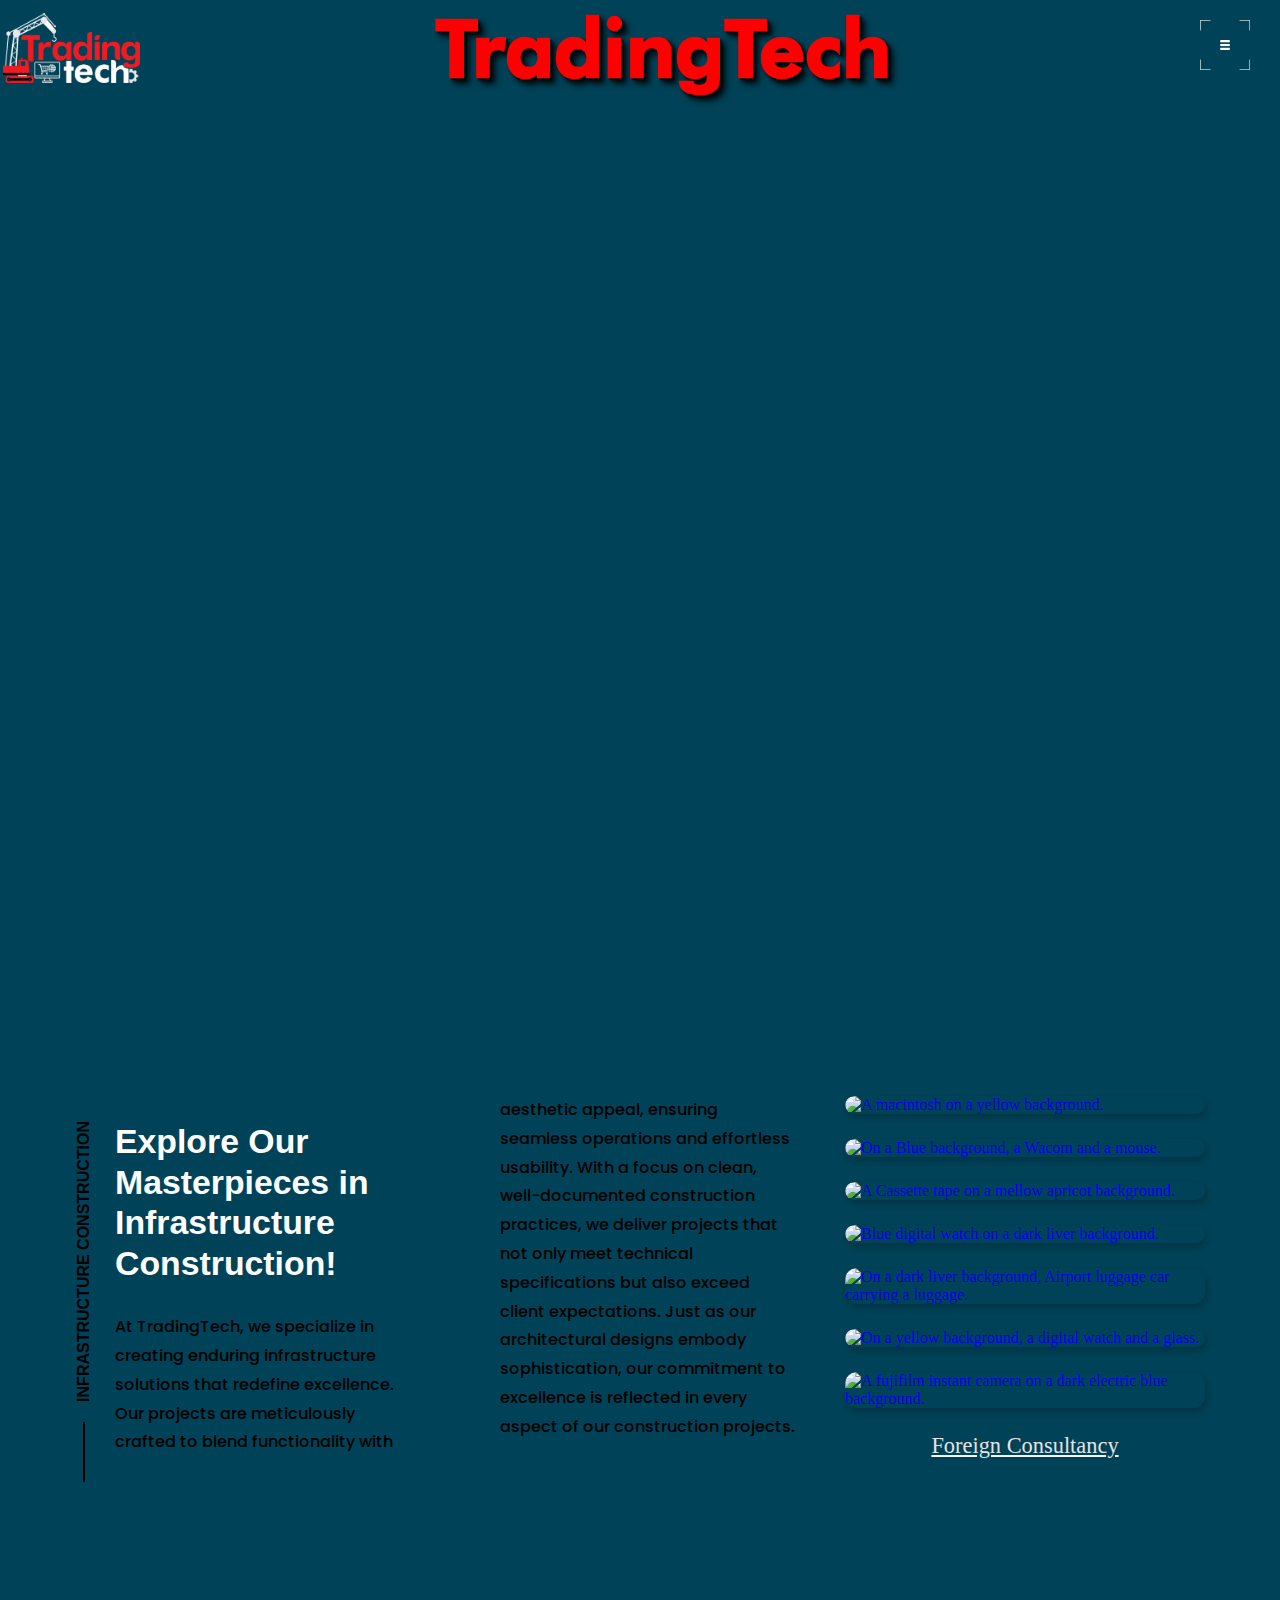
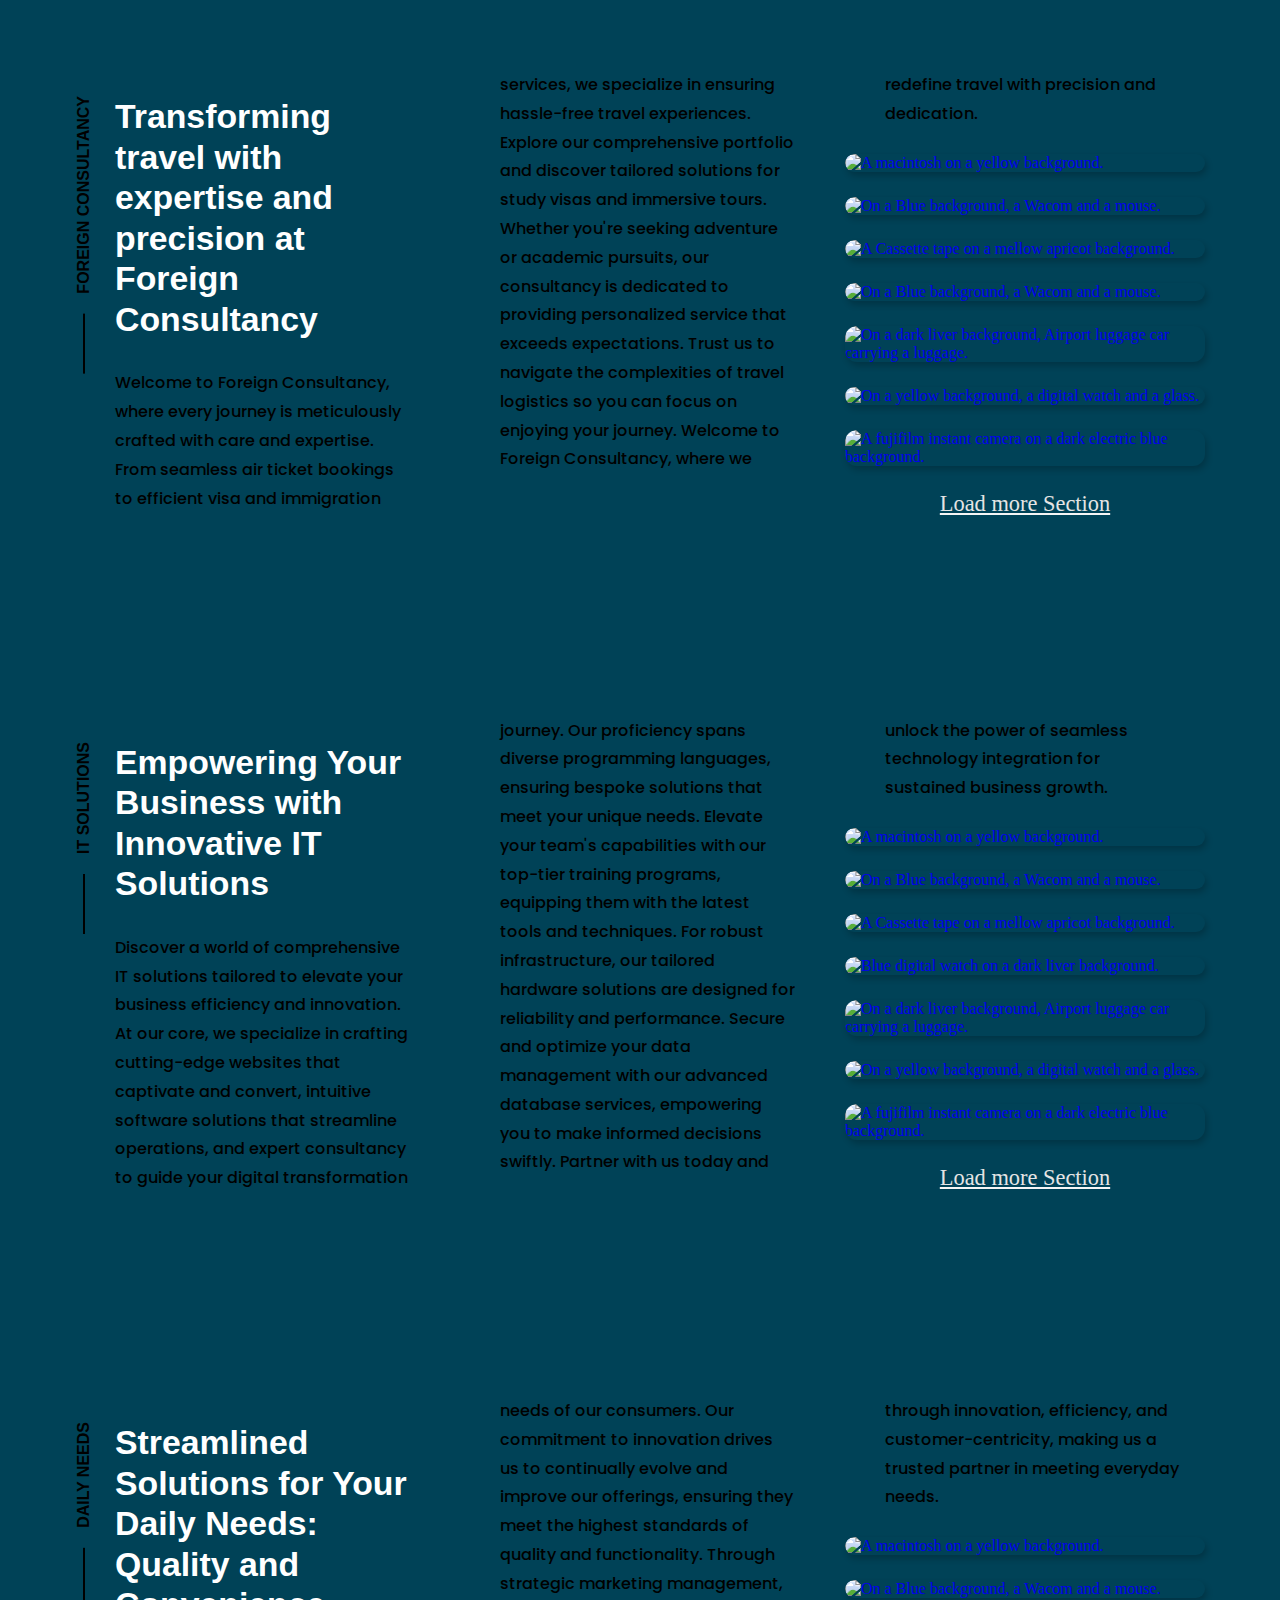
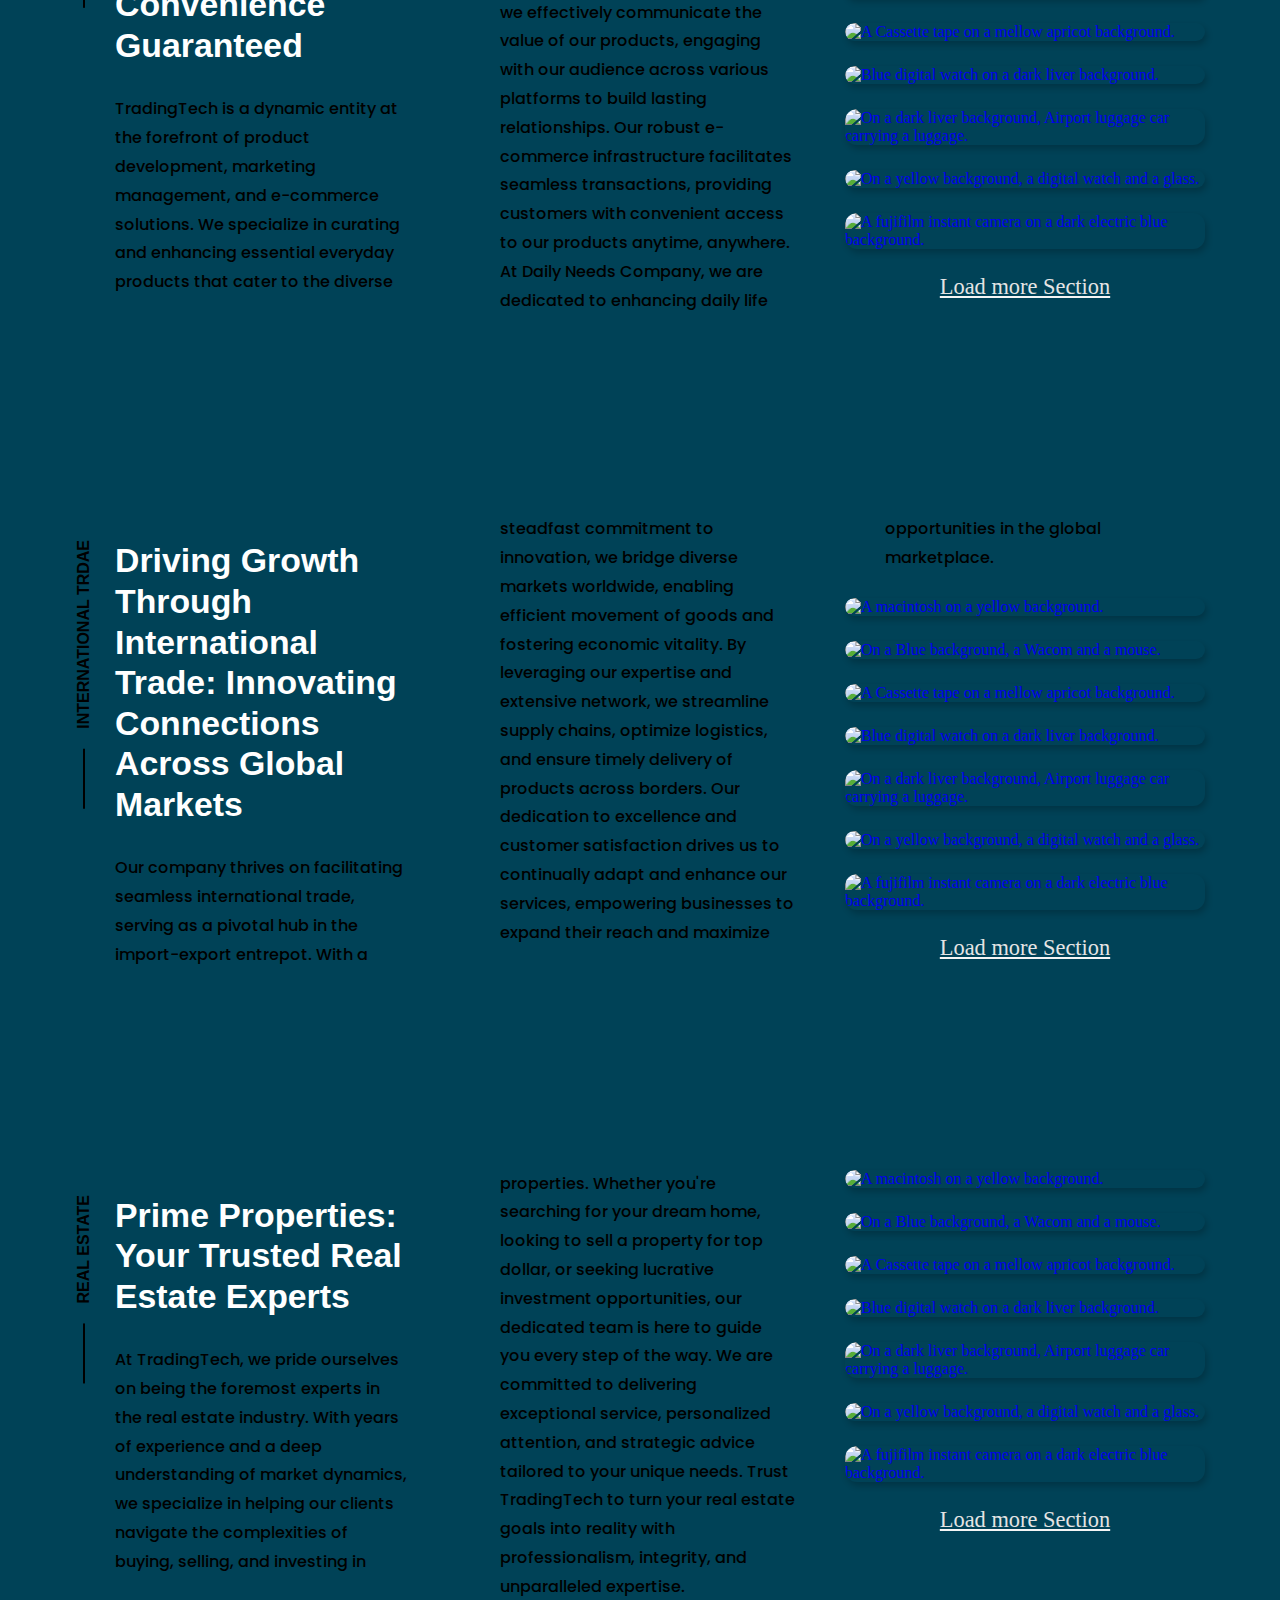
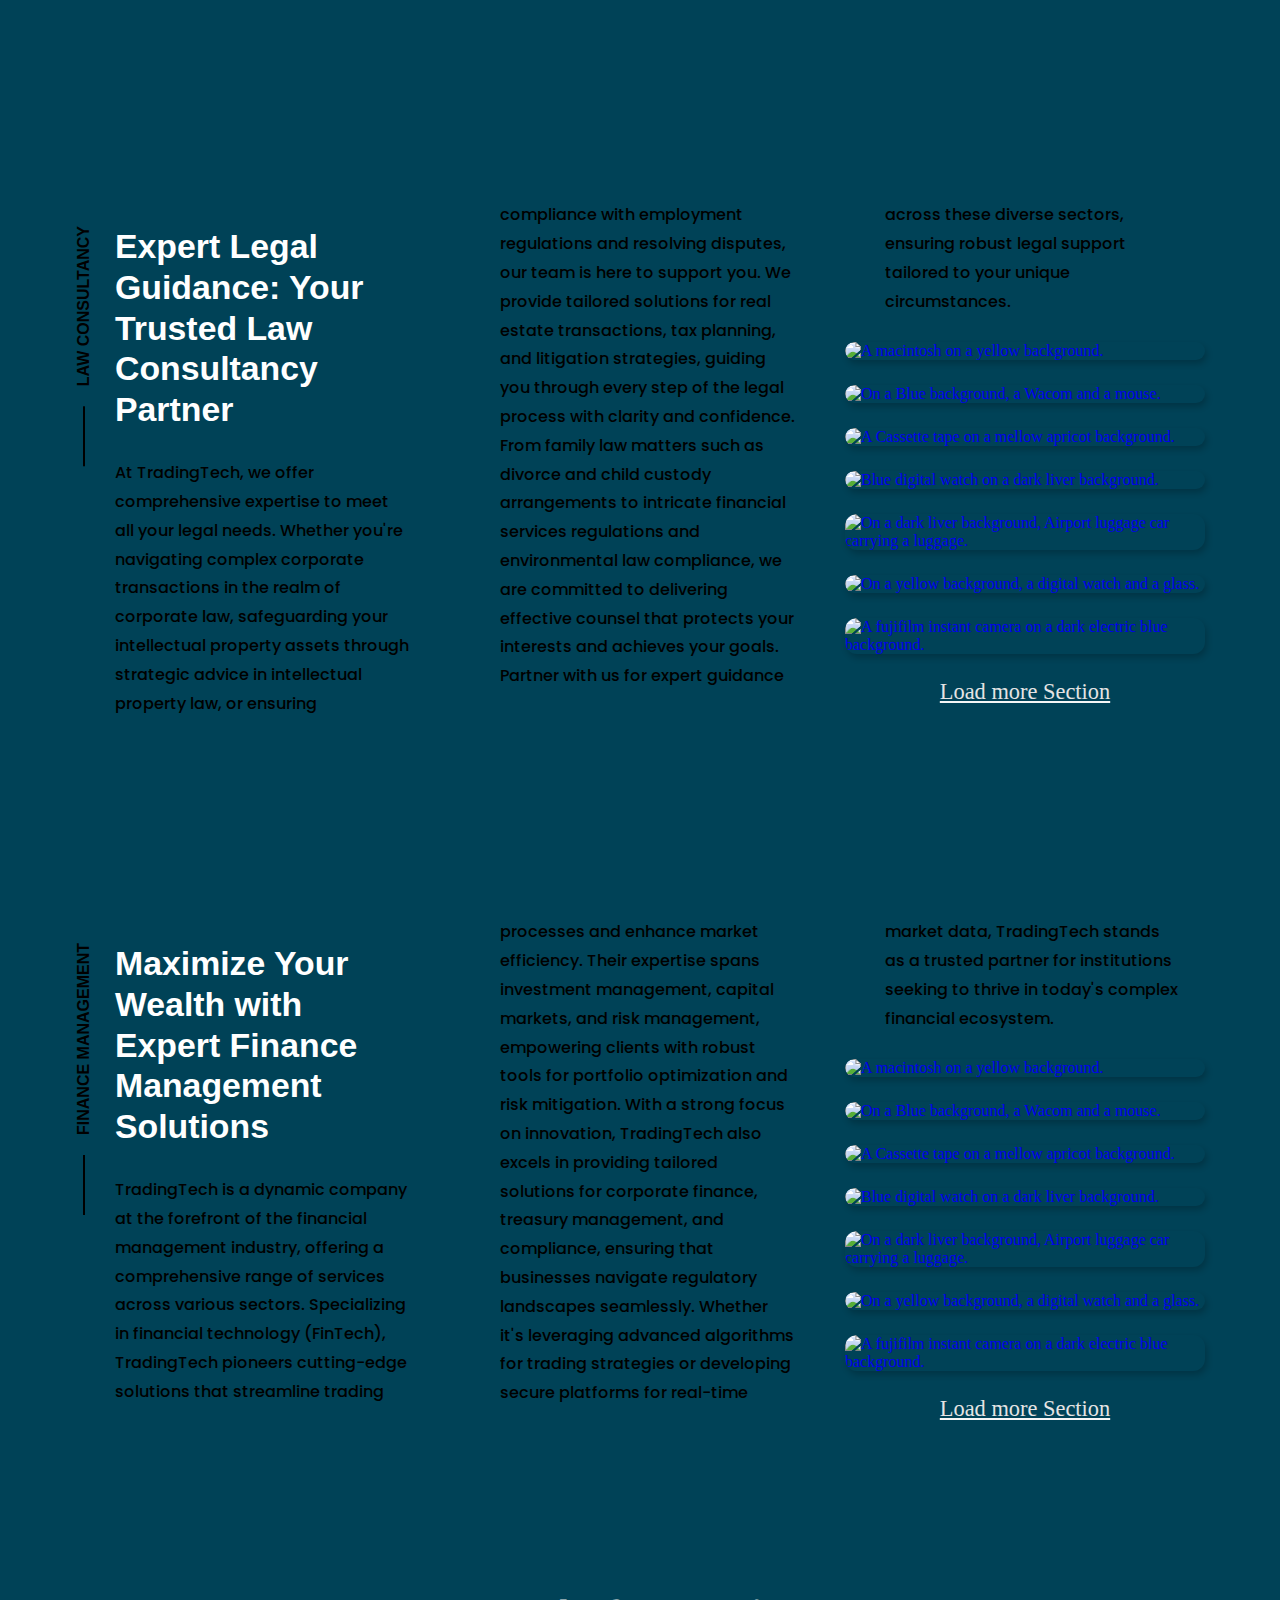
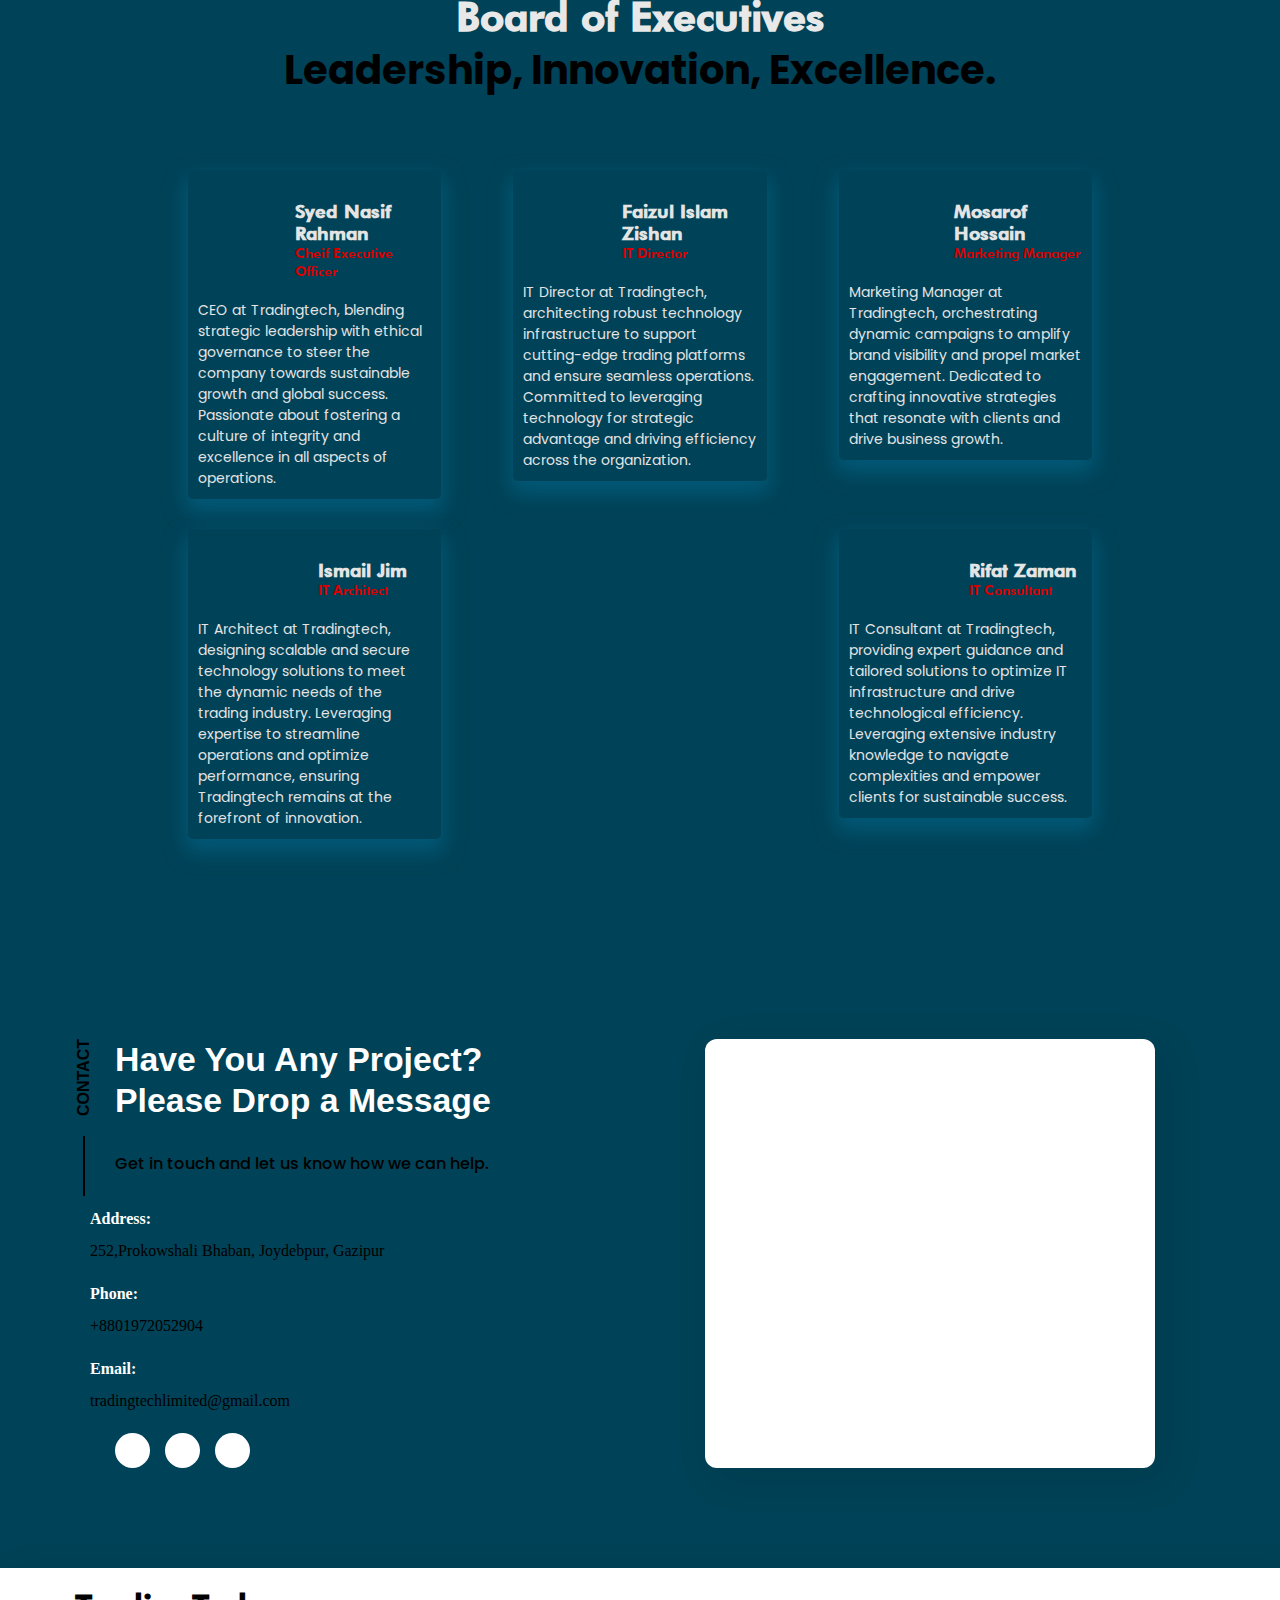
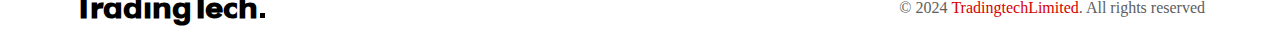
==== index.html @ c30b6e7c "commit" ====
<!DOCTYPE html>
<html lang="en">

<head>
  <meta charset="UTF-8">
  <meta http-equiv="X-UA-Compatible" content="IE=edge">
  <meta name="viewport" content="width=device-width, initial-scale=1.0">
  <title>TradingTech</title>

  <link rel="stylesheet" href="./assets/css/style.css">
  <link rel="stylesheet" href="https://cdnjs.cloudflare.com/ajax/libs/font-awesome/6.5.2/css/all.min.css">
  <link rel="icon" type="image/png" sizes="96x96" href="TradingTechLogoFavicon.png">
  <link rel="preconnect" href="https://fonts.googleapis.com">
  <link rel="preconnect" href="https://fonts.gstatic.com" crossorigin>
 
  <link href="https://fonts.googleapis.com/css2?family=EB+Garamond:ital,wght@0,400..800;1,400..800&display=swap" rel="stylesheet">
  <link href="https://fonts.googleapis.com/css2?family=EB+Garamond:ital,wght@0,400..800;1,400..800&family=Poppins:ital,wght@0,100;0,200;0,300;0,400;0,500;0,600;0,700;0,800;0,900;1,100;1,200;1,300;1,400;1,500;1,600;1,700;1,800;1,900&display=swap" rel="stylesheet">
</head>

<body id="top" class="light_theme">

  <div class="containerBox">
    <div class="headerBox">
        <div class="logo-wrapper">
            <img src="tradingTechLogo.png" alt="" class="logoImg">
        </div>
        <h1 ><span class="headline">TradingTech</span> </h1>
        <div class="routeBar">
            <div id="sideroute">
                <route>
                    <ul>
                      <li><a href="#">Home</a></li>
                        <li><a href="#portfolio1">Infrastructure Construction</a></li>
                        <li><a href="#portfolio2">Foreign Consultancy</a></li>
                        <li><a href="#portfolio3">IT Solutions</a></li>
                        <li><a href="#portfolio4">Daily Needs</a></li>
                        <li><a href="#portfolio5">International Trade</a></li>
                        <li><a href="#portfolio6">Real Estate</a></li>
                        <li><a href="#portfolio7">Law Consultancy</a></li>
                        <li><a href="#portfolio8">Finance Management</a></li>
                        <li><a href="#teamMambers">Executives</a></li>
                        <li><a href="#contact">Contact</a></li>
                    </ul>
                </route>
            </div>
            <div id="menuBtn">
                <img src="menu.png" id="menu">
            </div>
        </div>
    </div>
    <div class="txt-containerBox">
      <span id="textType" class="txt-type" data-wait="3000" data-words='["Infrastructure Construction", "Foreign Consultancy", "IT Solutions", "Daily Needs","International Trade","Real Estate","Law Consultancy","Finance Management"]'></span>
  </div>
  <div class="serviceBox">
    <div class="cardsBox">
      <a href="#portfolio1"><div class="cardBox" style="--animation-delay: 0.2s;">

        <img src="https://www.ecmag.com/images/default-source/articles/5b64c477-c8df-4b2f-8e48-b18d224fb4ad.jpeg?sfvrsn=2a459d0e_0" alt="">
        <h2>Infrastructure Construction</h2>
        <p>Strengthening Tomorrow's Infrastructure Today</p>
      </div></a>

      
     <a href="#portfolio2"> <div class="cardBox" style="--animation-delay: 0.6s;">
      <img src="https://images.pexels.com/photos/8083429/pexels-photo-8083429.jpeg?auto=compress&cs=tinysrgb&w=1260&h=750&dpr=1" alt="">
      <h2>Foreign Consultancy</h2>
      <p>Empowering Your Global Ambitions</p>
    </div></a>
    <a href="#portfolio3"><div class="cardBox" style="--animation-delay: 1s;">
      <img src="https://images.pexels.com/photos/92904/pexels-photo-92904.jpeg?auto=compress&cs=tinysrgb&w=1260&h=750&dpr=1" alt="">
      <h2>IT Solutions</h2>
      <p>Smart Solutions, Stronger Systems</p>
    </div></a>
      <a href="#portfolio4"><div class="cardBox" style="--animation-delay: 1.4s;">
        <img src="https://images.pexels.com/photos/10330121/pexels-photo-10330121.jpeg?auto=compress&cs=tinysrgb&w=1260&h=750&dpr=1" alt="">
        <h2>Daily Needs</h2>
        <p>Your Daily Essentials, Delivered With Care</p>
      </div></a>
      <a href="#portfolio5"><div class="cardBox" style="--animation-delay: 1.8s;">
        <img src="https://images.pexels.com/photos/3057963/pexels-photo-3057963.jpeg?auto=compress&cs=tinysrgb&w=1260&h=750&dpr=1" alt="">
        <h2>International Trade</h2>
        <p>Your Gateway To Global Commerce</p>
      </div></a>
      <a href="#portfolio6"><div class="cardBox" style="--animation-delay: 2.2s;">
        <img src="https://images.pexels.com/photos/208686/pexels-photo-208686.jpeg?auto=compress&cs=tinysrgb&w=1260&h=750&dpr=1" alt="">
        <h2>Real Estate</h2>
        <p>Expertise You Can Trust, Homes You'll Love</p>
      </div></a>
      <a href="#portfolio7"> <div class="cardBox" style="--animation-delay: 2.6s;">
        <img src="https://images.pexels.com/photos/6077520/pexels-photo-6077520.jpeg?auto=compress&cs=tinysrgb&w=1260&h=750&dpr=1" alt="">
        <h2>Law Consultancy</h2>
        <p>Guiding You Through Legal Challenges</p>
      </div></a>
      <a href="#portfolio8"> <div class="cardBox" style="--animation-delay: 3s;">
        <img src="https://images.pexels.com/photos/265087/pexels-photo-265087.jpeg?auto=compress&cs=tinysrgb&w=1260&h=750&dpr=1" alt="">
        <h2>Finance Management</h2>
        <p>Transforming Finances, Enriching Lives</p>
      </div></a>
      
     
     
    </div>
  </div>
</div>



  <main>
    <article class="container">

  

      <section class="project" id="portfolio">

        <ul class="project-list" id="portfolio1">

          <li>
            <div class="project-content section-content">

              <p class="section-subtitle">Infrastructure Construction</p>

              <h2 class="h3 section-title">Explore Our Masterpieces in Infrastructure Construction!</h2>

              <p class="section-text">
                At TradingTech, we specialize in creating enduring infrastructure solutions that redefine excellence. Our projects are meticulously crafted to blend functionality with aesthetic appeal, ensuring seamless operations and effortless usability. With a focus on clean, well-documented construction practices, we deliver projects that not only meet technical specifications but also exceed client expectations. Just as our architectural designs embody sophistication, our commitment to excellence is reflected in every aspect of our construction projects.
              </p>

            </div>
          </li>

          <li>
            <a href="#portfolio1" class="project-card">

              <figure class="card-banner">
                <img src="https://images.pexels.com/photos/5323962/pexels-photo-5323962.jpeg?auto=compress&cs=tinysrgb&w=1260&h=750&dpr=1" class="w-100" alt="A macintosh on a yellow background.">
              </figure>
              

              <div class="card-content">
                <h3 class="h4 card-title">Commercial and Residential</h3>

                <time class="publish-date" datetime="2022-04">Creating Commercial & Residential Landmarks</time>
              </div>

            </a>
          </li>

          <li>
            <a href="#portfolio1" class="project-card">

              <figure class="card-banner">
                <img src="https://images.pexels.com/photos/1078884/pexels-photo-1078884.jpeg?auto=compress&cs=tinysrgb&w=1260&h=750&dpr=1" class="w-100" alt="On a Blue background, a Wacom and a mouse.">
              </figure>

              <div class="card-content">
                <h3 class="h4 card-title">Roads and highways</h3>

                <time class="publish-date" datetime="2022-04">Building Pathways to Progress</time>
              </div>

            </a>
          </li>

          <li>
            <a href="#portfolio1" class="project-card">

              <figure class="card-banner">
                <img src="https://images.pexels.com/photos/2219024/pexels-photo-2219024.jpeg?auto=compress&cs=tinysrgb&w=1260&h=750&dpr=1" class="w-100"
                  alt="A Cassette tape on a mellow apricot background.">
              </figure>

              <div class="card-content">
                <h3 class="h4 card-title">Public Buildings and Facilities</h3>

                <time class="publish-date" datetime="2022-04">Creating Spaces for Communities to Thrive</time>
              </div>

            </a>
          </li>

          <li>
            <a href="#portfolio1" class="project-card">

              <figure class="card-banner">
                <img src="https://images.pexels.com/photos/1463917/pexels-photo-1463917.jpeg?auto=compress&cs=tinysrgb&w=1260&h=750&dpr=1" class="w-100"
                  alt="Blue digital watch on a dark liver background.">
              </figure>

              <div class="card-content">
                <h3 class="h4 card-title">Smart Infrastructure</h3>

                <time class="publish-date" datetime="2022-04">Intelligent Solutions for Modern Living</time>
              </div>

            </a>
          </li>

          <li>
            <a href="#portfolio1" class="project-card">

              <figure class="card-banner">
                <img src="https://images.pexels.com/photos/13141883/pexels-photo-13141883.jpeg?auto=compress&cs=tinysrgb&w=1260&h=750&dpr=1" class="w-100"
                  alt="On a dark liver background, Airport luggage car carrying a luggage.">
              </figure>

              <div class="card-content">
                <h3 class="h4 card-title">Industrial Construction</h3>

                <time class="publish-date" datetime="2022-04">Powering Progress through Precision</time>
              </div>

            </a>
          </li>

          <li>
            <a href="#portfolio1" class="project-card">

              <figure class="card-banner">
                <img src="https://images.pexels.com/photos/18592273/pexels-photo-18592273/free-photo-of-a-crane-on-the-construction-site.jpeg?auto=compress&cs=tinysrgb&w=1260&h=750&dpr=1" class="w-100"
                  alt="On a yellow background, a digital watch and a glass.">
              </figure>

              <div class="card-content">
                <h3 class="h4 card-title">Utilities Infrastructure</h3>

                <time class="publish-date" datetime="2022-04">Building the Backbone of Modern Living</time>
              </div>

            </a>
          </li>

          <li>
            <a href="#portfolio1" class="project-card">

              <figure class="card-banner">
                <img src="https://images.pexels.com/photos/2093640/pexels-photo-2093640.jpeg?auto=compress&cs=tinysrgb&w=1260&h=750&dpr=1" class="w-100"
                  alt="A fujifilm instant camera on a dark electric blue background.">
              </figure>

              <div class="card-content">
                <h3 class="h4 card-title">Social Infrastructure</h3>

                <time class="publish-date" datetime="2022-04">Building Foundations for Stronger Communities</time>
              </div>

            </a>
          </li>

          <li>
            <button class="load-more"><a href="#portfolio2">Foreign Consultancy</a></button>
          </li>

        </ul>

      </section>

      <section class="project" id="portfolio">

        <ul class="project-list" id="portfolio2">

          <li>
            <div class="project-content section-content">

              <p class="section-subtitle">Foreign Consultancy</p>

              <h2 class="h3 section-title">Transforming travel with expertise and precision at Foreign Consultancy</h2>

              <p class="section-text">
                
                Welcome to Foreign Consultancy, where every journey is meticulously crafted with care and expertise. From seamless air ticket bookings to efficient visa and immigration services, we specialize in ensuring hassle-free travel experiences. Explore our comprehensive portfolio and discover tailored solutions for study visas and immersive tours. Whether you're seeking adventure or academic pursuits, our consultancy is dedicated to providing personalized service that exceeds expectations. Trust us to navigate the complexities of travel logistics so you can focus on enjoying your journey. Welcome to Foreign Consultancy, where we redefine travel with precision and dedication.
              </p>

            </div>
          </li>

          <li>
            <a href="#portfolio2" class="project-card">

              <figure class="card-banner">
                <img src="https://images.pexels.com/photos/7009468/pexels-photo-7009468.jpeg?auto=compress&cs=tinysrgb&w=1260&h=750&dpr=1" class="w-100" alt="A macintosh on a yellow background.">
              </figure>

              <div class="card-content">
                <h3 class="h4 card-title">Custom travel planning</h3>

                <time class="publish-date" datetime="2022-04">Personalized Itineraries for Every Explorer</time>
              </div>

            </a>
          </li>

          <li>
            <a href="#portfolio2" class="project-card">

              <figure class="card-banner">
                <img src="https://images.pexels.com/photos/4386158/pexels-photo-4386158.jpeg?auto=compress&cs=tinysrgb&w=1260&h=750&dpr=1" class="w-100" alt="On a Blue background, a Wacom and a mouse.">
                
              </figure>

              <div class="card-content">
                <h3 class="h4 card-title">Lorem Ipsum Dolor 02</h3>

                <time class="publish-date" datetime="2022-04">April 2022</time>
              </div>

            </a>
          </li>

          <li>
            <a href="#portfolio2" class="project-card">

              <figure class="card-banner">
                <img src="https://images.pexels.com/photos/6708045/pexels-photo-6708045.jpeg?auto=compress&cs=tinysrgb&w=1260&h=750&dpr=1" class="w-100"
                  alt="A Cassette tape on a mellow apricot background.">
              </figure>

              <div class="card-content">
                <h3 class="h4 card-title">Lorem Ipsum Dolor 03</h3>

                <time class="publish-date" datetime="2022-04">April 2022</time>
              </div>

            </a>
          </li>

          <li>
            <a href="#portfolio2" class="project-card">

              <figure class="card-banner">
                <img src="https://images.pexels.com/photos/7235910/pexels-photo-7235910.jpeg?auto=compress&cs=tinysrgb&w=1260&h=750&dpr=1" class="w-100" alt="On a Blue background, a Wacom and a mouse.">
              </figure>

              <div class="card-content">
                <h3 class="h4 card-title">Lorem Ipsum Dolor 04</h3>

                <time class="publish-date" datetime="2022-04">April 2022</time>
              </div>

            </a>
          </li>

          <li>
            <a href="#portfolio2" class="project-card">

              <figure class="card-banner">
                <img src="https://images.pexels.com/photos/6000180/pexels-photo-6000180.jpeg?auto=compress&cs=tinysrgb&w=1260&h=750&dpr=1" class="w-100"
                  alt="On a dark liver background, Airport luggage car carrying a luggage.">
              </figure>

              <div class="card-content">
                <h3 class="h4 card-title">Lorem Ipsum Dolor 05</h3>

                <time class="publish-date" datetime="2022-04">April 2022</time>
              </div>

            </a>
          </li>

          <li>
            <a href="#portfolio2" class="project-card">

              <figure class="card-banner">
                <img src="https://images.pexels.com/photos/5505756/pexels-photo-5505756.jpeg?auto=compress&cs=tinysrgb&w=1260&h=750&dpr=1"
                  alt="On a yellow background, a digital watch and a glass.">
              </figure>

              <div class="card-content">
                <h3 class="h4 card-title">Lorem Ipsum Dolor 06</h3>

                <time class="publish-date" datetime="2022-04">April 2022</time>
              </div>

            </a>
          </li>

          <li>
            <a href="#portfolio2" class="project-card">

              <figure class="card-banner">
                <img src="https://images.pexels.com/photos/342943/pexels-photo-342943.jpeg?auto=compress&cs=tinysrgb&w=1260&h=750&dpr=1" class="w-100"
                  alt="A fujifilm instant camera on a dark electric blue background.">
              </figure>

              <div class="card-content">
                <h3 class="h4 card-title">Lorem Ipsum Dolor 07</h3>

                <time class="publish-date" datetime="2022-04">April 2022</time>
              </div>

            </a>
          </li>

          <li>
            <button class="load-more"><a href="#portfolio3">Load more Section</a></button>
          </li>

        </ul>

      </section>


      
      <section class="project" id="portfolio">

        <ul class="project-list" id="portfolio3">

          <li>
            <div class="project-content section-content">

              <p class="section-subtitle">IT Solutions</p>

              <h2 class="h3 section-title">Empowering Your Business with Innovative IT Solutions</h2>

              <p class="section-text">
                
                Discover a world of comprehensive IT solutions tailored to elevate your business efficiency and innovation. At our core, we specialize in crafting cutting-edge websites that captivate and convert, intuitive software solutions that streamline operations, and expert consultancy to guide your digital transformation journey. Our proficiency spans diverse programming languages, ensuring bespoke solutions that meet your unique needs. Elevate your team's capabilities with our top-tier training programs, equipping them with the latest tools and techniques. For robust infrastructure, our tailored hardware solutions are designed for reliability and performance. Secure and optimize your data management with our advanced database services, empowering you to make informed decisions swiftly. Partner with us today and unlock the power of seamless technology integration for sustained business growth.
              </p>

            </div>
          </li>

          <li>
            <a href="#portfolio3" class="project-card">

              <figure class="card-banner">
                <img src="https://images.pexels.com/photos/39284/macbook-apple-imac-computer-39284.jpeg?auto=compress&cs=tinysrgb&w=1260&h=750&dpr=1" class="w-100" alt="A macintosh on a yellow background.">
              </figure>

              <div class="card-content">
                <h3 class="h4 card-title">It Solutions</h3>

                <time class="publish-date" datetime="2022-04">April 2022</time>
              </div>

            </a>
          </li>

          <li>
            <a href="#portfolio3" class="project-card">

              <figure class="card-banner">
                <img src="https://images.pexels.com/photos/1181271/pexels-photo-1181271.jpeg?auto=compress&cs=tinysrgb&w=1260&h=750&dpr=1" class="w-100" alt="On a Blue background, a Wacom and a mouse.">
              </figure>

              <div class="card-content">
                <h3 class="h4 card-title">Lorem Ipsum Dolor 02</h3>

                <time class="publish-date" datetime="2022-04">April 2022</time>
              </div>

            </a>
          </li>

          <li>
            <a href="#portfolio3" class="project-card">

              <figure class="card-banner">
                <img src="https://images.pexels.com/photos/15549070/pexels-photo-15549070/free-photo-of-apps-menu-in-smartphone.jpeg?auto=compress&cs=tinysrgb&w=1260&h=750&dpr=1" class="w-100"
                  alt="A Cassette tape on a mellow apricot background.">
              </figure>

              <div class="card-content">
                <h3 class="h4 card-title">Lorem Ipsum Dolor 03</h3>

                <time class="publish-date" datetime="2022-04">April 2022</time>
              </div>

            </a>
          </li>

          <li>
            <a href="#portfolio3" class="project-card">

              <figure class="card-banner">
                <img src="https://images.pexels.com/photos/5380792/pexels-photo-5380792.jpeg?auto=compress&cs=tinysrgb&w=1260&h=750&dpr=1" class="w-100"
                  alt="Blue digital watch on a dark liver background.">
              </figure>

              <div class="card-content">
                <h3 class="h4 card-title">IT Solutions</h3>

                <time class="publish-date" datetime="2022-04">April 2022</time>
              </div>

            </a>
          </li>

          <li>
            <a href="#portfolio3" class="project-card">

              <figure class="card-banner">
                <img src="https://images.pexels.com/photos/15378959/pexels-photo-15378959/free-photo-of-apple-iphone-in-hand.png?auto=compress&cs=tinysrgb&w=1260&h=750&dpr=1" class="w-100"
                  alt="On a dark liver background, Airport luggage car carrying a luggage.">
              </figure>

              <div class="card-content">
                <h3 class="h4 card-title">Lorem Ipsum Dolor 05</h3>

                <time class="publish-date" datetime="2022-04">April 2022</time>
              </div>

            </a>
          </li>

          <li>
            <a href="#portfolio3" class="project-card">

              <figure class="card-banner">
                <img src="https://images.pexels.com/photos/1148820/pexels-photo-1148820.jpeg?auto=compress&cs=tinysrgb&w=1260&h=750&dpr=1" class="w-100"
                  alt="On a yellow background, a digital watch and a glass.">
              </figure>

              <div class="card-content">
                <h3 class="h4 card-title">Lorem Ipsum Dolor 06</h3>

                <time class="publish-date" datetime="2022-04">April 2022</time>
              </div>

            </a>
          </li>

          <li>
            <a href="#portfolio3" class="project-card">

              <figure class="card-banner">
                <img src="https://images.pexels.com/photos/3861969/pexels-photo-3861969.jpeg?auto=compress&cs=tinysrgb&w=1260&h=750&dpr=1" class="w-100"
                  alt="A fujifilm instant camera on a dark electric blue background.">
              </figure>

              <div class="card-content">
                <h3 class="h4 card-title">Lorem Ipsum Dolor 07</h3>

                <time class="publish-date" datetime="2022-04">April 2022</time>
              </div>

            </a>
          </li>

          <li>
            <button class="load-more"><a href="#portfolio4">Load more Section</a></button>
          </li>

        </ul>

      </section>


      
      <section class="project" id="portfolio">

        <ul class="project-list" id="portfolio4">

          <li>
            <div class="project-content section-content">

              <p class="section-subtitle">Daily Needs</p>

              <h2 class="h3 section-title">Streamlined Solutions for Your Daily Needs: Quality and Convenience Guaranteed</h2>

              <p class="section-text">
                

                TradingTech is a dynamic entity at the forefront of product development, marketing management, and e-commerce solutions. We specialize in curating and enhancing essential everyday products that cater to the diverse needs of our consumers. Our commitment to innovation drives us to continually evolve and improve our offerings, ensuring they meet the highest standards of quality and functionality. Through strategic marketing management, we effectively communicate the value of our products, engaging with our audience across various platforms to build lasting relationships. Our robust e-commerce infrastructure facilitates seamless transactions, providing customers with convenient access to our products anytime, anywhere. At Daily Needs Company, we are dedicated to enhancing daily life through innovation, efficiency, and customer-centricity, making us a trusted partner in meeting everyday needs.
              </p>

            </div>
          </li>

          <li>
            <a href="#" class="project-card">

              <figure class="card-banner">
                <img src="https://images.pexels.com/photos/8000617/pexels-photo-8000617.jpeg?auto=compress&cs=tinysrgb&w=1260&h=750&dpr=1" class="w-100" alt="A macintosh on a yellow background.">
              </figure>

              <div class="card-content">
                <h3 class="h4 card-title">Lorem Ipsum Dolor 01</h3>

                <time class="publish-date" datetime="2022-04">April 2022</time>
              </div>

            </a>
          </li>

          <li>
            <a href="#portfolio4" class="project-card">

              <figure class="card-banner">
                <img src="https://images.pexels.com/photos/7947654/pexels-photo-7947654.jpeg?auto=compress&cs=tinysrgb&w=1260&h=750&dpr=1" class="w-100" alt="On a Blue background, a Wacom and a mouse.">
              </figure>

              <div class="card-content">
                <h3 class="h4 card-title">Lorem Ipsum Dolor 02</h3>

                <time class="publish-date" datetime="2022-04">April 2022</time>
              </div>

            </a>
          </li>

          <li>
            <a href="#portfolio4" class="project-card">

              <figure class="card-banner">
                <img src="https://images.pexels.com/photos/230544/pexels-photo-230544.jpeg?auto=compress&cs=tinysrgb&w=1260&h=750&dpr=1" class="w-100"
                  alt="A Cassette tape on a mellow apricot background.">
              </figure>

              <div class="card-content">
                <h3 class="h4 card-title">Lorem Ipsum Dolor 03</h3>

                <time class="publish-date" datetime="2022-04">April 2022</time>
              </div>

            </a>
          </li>

          <li>
            <a href="#portfolio4" class="project-card">

              <figure class="card-banner">
                <img src="https://images.pexels.com/photos/6214475/pexels-photo-6214475.jpeg?auto=compress&cs=tinysrgb&w=1260&h=750&dpr=1" class="w-100"
                  alt="Blue digital watch on a dark liver background.">
              </figure>

              <div class="card-content">
                <h3 class="h4 card-title">Lorem Ipsum Dolor 04</h3>

                <time class="publish-date" datetime="2022-04">April 2022</time>
              </div>

            </a>
          </li>

          <li>
            <a href="#portfolio4" class="project-card">

              <figure class="card-banner">
                <img src="https://images.pexels.com/photos/3944405/pexels-photo-3944405.jpeg?auto=compress&cs=tinysrgb&w=1260&h=750&dpr=1" class="w-100"
                  alt="On a dark liver background, Airport luggage car carrying a luggage.">
              </figure>

              <div class="card-content">
                <h3 class="h4 card-title">Lorem Ipsum Dolor 05</h3>

                <time class="publish-date" datetime="2022-04">April 2022</time>
              </div>

            </a>
          </li>

          <li>
            <a href="#portfolio4" class="project-card">

              <figure class="card-banner">
                <img src="https://images.pexels.com/photos/5650026/pexels-photo-5650026.jpeg" class="w-100"
                  alt="On a yellow background, a digital watch and a glass.">
              </figure>

              <div class="card-content">
                <h3 class="h4 card-title">Lorem Ipsum Dolor 06</h3>

                <time class="publish-date" datetime="2022-04">April 2022</time>
              </div>

            </a>
          </li>

          <li>
            <a href="#portfolio4" class="project-card">

              <figure class="card-banner">
                <img src="https://images.pexels.com/photos/38568/apple-imac-ipad-workplace-38568.jpeg" class="w-100"
                  alt="A fujifilm instant camera on a dark electric blue background.">
              </figure>

              <div class="card-content">
                <h3 class="h4 card-title">Lorem Ipsum Dolor 07</h3>

                <time class="publish-date" datetime="2022-04">April 2022</time>
              </div>

            </a>
          </li>

          <li>
            <button class="load-more"><a href="#portfolio5">Load more Section</a></button>
          </li>

        </ul>

      </section>

      <section class="project" id="portfolio">

        <ul class="project-list" id="portfolio5">

          <li>
            <div class="project-content section-content">

              <p class="section-subtitle">International Trdae</p>

              <h2 class="h3 section-title">Driving Growth Through International Trade: Innovating Connections Across Global Markets</h2>

              <p class="section-text">
                

                
                Our company thrives on facilitating seamless international trade, serving as a pivotal hub in the import-export entrepot. With a steadfast commitment to innovation, we bridge diverse markets worldwide, enabling efficient movement of goods and fostering economic vitality. By leveraging our expertise and extensive network, we streamline supply chains, optimize logistics, and ensure timely delivery of products across borders. Our dedication to excellence and customer satisfaction drives us to continually adapt and enhance our services, empowering businesses to expand their reach and maximize opportunities in the global marketplace.
              </p>

            </div>
          </li>

          <li>
            <a href="#portfolio5" class="project-card">

              <figure class="card-banner">
                <img src="https://images.pexels.com/photos/21628465/pexels-photo-21628465/free-photo-of-wall-of-cargo-containers-in-port.jpeg?auto=compress&cs=tinysrgb&w=1260&h=750&dpr=1" class="w-100" alt="A macintosh on a yellow background.">
              </figure>

              <div class="card-content">
                <h3 class="h4 card-title">Lorem Ipsum Dolor 01</h3>

                <time class="publish-date" datetime="2022-04">April 2022</time>
              </div>

            </a>
          </li>

          <li>
            <a href="#portfolio5" class="project-card">

              <figure class="card-banner">
                <img src="https://images.pexels.com/photos/8777703/pexels-photo-8777703.jpeg?auto=compress&cs=tinysrgb&w=1260&h=750&dpr=1" class="w-100" alt="On a Blue background, a Wacom and a mouse.">
              </figure>

              <div class="card-content">
                <h3 class="h4 card-title">Lorem Ipsum Dolor 02</h3>

                <time class="publish-date" datetime="2022-04">April 2022</time>
              </div>

            </a>
          </li>

          <li>
            <a href="#portfolio5" class="project-card">

              <figure class="card-banner">
                <img src="https://images.pexels.com/photos/7873554/pexels-photo-7873554.jpeg?auto=compress&cs=tinysrgb&w=1260&h=750&dpr=1" class="w-100"
                  alt="A Cassette tape on a mellow apricot background.">
              </figure>

              <div class="card-content">
                <h3 class="h4 card-title">Lorem Ipsum Dolor 03</h3>

                <time class="publish-date" datetime="2022-04">April 2022</time>
              </div>

            </a>
          </li>

          <li>
            <a href="#portfolio5" class="project-card">

              <figure class="card-banner">
                <img src="https://images.pexels.com/photos/6771882/pexels-photo-6771882.jpeg?auto=compress&cs=tinysrgb&w=1260&h=750&dpr=1" class="w-100"
                  alt="Blue digital watch on a dark liver background.">
              </figure>

              <div class="card-content">
                <h3 class="h4 card-title">Lorem Ipsum Dolor 04</h3>

                <time class="publish-date" datetime="2022-04">April 2022</time>
              </div>

            </a>
          </li>

          <li>
            <a href="#portfolio5" class="project-card">

              <figure class="card-banner">
                <img src="https://images.pexels.com/photos/21838827/pexels-photo-21838827/free-photo-of-boxes-in-delivery-truck-in-warehouse.jpeg?auto=compress&cs=tinysrgb&w=1260&h=750&dpr=1" class="w-100"
                  alt="On a dark liver background, Airport luggage car carrying a luggage.">
              </figure>

              <div class="card-content">
                <h3 class="h4 card-title">Lorem Ipsum Dolor 05</h3>

                <time class="publish-date" datetime="2022-04">April 2022</time>
              </div>

            </a>
          </li>

          <li>
            <a href="#portfolio5" class="project-card">

              <figure class="card-banner">
                <img src="https://images.pexels.com/photos/7567588/pexels-photo-7567588.jpeg?auto=compress&cs=tinysrgb&w=1260&h=750&dpr=1"
                  alt="On a yellow background, a digital watch and a glass.">
              </figure>

              <div class="card-content">
                <h3 class="h4 card-title">Lorem Ipsum Dolor 06</h3>

                <time class="publish-date" datetime="2022-04">April 2022</time>
              </div>

            </a>
          </li>

          <li>
            <a href="#portfolio5" class="project-card">

              <figure class="card-banner">
                <img src="https://images.pexels.com/photos/7873572/pexels-photo-7873572.jpeg?auto=compress&cs=tinysrgb&w=1260&h=750&dpr=1" class="w-100"
                  alt="A fujifilm instant camera on a dark electric blue background.">
              </figure>

              <div class="card-content">
                <h3 class="h4 card-title">Lorem Ipsum Dolor 07</h3>

                <time class="publish-date" datetime="2022-04">April 2022</time>
              </div>

            </a>
          </li>

          <li>
            <button class="load-more"><a href="#portfolio6">Load more Section</a></button>
          </li>

        </ul>

      </section>


      <section class="project" id="portfolio">

        <ul class="project-list" id="portfolio6">

          <li>
            <div class="project-content section-content">

              <p class="section-subtitle">Real Estate</p>

              <h2 class="h3 section-title">Prime Properties: Your Trusted Real Estate Experts</h2>

              <p class="section-text">
                

                At TradingTech, we pride ourselves on being the foremost experts in the real estate industry. With years of experience and a deep understanding of market dynamics, we specialize in helping our clients navigate the complexities of buying, selling, and investing in properties. Whether you're searching for your dream home, looking to sell a property for top dollar, or seeking lucrative investment opportunities, our dedicated team is here to guide you every step of the way. We are committed to delivering exceptional service, personalized attention, and strategic advice tailored to your unique needs. Trust TradingTech to turn your real estate goals into reality with professionalism, integrity, and unparalleled expertise.
              </p>

            </div>
          </li>

          <li>
            <a href="#portfolio6" class="project-card">

              <figure class="card-banner">
                <img src="https://images.pexels.com/photos/12229586/pexels-photo-12229586.png?auto=compress&cs=tinysrgb&w=1260&h=750&dpr=1" class="w-100" alt="A macintosh on a yellow background.">
              </figure>

              <div class="card-content">
                <h3 class="h4 card-title">Lorem Ipsum Dolor 01</h3>

                <time class="publish-date" datetime="2022-04">April 2022</time>
              </div>

            </a>
          </li>

          <li>
            <a href="#portfolio6" class="project-card">

              <figure class="card-banner">
                <img src="https://images.pexels.com/photos/6754758/pexels-photo-6754758.jpeg?auto=compress&cs=tinysrgb&w=1260&h=750&dpr=1" class="w-100" alt="On a Blue background, a Wacom and a mouse.">
              </figure>

              <div class="card-content">
                <h3 class="h4 card-title">Lorem Ipsum Dolor 02</h3>

                <time class="publish-date" datetime="2022-04">April 2022</time>
              </div>

            </a>
          </li>

          <li>
            <a href="#portfolio6" class="project-card">

              <figure class="card-banner">
                
                
                <img src="https://images.pexels.com/photos/2476015/pexels-photo-2476015.jpeg?auto=compress&cs=tinysrgb&w=1260&h=750&dpr=1" class="w-100"
                  alt="A Cassette tape on a mellow apricot background.">
              </figure>

              <div class="card-content">
                <h3 class="h4 card-title">Lorem Ipsum Dolor 03</h3>

                <time class="publish-date" datetime="2022-04">April 2022</time>
              </div>

            </a>
          </li>

          <li>
            <a href="#portfolio6" class="project-card">

              <figure class="card-banner">
                <img src="https://images.pexels.com/photos/7907838/pexels-photo-7907838.jpeg?auto=compress&cs=tinysrgb&w=1260&h=750&dpr=1" class="w-100"
                  alt="Blue digital watch on a dark liver background.">
              </figure>

              <div class="card-content">
                <h3 class="h4 card-title">Lorem Ipsum Dolor 04</h3>

                <time class="publish-date" datetime="2022-04">April 2022</time>
              </div>

            </a>
          </li>

          <li>
            <a href="#portfolio6" class="project-card">

              <figure class="card-banner">
                <img src="https://images.pexels.com/photos/259950/pexels-photo-259950.jpeg?auto=compress&cs=tinysrgb&w=1260&h=750&dpr=1" class="w-100"
                  alt="On a dark liver background, Airport luggage car carrying a luggage.">
              </figure>

              <div class="card-content">
                <h3 class="h4 card-title">Lorem Ipsum Dolor 05</h3>

                <time class="publish-date" datetime="2022-04">April 2022</time>
              </div>

            </a>
          </li>

          <li>
            <a href="#portfolio6" class="project-card">

              <figure class="card-banner">
                <img src="https://images.pexels.com/photos/7031607/pexels-photo-7031607.jpeg?auto=compress&cs=tinysrgb&w=1260&h=750&dpr=1" class="w-100"
                  alt="On a yellow background, a digital watch and a glass.">
              </figure>

              <div class="card-content">
                <h3 class="h4 card-title">Lorem Ipsum Dolor 06</h3>

                <time class="publish-date" datetime="2022-04">April 2022</time>
              </div>

            </a>
          </li>

          <li>
            <a href="#portfolio6" class="project-card">

              <figure class="card-banner">
                <img src="https://images.pexels.com/photos/392031/pexels-photo-392031.jpeg?auto=compress&cs=tinysrgb&w=1260&h=750&dpr=1" class="w-100"
                  alt="A fujifilm instant camera on a dark electric blue background.">
              </figure>

              <div class="card-content">
                <h3 class="h4 card-title">Lorem Ipsum Dolor 07</h3>

                <time class="publish-date" datetime="2022-04">April 2022</time>
              </div>

            </a>
          </li>

          <li>
            <button class="load-more"><a href="#portfolio7">Load more Section</a></button>
          </li>

        </ul>

      </section>

      <section class="project" id="portfolio">

        <ul class="project-list" id="portfolio7">

          <li>
            <div class="project-content section-content">

              <p class="section-subtitle">Law Consultancy</p>

              <h2 class="h3 section-title">Expert Legal Guidance: Your Trusted Law Consultancy Partner</h2>

              <p class="section-text">
                

                At TradingTech, we offer comprehensive expertise to meet all your legal needs. Whether you're navigating complex corporate transactions in the realm of corporate law, safeguarding your intellectual property assets through strategic advice in intellectual property law, or ensuring compliance with employment regulations and resolving disputes, our team is here to support you. We provide tailored solutions for real estate transactions, tax planning, and litigation strategies, guiding you through every step of the legal process with clarity and confidence. From family law matters such as divorce and child custody arrangements to intricate financial services regulations and environmental law compliance, we are committed to delivering effective counsel that protects your interests and achieves your goals. Partner with us for expert guidance across these diverse sectors, ensuring robust legal support tailored to your unique circumstances.
              </p>

            </div>
          </li>

          <li>
            <a href="#portfolio7" class="project-card">

              <figure class="card-banner">
                <img src="https://images.pexels.com/photos/8962468/pexels-photo-8962468.jpeg?auto=compress&cs=tinysrgb&w=1260&h=750&dpr=1" class="w-100" alt="A macintosh on a yellow background.">
              </figure>

              <div class="card-content">
                <h3 class="h4 card-title">Lorem Ipsum Dolor 01</h3>

                <time class="publish-date" datetime="2022-04">April 2022</time>
              </div>

            </a>
          </li>

          <li>
            <a href="#portfolio7" class="project-card">

              <figure class="card-banner">
                <img src="https://images.pexels.com/photos/207662/pexels-photo-207662.jpeg?auto=compress&cs=tinysrgb&w=1260&h=750&dpr=1" class="w-100" alt="On a Blue background, a Wacom and a mouse.">
              </figure>

              <div class="card-content">
                <h3 class="h4 card-title">Lorem Ipsum Dolor 02</h3>

                <time class="publish-date" datetime="2022-04">April 2022</time>
              </div>

            </a>
          </li>

          <li>
            <a href="#portfolio7" class="project-card">

              <figure class="card-banner">
                
                
                <img src="https://images.pexels.com/photos/7599735/pexels-photo-7599735.jpeg?auto=compress&cs=tinysrgb&w=600" class="w-100"
                  alt="A Cassette tape on a mellow apricot background.">
              </figure>

              <div class="card-content">
                <h3 class="h4 card-title">Lorem Ipsum Dolor 03</h3>

                <time class="publish-date" datetime="2022-04">April 2022</time>
              </div>

            </a>
          </li>

          <li>
            <a href="#portfolio7" class="project-card">

              <figure class="card-banner">
                <img src="https://images.pexels.com/photos/5669602/pexels-photo-5669602.jpeg?auto=compress&cs=tinysrgb&w=1260&h=750&dpr=1" class="w-100"
                  alt="Blue digital watch on a dark liver background.">
              </figure>

              <div class="card-content">
                <h3 class="h4 card-title">Lorem Ipsum Dolor 04</h3>

                <time class="publish-date" datetime="2022-04">April 2022</time>
              </div>

            </a>
          </li>

          <li>
            <a href="#portfolio7" class="project-card">

              <figure class="card-banner">
                <img src="https://images.pexels.com/photos/265087/pexels-photo-265087.jpeg?auto=compress&cs=tinysrgb&w=1260&h=750&dpr=1" class="w-100"
                  alt="On a dark liver background, Airport luggage car carrying a luggage.">
              </figure>

              <div class="card-content">
                <h3 class="h4 card-title">Lorem Ipsum Dolor 05</h3>

                <time class="publish-date" datetime="2022-04">April 2022</time>
              </div>

            </a>
          </li>

          <li>
            <a href="#portfolio7" class="project-card">

              <figure class="card-banner">
                <img src="https://images.pexels.com/photos/7876051/pexels-photo-7876051.jpeg?auto=compress&cs=tinysrgb&w=1260&h=750&dpr=1" class="w-100"
                  alt="On a yellow background, a digital watch and a glass.">
              </figure>

              <div class="card-content">
                <h3 class="h4 card-title">Lorem Ipsum Dolor 06</h3>

                <time class="publish-date" datetime="2022-04">April 2022</time>
              </div>

            </a>
          </li>

          <li>
            <a href="#portfolio7" class="project-card">

              <figure class="card-banner">
                <img src="https://images.pexels.com/photos/7841410/pexels-photo-7841410.jpeg?auto=compress&cs=tinysrgb&w=1260&h=750&dpr=1" class="w-100"
                  alt="A fujifilm instant camera on a dark electric blue background.">
              </figure>

              <div class="card-content">
                <h3 class="h4 card-title">Lorem Ipsum Dolor 07</h3>

                <time class="publish-date" datetime="2022-04">April 2022</time>
              </div>

            </a>
          </li>

          <li>
            <button class="load-more"><a href="#portfolio8">Load more Section</a></button>
          </li>

        </ul>

      </section>

      <section class="project" id="portfolio">

        <ul class="project-list" id="portfolio8">

          <li>
            <div class="project-content section-content">

              <p class="section-subtitle">Finance Management</p>

              <h2 class="h3 section-title">Maximize Your Wealth with Expert Finance Management Solutions</h2>

              <p class="section-text">
               TradingTech is a dynamic company at the forefront of the financial management industry, offering a comprehensive range of services across various sectors. Specializing in financial technology (FinTech), TradingTech pioneers cutting-edge solutions that streamline trading processes and enhance market efficiency. Their expertise spans investment management, capital markets, and risk management, empowering clients with robust tools for portfolio optimization and risk mitigation. With a strong focus on innovation, TradingTech also excels in providing tailored solutions for corporate finance, treasury management, and compliance, ensuring that businesses navigate regulatory landscapes seamlessly. Whether it's leveraging advanced algorithms for trading strategies or developing secure platforms for real-time market data, TradingTech stands as a trusted partner for institutions seeking to thrive in today's complex financial ecosystem.
              </p>

            </div>
          </li>

          <li>
            <a href="#portfolio8" class="project-card">

              <figure class="card-banner">
                <img src="https://images.pexels.com/photos/351264/pexels-photo-351264.jpeg?auto=compress&cs=tinysrgb&w=1260&h=750&dpr=1" class="w-100" alt="A macintosh on a yellow background.">
              </figure>

              <div class="card-content">
                <h3 class="h4 card-title">Lorem Ipsum Dolor 01</h3>

                <time class="publish-date" datetime="2022-04">April 2022</time>
              </div>

            </a>
          </li>

          <li>
            <a href="#portfolio8" class="project-card">

              <figure class="card-banner">
                <img src="https://images.pexels.com/photos/7735629/pexels-photo-7735629.jpeg?auto=compress&cs=tinysrgb&w=1260&h=750&dpr=1" class="w-100" alt="On a Blue background, a Wacom and a mouse.">
              </figure>

              <div class="card-content">
                <h3 class="h4 card-title">Lorem Ipsum Dolor 02</h3>

                <time class="publish-date" datetime="2022-04">April 2022</time>
              </div>

            </a>
          </li>

          <li>
            <a href="#portfolio8" class="project-card">

              <figure class="card-banner">
                
                
                <img src="https://images.pexels.com/photos/7887854/pexels-photo-7887854.jpeg?auto=compress&cs=tinysrgb&w=1260&h=750&dpr=1" class="w-100"
                  alt="A Cassette tape on a mellow apricot background.">
              </figure>

              <div class="card-content">
                <h3 class="h4 card-title">Lorem Ipsum Dolor 03</h3>

                <time class="publish-date" datetime="2022-04">April 2022</time>
              </div>

            </a>
          </li>

          <li>
            <a href="#portfolio8" class="project-card">

              <figure class="card-banner">
                <img src="https://images.pexels.com/photos/7567440/pexels-photo-7567440.jpeg?auto=compress&cs=tinysrgb&w=1260&h=750&dpr=1" class="w-100"
                  alt="Blue digital watch on a dark liver background.">
              </figure>

              <div class="card-content">
                <h3 class="h4 card-title">Lorem Ipsum Dolor 04</h3>

                <time class="publish-date" datetime="2022-04">April 2022</time>
              </div>

            </a>
          </li>

          <li>
            <a href="#portfolio8" class="project-card">

              <figure class="card-banner">
                <img src="https://images.pexels.com/photos/5716025/pexels-photo-5716025.jpeg?auto=compress&cs=tinysrgb&w=1260&h=750&dpr=1" class="w-100"
                  alt="On a dark liver background, Airport luggage car carrying a luggage.">
              </figure>

              <div class="card-content">
                <h3 class="h4 card-title">Lorem Ipsum Dolor 05</h3>

                <time class="publish-date" datetime="2022-04">April 2022</time>
              </div>

            </a>
          </li>

          <li>
            <a href="#portfolio8" class="project-card">

              <figure class="card-banner">
                <img src="https://images.pexels.com/photos/7948041/pexels-photo-7948041.jpeg?auto=compress&cs=tinysrgb&w=1260&h=750&dpr=1" class="w-100"
                  alt="On a yellow background, a digital watch and a glass.">
              </figure>

              <div class="card-content">
                <h3 class="h4 card-title">Lorem Ipsum Dolor 06</h3>

                <time class="publish-date" datetime="2022-04">April 2022</time>
              </div>

            </a>
          </li>

          <li>
            <a href="#portfolio8" class="project-card">

              <figure class="card-banner">
                <img src="https://images.pexels.com/photos/7691672/pexels-photo-7691672.jpeg?auto=compress&cs=tinysrgb&w=1260&h=750&dpr=1" class="w-100"
                  alt="A fujifilm instant camera on a dark electric blue background.">
              </figure>

              <div class="card-content">
                <h3 class="h4 card-title">Lorem Ipsum Dolor 07</h3>

                <time class="publish-date" datetime="2022-04">April 2022</time>
              </div>

            </a>
          </li>

          <li>
            <button class="load-more"><a href="#teamMambers">Load more Section</a></button>
          </li>

        </ul>

      </section>








      <!-- <section class="stats" id="stats">
        <ul class="stats-list">

          <li>
            <a href="#" class="stats-card">

              <div class="card-icon">
                <img src="./assets/images/stats-card_icon-1.png" alt="Badge icon">
              </div>

              <h2 class="h2 card-title">
                12+ <strong>Years of Experience</strong>
              </h2>

              <ion-icon name="chevron-forward-outline"></ion-icon>

            </a>
          </li>

          <li>
            <a href="#" class="stats-card">

              <div class="card-icon">
                <img src="./assets/images/stats-card_icon-2.png" alt="Checkmark icon">
              </div>

              <h2 class="h2 card-title">
                230+ <strong>Completed Projects</strong>
              </h2>

              <ion-icon name="chevron-forward-outline"></ion-icon>

            </a>
          </li>

          <li>
            <a href="#" class="stats-card">

              <div class="card-icon">
                <img src="./assets/images/stats-card_icon-3.png" alt="Peoples rating icon">
              </div>

              <h2 class="h2 card-title">
                95+ <strong>Happy Clients</strong>
              </h2>

              <ion-icon name="chevron-forward-outline"></ion-icon>

            </a>
          </li>

        </ul>
      </section> -->

      <!-- 
        - #ABOUT
      -->

      <!-- <section class="about" id="about">

        <figure class="about-banner">
          <img src="https://images.pexels.com/photos/19846351/pexels-photo-19846351/free-photo-of-view-of-a-dining-area-and-a-living-room-in-a-modern-house.jpeg?auto=compress&cs=tinysrgb&w=1260&h=750&dpr=1" alt="A man in a alice blue shirt with a thinking expression"
            class="w-100">
        </figure>

        <div class="about-content section-content">

          <p class="section-subtitle">About me</p>

          <h2 class="h3 section-title">Need a Creative Product? We can Help You!</h2>

          <p class="section-text">
          
Hey, I’m Shohag Gazi, your go-to home interior designer! I’m all about turning your space into a haven of style and comfort. With a passion for creative solutions, I’ll bring your ideas to life, crafting rooms that reflect your unique personality. From solo projects to seamless teamwork, I thrive on making your dream home a reality, one design detail at a time.
          </p>

          <div class="btn-group">
            <button class="btn btn-secondary">Hire Us</button>

            <button class="btn btn-primary"> Projects</button>
          </div>

        </div>

      </section> -->

      <!-- 
        - #Team
      -->
      <section id="teamMambers">
        <div class="title-text">
            <p>Board of Executives</p> 
            <h1>Leadership, Innovation, Excellence.</h1>
         </div>
         <div class="teamMambers-row">
            <div class="teamMambers-col">
                <div class="mamber">
                    <img src="Images/img-1.PNG" alt="">
                    <div class="mamber-info">
                        <h3> Syed Nasif Rahman  </h3>
                        <small>Cheif Executive Officer</small>
                    </div>
                
                </div>
               <p> CEO at Tradingtech, blending strategic leadership with ethical governance to steer the company towards sustainable growth and global success. Passionate about fostering a culture of integrity and excellence in all aspects of operations.</p> 
            </div>
            <div class="teamMambers-col">
                <div class="mamber">
                    <img src="Images/img-2.PNG" alt="">
                    <div class="mamber-info">
                        <h3>Faizul Islam Zishan</h3>
                        <small>IT Director</small>
                    </div>
                
                </div>
                <p>IT Director at Tradingtech, architecting robust technology infrastructure to support cutting-edge trading platforms and ensure seamless operations. Committed to leveraging technology for strategic advantage and driving efficiency across the organization.</p>
            </div>
            <div class="teamMambers-col">
                <div class="mamber">
                    <img src="Images/img-3.jpg" alt="">
                    <div class="mamber-info">
                        <h3>Mosarof Hossain</h3>
                        <small>Marketing Manager</small>
                    </div>
                
                </div>
                <p> Marketing Manager at Tradingtech, orchestrating dynamic campaigns to amplify brand visibility and propel market engagement. Dedicated to crafting innovative strategies that resonate with clients and drive business growth.</p>
            </div>
            <div class="teamMambers-col">
                <div class="mamber">
                    <img src="Images/img-4.PNG" alt="">
                    <div class="mamber-info">
                        <h3>Ismail Jim</h3>
                        <small>IT Architect</small>
                    </div>
                
                </div>
                <p>  IT Architect at Tradingtech, designing scalable and secure technology solutions to meet the dynamic needs of the trading industry. Leveraging expertise to streamline operations and optimize performance, ensuring Tradingtech remains at the forefront of innovation.</p>
            </div>
            <div class="teamMambers-col">
                <div class="mamber">
                    <img src="Images/img-5.PNG" alt="">
                    <div class="mamber-info">
                        <h3>Rifat Zaman</h3>
                        <small>IT Consultant</small>
                    </div>
                
                </div>
                <p>  IT Consultant at Tradingtech, providing expert guidance and tailored solutions to optimize IT infrastructure and drive technological efficiency. Leveraging extensive industry knowledge to navigate complexities and empower clients for sustainable success.</p>
            </div>
    
         </div>
    </section>
      


      <!-- 
        - #PROJECTS
      -->

      <!-- 
        - #CONTACT
      -->

      <section class="contact" id="contact">

        <div class="contact-content section-content">

          <p class="section-subtitle">Contact</p>

          <h2 class="h3 section-title">Have You Any Project? Please Drop a Message</h2>

          <p class="section-text">
            Get in touch and let us know how we can help.
          </p>

          <ul class="contact-list">

            <li class="contact-list-item">

              <div class="contact-item-icon">
                <ion-icon name="location-outline"></ion-icon>
              </div>

              <div class="wrapper">
                <h3 class="h4 contact-item-title">Address:</h3>

                <address class="contact-info">
                 252,Prokowshali Bhaban, Joydebpur, Gazipur
                </address>
              </div>

            </li>

            <li class="contact-list-item">

              <div class="contact-item-icon">
                <ion-icon name="call-outline"></ion-icon>
              </div>

              <div class="wrapper">
                <h3 class="h4 contact-item-title">Phone:</h3>

                <a href="tel:01234567789" class="contact-info">+8801972052904</a>

               
              </div>

            </li>

            <li class="contact-list-item">

              <div class="contact-item-icon">
                <ion-icon name="mail-outline"></ion-icon>
              </div>

              <div class="wrapper">
                <h3 class="h4 contact-item-title">Email:</h3>

               

                <a href="mailto:tradingtechlimited@gmail.com" class="contact-info">tradingtechlimited@gmail.com</a>
              </div>

            </li>

            <li>
              <ul class="contac-social-list">

                <li>
                  <a href="https://www.facebook.com/tradingtechlimited" class="contact-social-link" target="_blank">
                    <div class="tooltip">Facebook</div>

                    <ion-icon name="logo-facebook"></ion-icon>
                  </a>
                </li>

                <!-- <li>
                  <a href="#" class="contact-social-link">
                    <div class="tooltip">Twitter</div>

                    <ion-icon name="logo-twitter"></ion-icon>
                  </a>
                </li> -->

                <li>
                  <a href="" class="contact-social-link">
                    <div class="tooltip">Linkedin</div>

                    <ion-icon name="logo-linkedin"></ion-icon>
                  </a>
                </li>

                <li>
                  <a href="https://www.youtube.com/@tradingtechlimited" class="contact-social-link" target="_blank">
                    <div class="tooltip">Youtube</div>

                    <ion-icon name="logo-youtube"></ion-icon>
                  </a>
                </li>

              </ul>
            </li>

          </ul>

        </div>

        <div action="" class="contact-form">

         

            <!-- <label for="name" class="form-label">Name</label>

            <div class="input-wrapper">

              <input type="text" name="name" id="name" required placeholder="e.g John Doe" class="input-field">

              <ion-icon name="person-circle"></ion-icon>

            </div>

          </div>

          <div class="form-wrapper">

            <label for="email" class="form-label">Email</label>

            <div class="input-wrapper">

              <input type="email" name="email" id="email" required placeholder="e.g johndoe@mail.com"
                class="input-field">

              <ion-icon name="mail"></ion-icon>

            </div>

          </div>

          <div class="form-wrapper">

            <label for="phone" class="form-label">Phone</label>

            <div class="input-wrapper">

              <input type="tel" name="phone" id="phone" required placeholder="Phone Number" class="input-field">

              <ion-icon name="call"></ion-icon>

            </div>

          </div>

          <div class="form-wrapper">

            <label for="message" class="form-label">Message</label>

            <div class="input-wrapper">

              <textarea name="message" id="message" required placeholder="Write message..."
                class="input-field"></textarea>

              <ion-icon name="chatbubbles"></ion-icon>

            </div>

          </div>

          <button type="submit" class="btn btn-primary">Send</button> -->

          <img src="https://images.pexels.com/photos/3356416/pexels-photo-3356416.jpeg?auto=compress&cs=tinysrgb&w=1260&h=750&dpr=1" alt="" class="contactImg">
        </div>

      </section>

    </article>
  </main>

  <footer class="footer">
    <div class="container">

      <p class="h1 logo">
        <a href="#">
          TradingTech<span></span>
        </a>
      </p>

      <p class="copyright">
        &copy; 2024 <a href="#">TradingtechLimited</a>. All rights reserved
      </p>

    </div>
  </footer>





  <!-- 
    - #GO TO TOP
  -->

  <a href="#top" class="go-top" data-go-top title="Go to Top">
    <ion-icon name="arrow-up"></ion-icon>
  </a>




<script src="./assets/js/typeWriter.js"></script>
  <script type="module" src="https://unpkg.com/ionicons@5.5.2/dist/ionicons/ionicons.esm.js"></script>
  <script nomodule src="https://unpkg.com/ionicons@5.5.2/dist/ionicons/ionicons.js"></script>

</body>

</html>
---- assets/css/style.css ----
* {
  margin: 0;
  padding: 0;
  box-sizing: border-box;
}

@font-face {
  font-family: 'Futura'; 
  src: url('Futura\ Heavy\ font.ttf') format('truetype'); 
}

.containerBox {
  min-height: 100vh;
  width: 100%;
  background-image: url("https://images.pexels.com/photos/4186017/pexels-photo-4186017.jpeg?auto=compress&cs=tinysrgb&w=1260&h=750&dpr=1");
  background-size: cover;
  
}

.headerBox {
  display: flex;
  align-items: center;
  justify-content: space-between;
}

.serviceBox {
  display: flex;
  flex-direction: column;
  align-items: center;
}

 .headline {
      font-family: 'Futura', sans-serif;
      font-size: 5rem;
      color: red;
      text-shadow: 2px 2px 2px rgba(0, 0, 0, 0.6), 4px 4px 4px rgba(0, 0, 0, 0.6), 6px 6px 6px rgba(0, 0, 0, 0.6);
      margin-left: -10%;
    }
   
    .txt-containerBox {
  min-height: 2.5rem;
  text-align: center;
}



.logoImg {
  margin-left: 2%;
  height: 70px;
}

#sideroute{
  width: 150px;
  height: 100vh;
  position: fixed;
  right: -250px;
  top: 0;
  background: #025a77a7;
  z-index: 2;
  transition: 0.5s;
  font-family: 'Segoe UI', Tahoma, Geneva, Verdana, sans-serif;
  font-weight: 700;
}

route ul li {
  list-style: none;
  margin: 25px 20px;
}

route ul li a {
  text-decoration: none;
  color: #e4e4e4;
}

#menuBtn {
  width: 50px;
  height: 50px;
  background: url('menuBG.png');
  background-size: cover;
  text-align: center;
  position: fixed;
  right: 30px;
  top: 20px;
  
  z-index: 3;
  cursor: pointer;
  display: flex;
  align-items: center;
  justify-content: center;
  transition: 0.3s ease-in-out;
}

#menuBtn:hover{
  right: 40px;
  top: 30px;
  width: 40px;
  height: 40px;
  background: url('menuBG1.png');
  background-size: cover;
}

#menuBtn img {
  width: 10px;
}

#menu{
  display: inline-block;
}

.txt-type {
  display: inline-block;
  font-size: 1.5rem;
  color: #025977;
  text-shadow: 2px 2px 4px rgba(0, 0, 0, 0.4);
  background: linear-gradient(45deg, rgba(255, 255, 255, 0.1), rgba(0, 0, 0, 0.1));
  -webkit-background-clip: text;
  background-clip: text;
  font-family: Arial, Helvetica, sans-serif;
  font-optical-sizing: auto;
  font-style: normal;
  }

  

.cardsBox {
  display: grid;
  grid-template-columns: repeat(4, 1fr);
  gap: 20px;
  margin-top: 40px;
}

.cardBox {
  height: 260px;
  width: 300px;
  background-color: #003142;
  border-radius: 8px;
  transition: .6s;
  display: flex;
  align-items: center;
  flex-direction: column;
  position: relative;
  overflow: hidden;
  opacity: 0;
  animation: flipIn 0.8s ease-in-out forwards;
    animation-delay: var(--animation-delay);
    transform-style: preserve-3d;
    backface-visibility: hidden;
    box-shadow: 5px 5px 10px rgb(42, 42, 42);
}

.cardBox:after {
  content: "";
  position: absolute;
  top: 150%;
  left: -200px;
  width: 120%;
  transform: rotate(50deg);
  background-color: #fff;
  height: 18px;
  filter: blur(30px);
  opacity: 0.5;
  transition: 1s;
}

.cardBox:hover:after {
  width: 225%;
  top: -100%;
  
}



.cardBox img {
  width: 300px;
  height: 200px;
  margin: 0;
}

.cardBox h2 {
  color: #ffffff;
  font-size: 20px;
  font-weight: 600;
  letter-spacing: 1px;
  padding-top: 6px;
  font-family: Arial, Helvetica, sans-serif;
  font-weight: bolder;
}

.cardBox p {
  text-align: center;
  width: 100%;
  margin: 5px 0;
  color: rgba(255, 255, 255, 0.738);
  font-size: 12px;
  font-family: "Poppins", sans-serif;
  font-weight: 200;
  font-style: normal;
}

.cardBox:hover {
  background-color: #005e7e;
  transform: translateY(-8px);
  border-color: #fff;
  cursor: pointer;
  box-shadow: 10px 10px 20px rgb(255, 255, 255);

}

@keyframes flipIn {
  from {
    transform: rotateY(90deg);
    opacity: 1;
  }
  to {
    transform: rotateY(0);
    opacity: 1;
  }
}



:root {

  /**
   * colors
   */

  --raw-seinna: hsl(24, 74%, 58%);
  --sizzling-sunrise: hsl(51, 95%, 54%);
  --scarlet: hsl(13, 96%, 47%);
  --black: hsl(0, 0%, 0%);
  --white: hsl(0, 0%, 100%);

  /**
   * typography
   */

  --ff-saira-stencil-one: "Saira Stencil One", sans-serif; 
  --ff-poppins: 'Poppins', sans-serif;
  --ff-roboto: 'Roboto', sans-serif;

  --fs-1: 2rem;
  --fs-2: calc(1.813rem + 1vw);
  --fs-3: calc(1.313rem + 1vw);
  --fs-4: 1.4rem;
  --fs-5: 1rem;
  --fs-6: 0.813rem;
  --fs-7: 0.75rem;

  --fw-400: 400;
  --fw-700: 700;

  /**
   * transition
   */

  --transition-1: 0.25s ease-in-out;

  /**
   * spacing
   */

  --section-padding: 80px;

  /**
   * radius
   */

  --radius-4: 4px;
  --radius-12: 12px;

}


body.light_theme {

  --bg-primary: hsl(194, 100%, 17%);
  --bg-secondary: hsl(0, 0%, 100%);
  --color-primary: hsl(0, 0%, 100%);
  --color-secondary: hsl(0, 0%, 37%);
  --card-shadow: hsla(0, 0%, 0%, 0.1);
  --input-bg: hsl(0, 0%, 93%);

  --shadow-1: 10px 10px 40px var(--card-shadow);

}

*, *::before, *::after {
  margin: 0;
  padding: 0;
  box-sizing: border-box;
}

li { list-style: none; }

a { text-decoration: none; }

a,
img,
time,
span,
input,
label,
select,
button,
textarea,
ion-icon { display: block; }

input,
button,
select,
textarea {
  background: none;
  border: none;
  font: inherit;
}

button,
select { cursor: pointer; }

input,
textarea { width: 100%; }

ion-icon { pointer-events: none; }

:is(a, button, select) {
  outline-color: var(--scarlet);
  outline-offset: 3px;
}

::selection {
  background: var(--color-primary);
  color: var(--bg-primary);
}

html {
  
  scroll-behavior: smooth;
}

body {
  background: var(--bg-primary);
  transition: var(--transition-1);
}

body.active { overflow: hidden; }





/*-----------------------------------*\
 * #REUSED STYLE
\*-----------------------------------*/

.container { padding-inline: 10px; }

.h1 {
  font-size: var(--fs-1);
  line-height: 1.2;
  font-weight: 400;
}

.h2,
.h3,
.h4 {
  color: var(--color-primary);
  
  line-height: 1.2;
}

.h2 { font-size: var(--fs-2); }

.h3 { font-size: var(--fs-3); }

.h4 { font-size: var(--fs-5); }

.w-100 { width: 100%; border-radius: 10px; }

.btn {
  max-width: max-content;
  color: var(--color-primary);
  font-weight: var(--fw-700);
  text-transform: uppercase;
  letter-spacing: 0.5px;
  padding: 10px 25px;
  border: 1px solid transparent;
  border-radius: var(--radius-4);
  transition: var(--transition-1);
}

.btn-primary { border-color: var(--color-primary); }

.btn-primary:is(:hover, :focus) {
  background: var(--color-primary);
  color: var(--bg-primary);
}

.btn-secondary {
  background: var(--raw-seinna);
  border-color: var(--raw-seinna);
  color: var(--black);
}

.btn-secondary:is(:hover, :focus) { --raw-seinna: hsl(24, 74%, 64%); }

.section-subtitle {
  position: relative;
  color: black;
  text-transform: uppercase;
  padding-bottom: 5px;
  margin-bottom: 20px;
  font-family: 'Segoe UI', Tahoma, Geneva, Verdana, sans-serif;
  font-weight: 600;
  
}

.section-subtitle::after {
  content: "";
  position: absolute;
  top: 100%;
  left: 0;
  width: 60px;
  height: 2px;
  background: black;
}

.section-title {
  max-width: 350px;
  margin-bottom: 30px;
  font-family: Arial, Helvetica, sans-serif;
  font-weight: 800;
}

.section-text {
  color: black;
  line-height: 1.8;
  margin-bottom: 30px;
  font-family: "Poppins", sans-serif;
  font-weight: 500;
  font-style: normal;
}

.tooltip {
  position: absolute;
  top: -40px;
  background: var(--raw-seinna);
  min-width: max-content;
  color: var(--white);
  font-size: 15px;
  font-weight: var(--fw-700);
  padding: 5px 10px;
  border-radius: var(--radius-4);
  box-shadow: var(--shadow-1);
  transform: translateY(-10px);
  opacity: 0;
  pointer-events: none;
  transition: var(--transition-1);
  z-index: 1;
}





/*-----------------------------------*\
 * #HEADER
\*-----------------------------------*/

.header {
  padding-block: 15px;
  position: fixed;
  top: 0;
  left: 0;
  width: 100%;
  transition: var(--transition-1);
  z-index: 4;
}

.header.active {
  padding-block: 12px;
  background: var(--bg-secondary);
  box-shadow: var(--shadow-1);
}

.header .container {
  display: flex;
  justify-content: space-between;
  align-items: center;
  gap: 10px;
}

.logo {
  position: relative;
  min-width: 77px;
  z-index: 2;
}

.logo a {
  color: black;
  font-family: "Futura",sans-serif;
  font-weight: bolder;
  
}

.logo span {
  display: inline-block;
  width: 5px; /* Adjust size as needed */
  height: 5px; /* Adjust size as needed */
  background-color: black;
  margin-left: 2px;
}

.navbar-actions {
  display: flex;
  align-items: center;
  gap: 15px;
  margin-left: auto;
}

.navbar-actions select {
  color: var(--color-primary);
  width: 45px;
}

.navbar-actions option {
  background: var(--bg-primary);
  color: var(--color-primary);
}

.theme-btn {
  padding: 4px;
  width: 48px;
  background: var(--bg-secondary);
  border-radius: 100px;
  transition: var(--transition-1);
}

.header.active .theme-btn { background: var(--bg-primary); }

.theme-btn .icon {
  position: relative;
  left: 0;
  width: 20px;
  height: 20px;
  border-radius: 50px;
  box-shadow: inset 9px -6px var(--color-primary);
  transition: var(--transition-1);
}

.theme-btn.active .icon {
  left: 20px;
  box-shadow: inset 20px -20px var(--sizzling-sunrise);
}

.nav-toggle-btn {
  position: relative;
  transform: rotate(-55deg);
  transition: var(--transition-1);
  z-index: 2;
}

.nav-toggle-btn.active { transform: rotate(-45deg); }

.nav-toggle-btn span {
  width: 20px;
  height: 2px;
  background: var(--color-primary);
  margin: 5px;
  transition: var(--transition-1);
}

.nav-toggle-btn :is(.one, .three) { width: 10px; }

.nav-toggle-btn .one {
  margin-left: auto;
  transform-origin: left;
}

.nav-toggle-btn .three { transform-origin: right; }

.nav-toggle-btn.active .one { transform: rotate(90deg) translateX(-3px); }

.nav-toggle-btn.active .three { transform: rotate(90deg) translateX(3px); }

.navbar {
  position: fixed;
  background: var(--bg-secondary);
  top: 100%;
  left: 0;
  width: 100%;
  height: 100%;
  display: grid;
  place-items: center;
  visibility: hidden;
  transition: 0.75s cubic-bezier(0.71, 0.01, 0.24, 0.99);
  transition-delay: 0.5s;
  z-index: 1;
}

.navbar.active {
  top: 0;
  visibility: visible;
  transition-delay: 0s;
}

.navbar-list > li {
  margin-block: 20px;
  padding-inline: 50px;
  overflow: hidden;
}

.navbar-link {
  position: relative;
  width: max-content;
  margin-inline: auto;
  color: var(--color-primary);
  font-family: var(--ff-poppins);
  font-size: var(--fs-1);
  padding: 10px;
  transform: translateY(50px);
  transition: 0.75s cubic-bezier(0.68, -0.55, 0.27, 2);
}

.navbar.active .navbar-link {
  transform: translateY(0);
  transition-delay: 0.5s;
}

.navbar-link::before {
  content: "";
  position: absolute;
  top: 50%;
  transform: translateY(-50%);
  left: 0;
  height: 5px;
  width: 0;
  background: var(--raw-seinna);
  transition: var(--transition-1);
}

.navbar-link:is(:hover, :focus)::before { width: 100%; }





/*-----------------------------------*\
 * #HERO
\*-----------------------------------*/

main { overflow-x: hidden; }

.hero {
  min-height: 100vh;
  display: flex;
  flex-direction: column;
  justify-content: center;
  align-items: center;
  padding-top: 115px;
  margin-bottom: var(--section-padding);
}

.hero-banner {
  max-width: 500px;
  width: 125%;
  margin-bottom: 30px;
}

:is(.hero-social-list, .scroll-down) { display: none; }

.hero-content { max-width: 450px; }

.hero-title {
  text-align: center;
  margin-bottom: 30px;
 
}

.hero .btn-primary { margin-inline: auto; }





/*-----------------------------------*\
 * #STATS
\*-----------------------------------*/

.stats { padding-block: var(--section-padding); }

.stats-list {
  display: grid;
  gap: 30px;
}

.stats-card {
  background: var(--bg-secondary);
  display: flex;
  align-items: center;
  gap: 10px;
  padding: 25px;
  border-radius: var(--radius-12);
  box-shadow: var(--shadow-1);
  transition: var(--transition-1);
}

.stats-card:is(:hover, :focus) { transform: translateY(-5px); }

.stats-card .card-icon {
  background: var(--raw-seinna);
  width: 60px;
  height: 60px;
  display: grid;
  place-items: center;
  border-radius: 50%;
}

.stats-card .card-icon img {
  width: 70%;
  filter: invert(1);
}

.stats-card .card-title {
  width: calc(100% - 95px);
  color: var(--raw-seinna);
  text-align: center;
}

.stats-card .card-title strong {
  display: block;
  color: var(--color-primary);
  font-size: initial;
  line-height: 1.3;
  margin-top: 5px;
}

.stats-card > ion-icon { color: var(--color-secondary); }





/*-----------------------------------*\
 * #ABOUT
\*-----------------------------------*/

.about { padding-block: var(--section-padding); }

.about-banner {
  max-width: 400px;
  margin-inline: auto;
  margin-bottom: 80px;
}

.about .btn {
  max-width: unset;
  width: 100%;
}

.about .btn-secondary { margin-bottom: 10px; }





/*-----------------------------------*\
 * #SKILLS
\*-----------------------------------*/

.skills { padding-block: var(--section-padding); }

.skills-content { margin-bottom: 50px; }

.skills-toggle {
  background: var(--bg-secondary);
  position: relative;
  width: max-content;
  margin-inline: auto;
  display: flex;
  align-items: center;
  padding: 5px;
  border-radius: 100px;
  box-shadow: var(--shadow-1);
  z-index: 1;
}

.skills-toggle::before {
  content: "";
  position: absolute;
  top: 5px;
  left: 5px;
  bottom: 5px;
  width: 93px;
  background: var(--raw-seinna);
  border-radius: 100px;
  transition: var(--transition-1);
  z-index: -1;
}

.skills-toggle.active::before {
  left: 98px;
  width: 94px;
}

.toggle-btn {
  color: var(--color-primary);
  font-family: var(--ff-poppins);
  padding: 5px 25px;
  transition: var(--transition-1);
}

.toggle-btn.active { color: var(--white); }

.skills-box.active .skills-list,
.skills-box .tools-list { display: none; }

.skills-box .skills-list,
.skills-box.active .tools-list {
  display: flex;
  flex-wrap: wrap;
  justify-content: center;
  align-items: center;
  gap: 15px;
  animation: fadeIn 0.5s ease-out forwards;
}

@keyframes fadeIn {

  0% { opacity: 0; }
  100% { opacity: 1; }

}

.skill-card {
  position: relative;
  background: var(--bg-secondary);
  width: 80px;
  height: 80px;
  display: grid;
  place-items: center;
  border-radius: var(--radius-12);
  box-shadow: var(--shadow-1);
  cursor: help;
}



.skill-card:hover .tooltip {
  transform: translateY(0);
  opacity: 1;
}





/*-----------------------------------*\
 * #PROJECT
\*-----------------------------------*/

.project { padding-block: var(--section-padding); }

.project-list > li { margin-bottom: 25px; }

.project-card {
  position: relative;
  overflow: hidden;
  border-radius: var(--radius-12);
  box-shadow: 2px 4px 6px hsla(0, 0%, 0%, 0.2);
}

.project-card::after {
  content: "";
  position: absolute;
  inset: 0;
  border-radius: inherit;
  transition: var(--transition-1);
}

.project-card:is(:hover, :focus)::after {
  background: hsla(0, 0%, 100%, 0.1);
  backdrop-filter: blur(0.5px);
}

.project-card .card-content {
  position: absolute;
  bottom: 0;
  left: 0;
  width: 100%;
  padding: 20px;
}

.project-card .card-title { margin-bottom: 10px; }

.project-card :is(.card-title, .publish-date) {
  background: var(--bg-primary);
  padding: 6px 12px;
  width: max-content;
  box-shadow: var(--shadow-1);
  transform: translateY(20px);
  opacity: 0;
  transition: var(--transition-1);
}

.project-card .publish-date {
  font-size: var(--fs-6);
  color: var(--color-primary);
  transition-delay: 0s;
}

.project-card:is(:hover, :focus) :is(.card-title, .publish-date) {
  transform: translateY(0);
  opacity: 1;
}

.project-card:is(:hover, :focus) .publish-date { transition-delay: 0.1s; }

.load-more {
  font-size: var(--fs-4);
  color: whitesmoke;
  text-decoration: underline;
  margin-inline: auto;
}
.load-more a{
  color: #e4e4e4;
}

.load-more a:hover{
  color: rgb(215, 0, 0);
  
}



/*-----------------------------------*\
 * #CONTACT
\*-----------------------------------*/

.contact { padding-block: var(--section-padding); }

.contact-content { margin-bottom: 50px; }

.contact-list-item {
  display: flex;
  align-items: flex-start;
  gap: 15px;
  margin-bottom: 20px;
}

.contact-item-icon {
  font-size: 25px;
  color: var(--color-primary);
}

.contact-item-icon ion-icon { --ionicon-stroke-width: 40px; }

.contact-item-title { margin-bottom: 10px; }

.contact-list-item .contact-info {
  color: black;
  font-style: normal;
  line-height: 1.6;
  transition: var(--transition-1);
}

.contact-info:not(address):is(:hover, :focus) { color: var(--color-primary); }

.contac-social-list {
  display: flex;
  flex-wrap: wrap;
  justify-content: flex-start;
  align-items: center;
  gap: 15px;
  padding-inline: 40px;
}

.contact-social-link {
  position: relative;
  background: var(--color-primary);
  color: var(--bg-primary);
  width: 35px;
  height: 35px;
  display: grid;
  place-items: center;
  border-radius: 50%;
  transition: var(--transition-1);
}

.contact-social-link:is(:hover, :focus) {
  background: var(--raw-seinna);
  color: var(--white);
}

.contact-social-link:is(:hover, :focus) .tooltip {
  transform: translateY(0);
  opacity: 1;
}

.contact-form {
  background: var(--bg-secondary);
  padding: 20px;
  border-radius: var(--radius-12);
  box-shadow: var(--shadow-1);
}

.form-wrapper { margin-bottom: 25px; }

.form-label {
  color: var(--color-primary);
  font-size: var(--fs-7);
  font-family: var(--ff-poppins);
  margin-bottom: 8px;
  margin-left: 5px;
}

.input-wrapper { position: relative; }

.input-field {
  background: var(--input-bg);
  color: var(--raw-seinna);
  padding: 10px;
  padding-left: 40px;
  border-radius: var(--radius-12);
  transition: var(--transition-1);
}

.input-wrapper ion-icon {
  position: absolute;
  top: 10px;
  left: 10px;
  color: var(--color-secondary);
  font-size: 20px;
  transition: var(--transition-1);
}

textarea.input-field {
  min-height: 60px;
  height: 120px;
  max-height: 200px;
  resize: vertical;
}

.input-field:focus { outline: 1px solid; }

.input-field:focus + ion-icon { color: var(--raw-seinna); }

.contact .btn-primary {
  max-width: unset;
  width: 100%;
  background: var(--color-primary);
  color: var(--bg-primary);
}





/*-----------------------------------*\
 * #FOOTER
\*-----------------------------------*/

.footer {
  background: var(--bg-secondary);
  padding-block: 20px;
  text-align: center;
  box-shadow: var(--shadow-1);
}

.footer .logo { margin-bottom: 15px; }

.copyright {
  color: var(--color-secondary);
  line-height: 1.6;
}

.copyright a {
  display: inline-block;
  color: rgb(215, 0, 0);
}





/*-----------------------------------*\
 * #GO TO TOP
\*-----------------------------------*/

.go-top {
  position: fixed;
  bottom: 25px;
  right: 25px;
  width: 45px;
  height: 45px;
  display: grid;
  place-items: center;
  font-size: 20px;
  color: var(--color-primary);
  border: 2px solid var(--color-primary);
  border-radius: 50%;
  opacity: 0;
  pointer-events: none;
  transform: translateY(10px);
  transition: var(--transition-1);
  z-index: 2;
}

.go-top.active {
  opacity: 1;
  pointer-events: all;
  transform: translateY(0);
}





/*-----------------------------------*\
 * #MEDIA QUERIES
\*-----------------------------------*/

/**
 * responsive for larger than 550px screen
 */

@media (min-width: 550px) {

 

  /**
   * REUSED STYLE
   */

  .container {
    max-width: 550px;
    margin-inline: auto;
  }

  .section-title { max-width: 380px; }



  /**
   * PROJECT
   */

  .project-list {
    column-count: 2;
    column-gap: 25px;
  }

  .project-list > li:first-child { column-span: all; }

}





/**
 * responsive for larger than 768px screen
 */

@media (min-width: 768px) {

  /**
   * REUSED STYLE
   */

  .container { max-width: 720px; }

  .section-title { max-width: 430px; }



  /**
   * STATS
   */

  .stats-list { grid-template-columns: 1fr 1fr; }



  /**
   * ABOUT
   */

  .btn-group {
    display: flex;
    justify-content: flex-start;
    align-items: center;
    gap: 20px;
  }

  .about .btn { max-width: max-content; }

  .about .btn-secondary { margin-bottom: 0; }



  /**
   * CONTACT
   */

  .contact-form {
    max-width: 450px;
    margin-inline: auto;
  }

}





/**
 * responsive for larger than 992px screen
 */

@media (min-width: 992px) {

  /**
   * CUSTOM PROPERTY
   */

  :root {

    /**
     * typography
     */

    --fs-2: 3rem;

    /**
     * spacing
     */

    --section-padding: 100px;

  }



  /**
   * REUSED STYLE
   */

  .container { max-width: 980px; }

  .section-content {
    position: relative;
    padding-left: 40px;
  }

  .section-subtitle {
    position: absolute;
    top: 0;
    left: 0;
    transform: rotate(0.75turn) translateX(-100%);
    transform-origin: left top;
    margin-bottom: 0;
  }

  .section-subtitle::after {
    top: 8px;
    left: auto;
    right: calc(100% + 20px);
  }



  /**
   * HEADER
   */

  .header { padding-block: 30px; }

  .header.active { padding-block: 15px; }

  .navbar-actions {
    order: 1;
    margin-left: 0;
  }

  .nav-toggle-btn { display: none; }

  .navbar { all: unset; }

  .navbar-link {
    transform: translateY(0);
    font-size: unset;
    padding-inline: 5px;
  }

  .navbar-list > li {
    margin: 0;
    padding: 0;
    overflow: visible;
  }

  .navbar-list {
    display: flex;
    justify-content: center;
    align-items: center;
    gap: 20px;
  }

  .navbar-link::before { height: 2px; }



  /**
   * HERO
   */

  .hero {
    position: relative;
    padding-top: 0;
    height: 100vh;
  }

  .hero-banner {
    max-width: unset;
    height: 100%;
    margin-bottom: 0;
  }

  .hero img {
    height: 100%;
    width: auto;
    margin-inline: auto;
  }

  .hero-content {
    --color-primary: var(--white);

    position: absolute;
    top: 50%;
    filter: drop-shadow(2px 4px 10px var(--black));
  }

  .hero .btn-primary:is(:hover, :focus) { color: hsl(0, 0%, 12%); }

  .hero-social-list {
    display: block;
    position: absolute;
    bottom: 92px;
    left: -30px;
  }

  .hero-social-list::after {
    content: "";
    position: absolute;
    bottom: -40px;
    left: 13px;
    width: 2px;
    height: 30px;
    background: var(--color-secondary);
  }

  .hero-social-link {
    position: relative;
    color: var(--color-secondary);
    margin-block: 5px;
    padding: 5px;
    font-size: 18px;
    transition: var(--transition-1);
  }

  .hero-social-link:is(:hover, :focus) { color: var(--color-primary); }

  .hero-social-link .tooltip {
    --trans-x: 10px;

    left: calc(100% + 10px);
    top: 50%;
    transform: translateY(-50%) translateX(var(--trans-x));
  }

  .hero-social-link:is(:hover, :focus) .tooltip {
    --trans-x: 0;
    opacity: 1;
  }

  .scroll-down {
    display: block;
    position: absolute;
    bottom: 80px;
    right: -30px;
    color: var(--color-secondary);
    font-size: 1.125rem;
    text-transform: uppercase;
    transform: rotate(90deg);
    transform-origin: top right;
  }

  .scroll-down::after {
    content: "";
    position: absolute;
    top: 8px;
    right: -50px;
    width: 30px;
    height: 2px;
    background: var(--color-secondary);
  }



  /**
   * STATS
   */

  .stats-list { grid-template-columns: repeat(3, 1fr); }

  .stats-card { height: 100%; }




  /**
   * ABOUT
   */

  .about {
    display: grid;
    grid-template-columns: 1fr 1fr;
    align-items: center;
    gap: 30px;
  }

  .about-banner { margin-bottom: 0; }




  /**
   * SKILLS
   */

  .skills {
    display: grid;
    grid-template-columns: 1fr 1fr;
    align-items: center;
    gap: 50px;
  }

  .skills-content { margin-bottom: 0; }

  .skills-toggle { margin-inline: 0; }



  /**
   * PROJECT
   */

  .project-list { column-count: 3; }

  .project-list > li:first-child {
    column-span: unset;
    margin: 25px;
    margin-left: 0;
  }



  /**
   * CONTACT
   */

  .contact {
    display: grid;
    grid-template-columns: 1fr 1fr;
    gap: 30px;
  }

  .contact-content { margin-bottom: 0; }

  .contact-form { width: 100%; }

  .contact-list { margin-left: -40px; }



  /**
   * FOOTER
   */

  .footer .container {
    display: flex;
    justify-content: space-between;
    align-items: center;
  }

  .footer .logo { margin-bottom: 0; }

}





/**
 * responsive for larger than 1200px screen
 */

@media (min-width: 1200px) {

  /**
   * REUSED STYLE
   */

  .container { max-width: 1150px; }

  .section-title { max-width: 460px; }




  .hero-social-list { left: -80px; }

  .scroll-down { right: -80px; }




  /**
   * ABOUT
   */

  .about-banner { max-width: 450px; }

}

.contactImg{
  width: 100%;
}

@media (min-width: 1291px){
  .txt-type{
    font-size: 1.2rem;
    color: white;
    font-weight: bold;
    
}
}
@media screen and (max-width: 1290px) {
  .cardsBox {
      grid-template-columns: repeat(3, 1fr);
  }
  .txt-type{
    font-size: 1.2rem;
    color: white;
    font-weight: bold;
}
}

@media screen and (max-width: 1042px) {
  .cardsBox {
      grid-template-columns: repeat(2, 1fr);
  }
  .txt-type{
    font-size: 1.2rem;
    color: white;
    font-weight: bold;
}
}

@media screen and (max-width: 730px) {
  .cardsBox {
      grid-template-columns: repeat(1, 1fr);
  }

  .headline {
      font-size: 2.5rem;
      margin-left: -20%;
  }

  #menuBtn {
      width: 20px;
      height: 20px;
  }
  #menuBtn img {
      width: 7px;
  }
  .txt-type{
      font-size: 1rem;
      color: white;
      font-weight: bold;
  }
  #menuBtn:hover{
    right: 35px;
    top: 25px;
    width: 15px;
    height: 15px;
    background: url('menuBG1.png');
    background-size: cover;
  }
  .logoImg {
    margin-left: 2%;
    height: 40px;
    
  }
  
}

@media screen and (max-width: 400px) {
  .headline {
      font-size: 1.5rem;
  }
  .txt-type{
      font-size: 0.8rem;
      color: white;
  }
  .logoImg {
    margin-left: 2%;
    height: 25px;
  }
}

/* team Mambers --*/

#teamMambers{
  width: 100%;
  padding: 70px 0;
}

.teamMambers-row{
  width: 80%;
  margin: auto;
  display:flex;
  justify-content: space-between ;
  align-items:flex-start;
  flex-wrap: wrap;
}
.teamMambers-col{
  flex-basis: 28%;
  padding: 10px;
  margin-bottom: 30px;
  border-radius: 5px;
  box-shadow: 0 10px 20px 3px #025977;
  cursor: pointer;
  transition: transform .5s;
}
.teamMambers-col p{
  font-size: 14px;
  color: #e4e4e4;
  font-family: "Poppins", sans-serif;
}
.mamber{
  display: flex;
  align-items: center;
  margin: 20px 0;
}
.mamber img{
  width: 100px;
  margin-right: 20px;
  border-radius: 3px;
}
.mamber-info h3{
  color: #e4e4e4;
  font-family: "Futura", sans-serif;
}

.mamber-info small{
  color: rgb(215, 0, 0);
  font-family: "Futura", sans-serif;
}
.teamMambers-col:hover{
  transform: translateY(-7px);
}
@media screen and (max-width:770px){
  .teamMambers-col{
      flex-basis: 100%;
  }
}

/* title text */
.title-text{
  text-align: center;
  padding-bottom: 70px;
}
.title-text p{
  margin: auto;
  font-size: 40px;
  color: #e8e8e8;
  font-weight: bold;
  position: relative;
  z-index: 1;
  display: inline-block;
  font-family: "Futura", sans-serif;
}
/* .title-text p::after{
  content: '';
  width: 50px;
  height: 35px;
  background: linear-gradient(#025977,#fff);
  position: absolute;
  top: -20px;
  left: 0;
  z-index: -1;
  transform:rotate(10deg);
  border-top-left-radius: 35px;
  border-bottom-right-radius: 35px;

} */
.title-text h1{
  font-size: 40px;
  font-family: "Poppins",sans-serif;
}
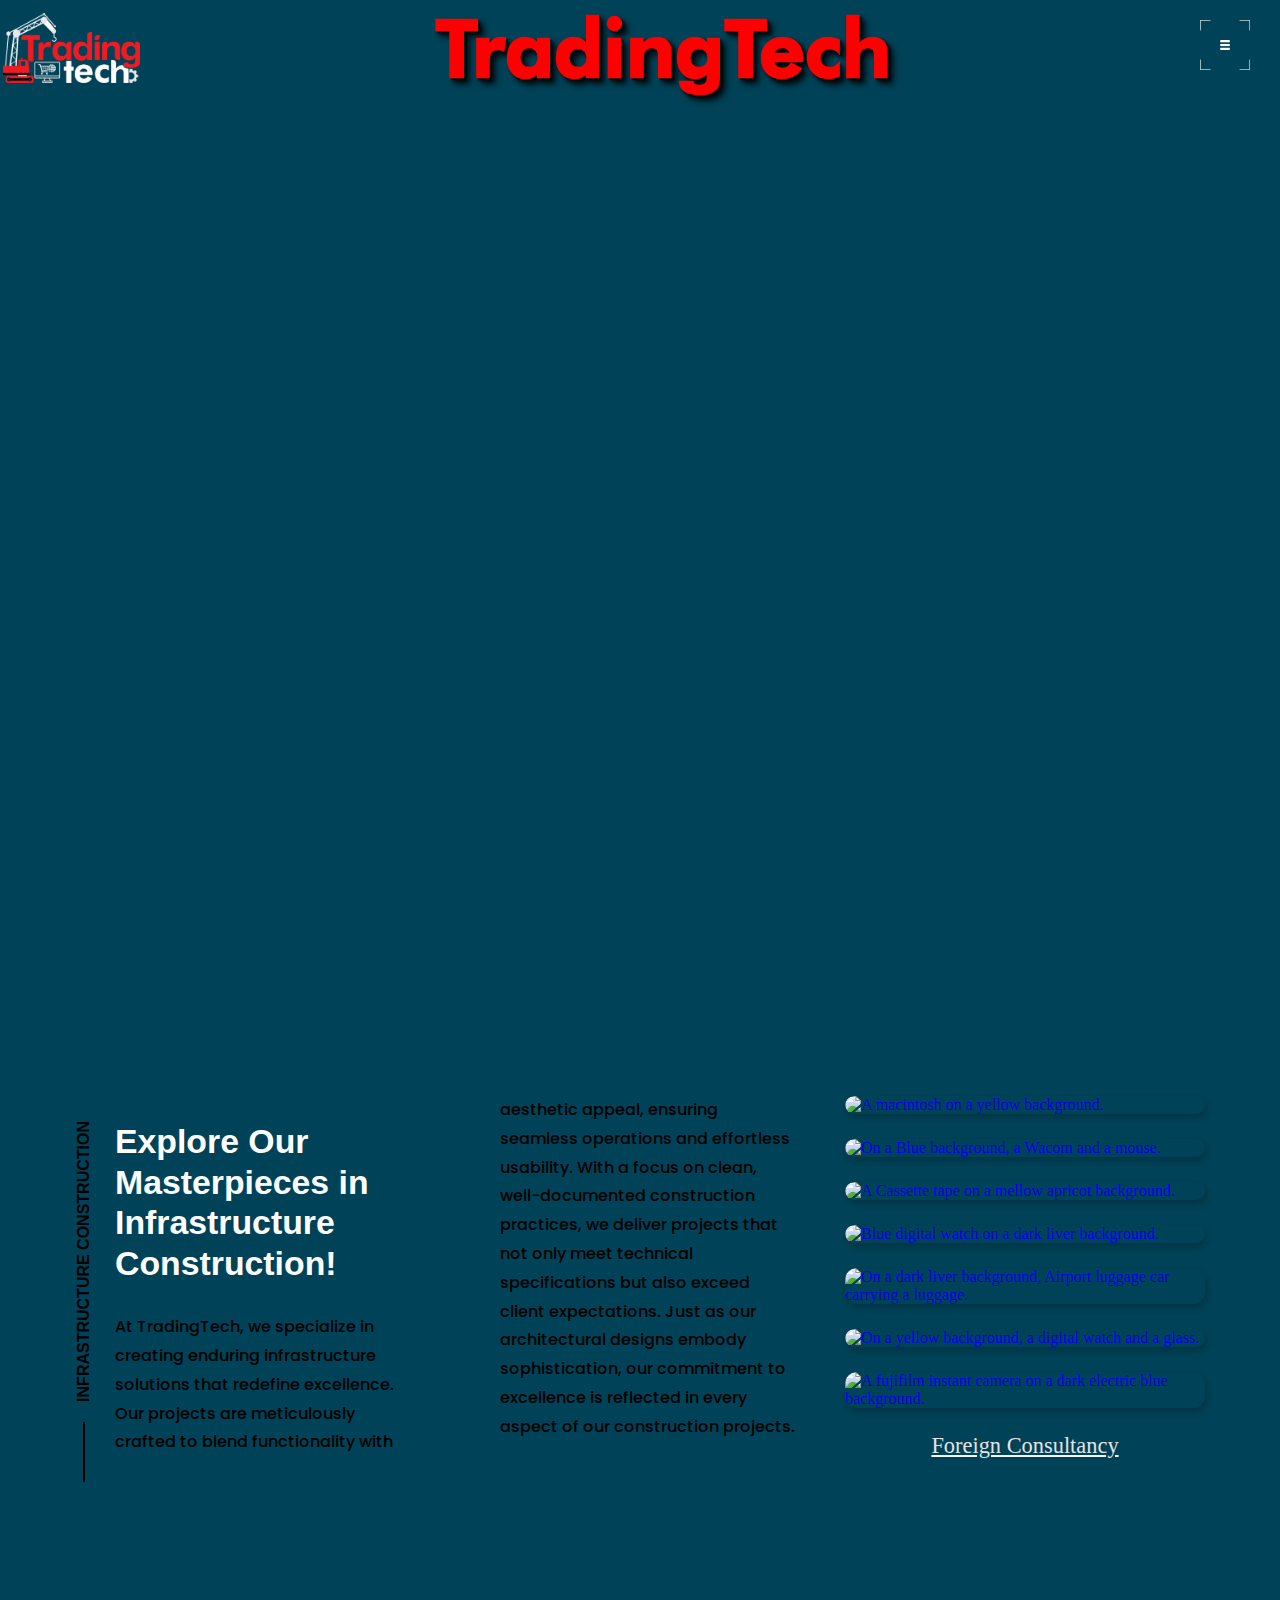
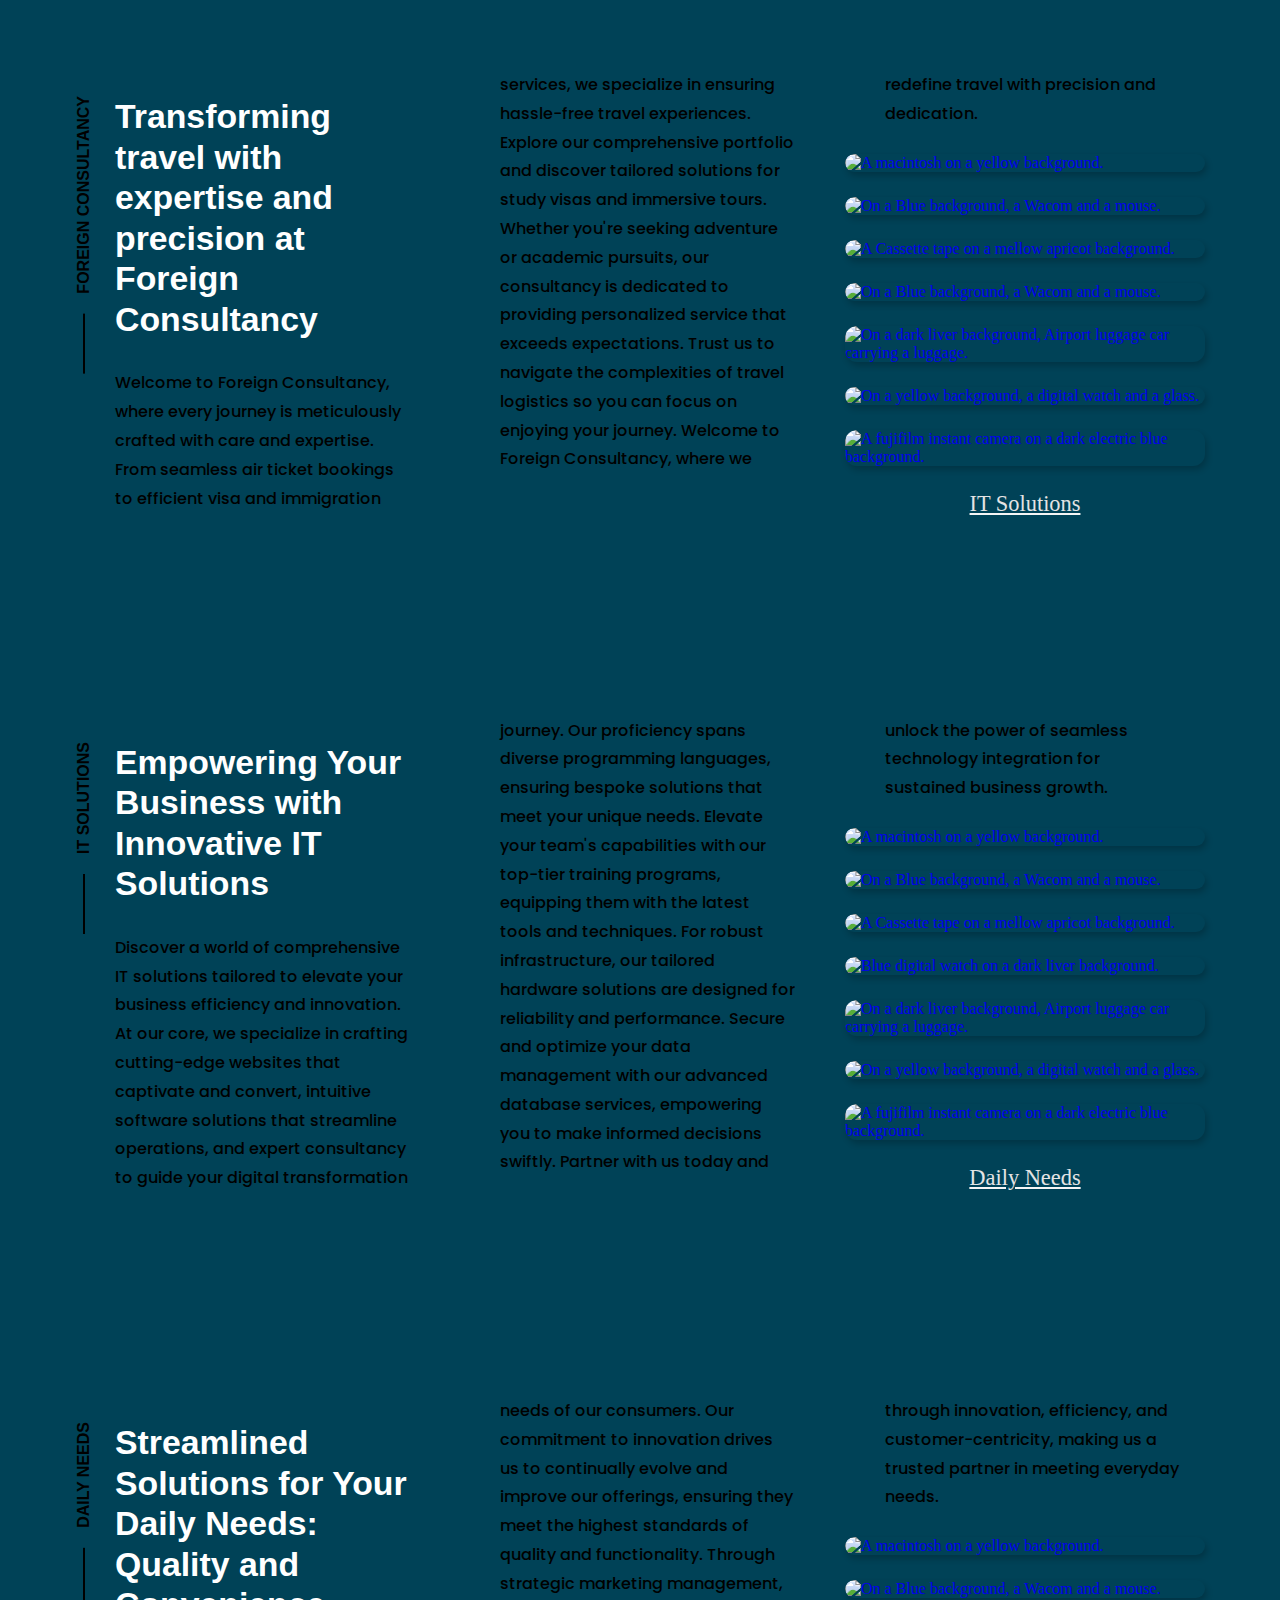
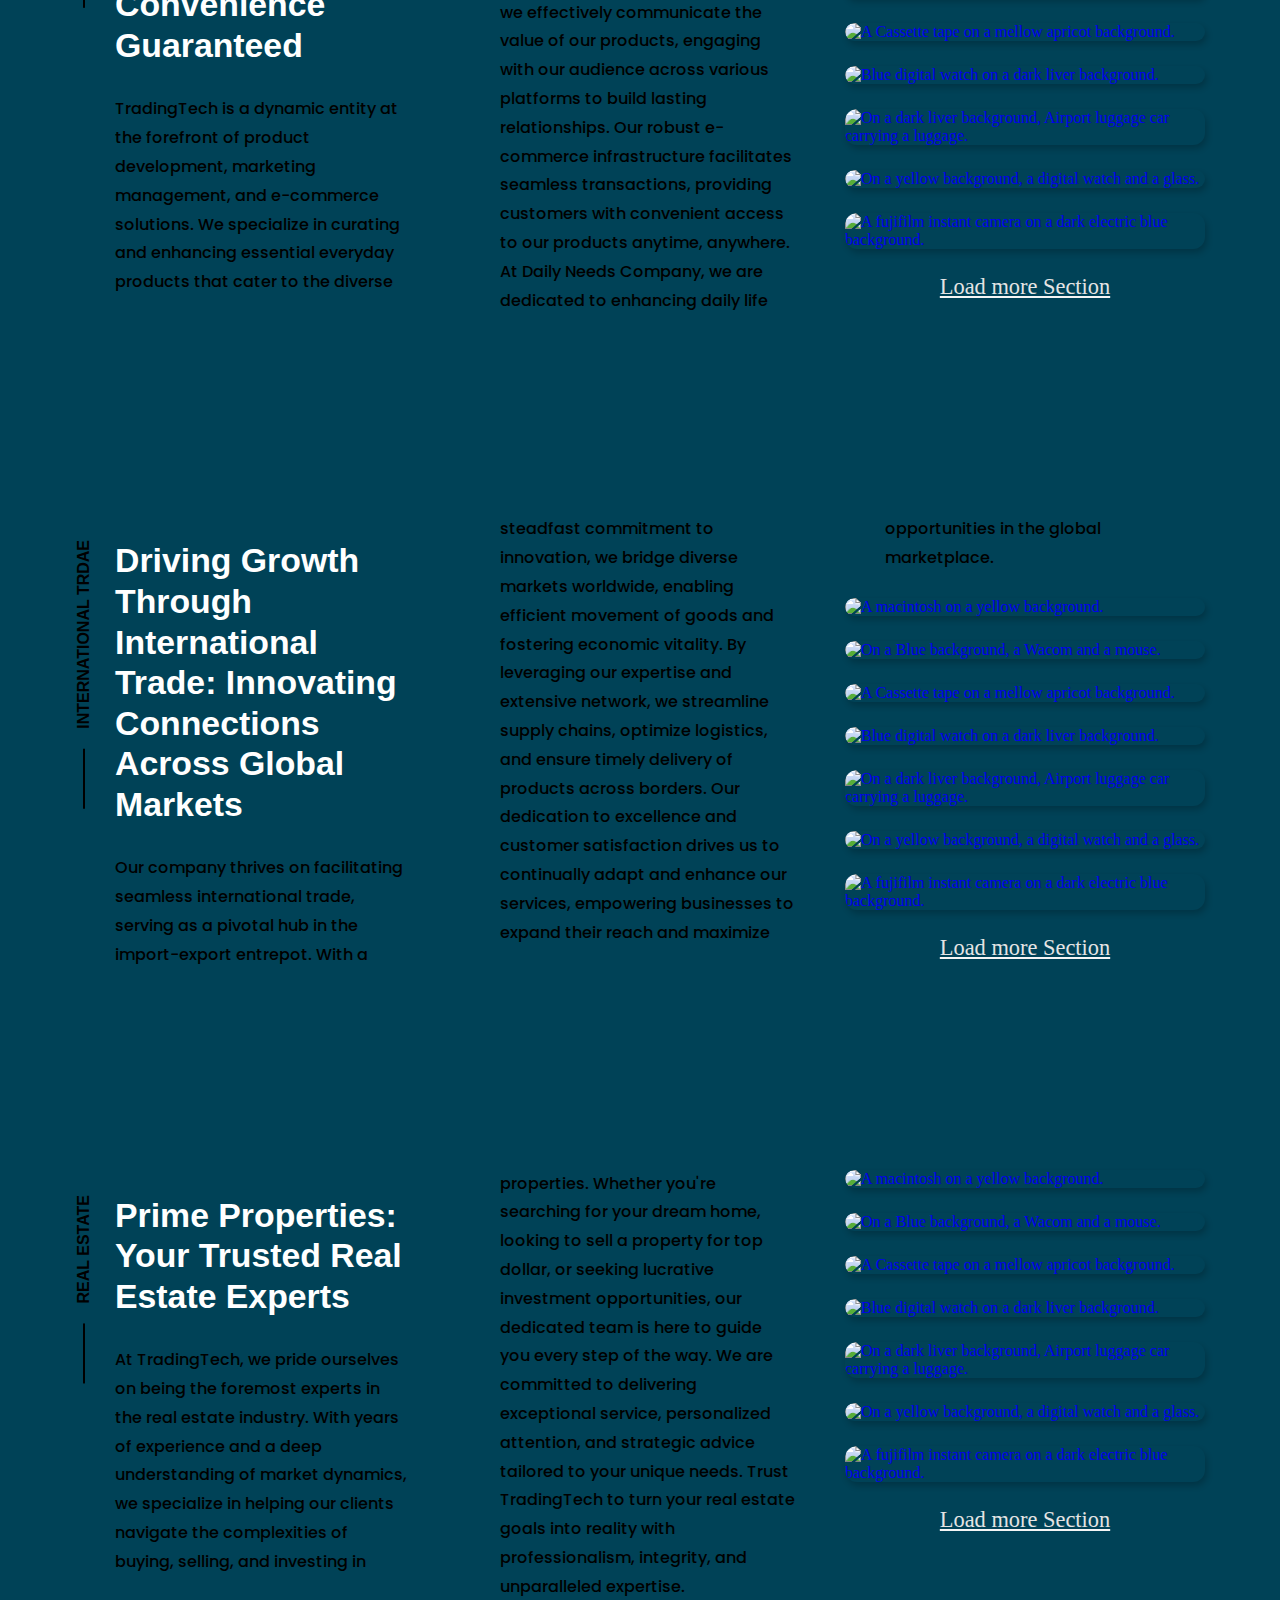
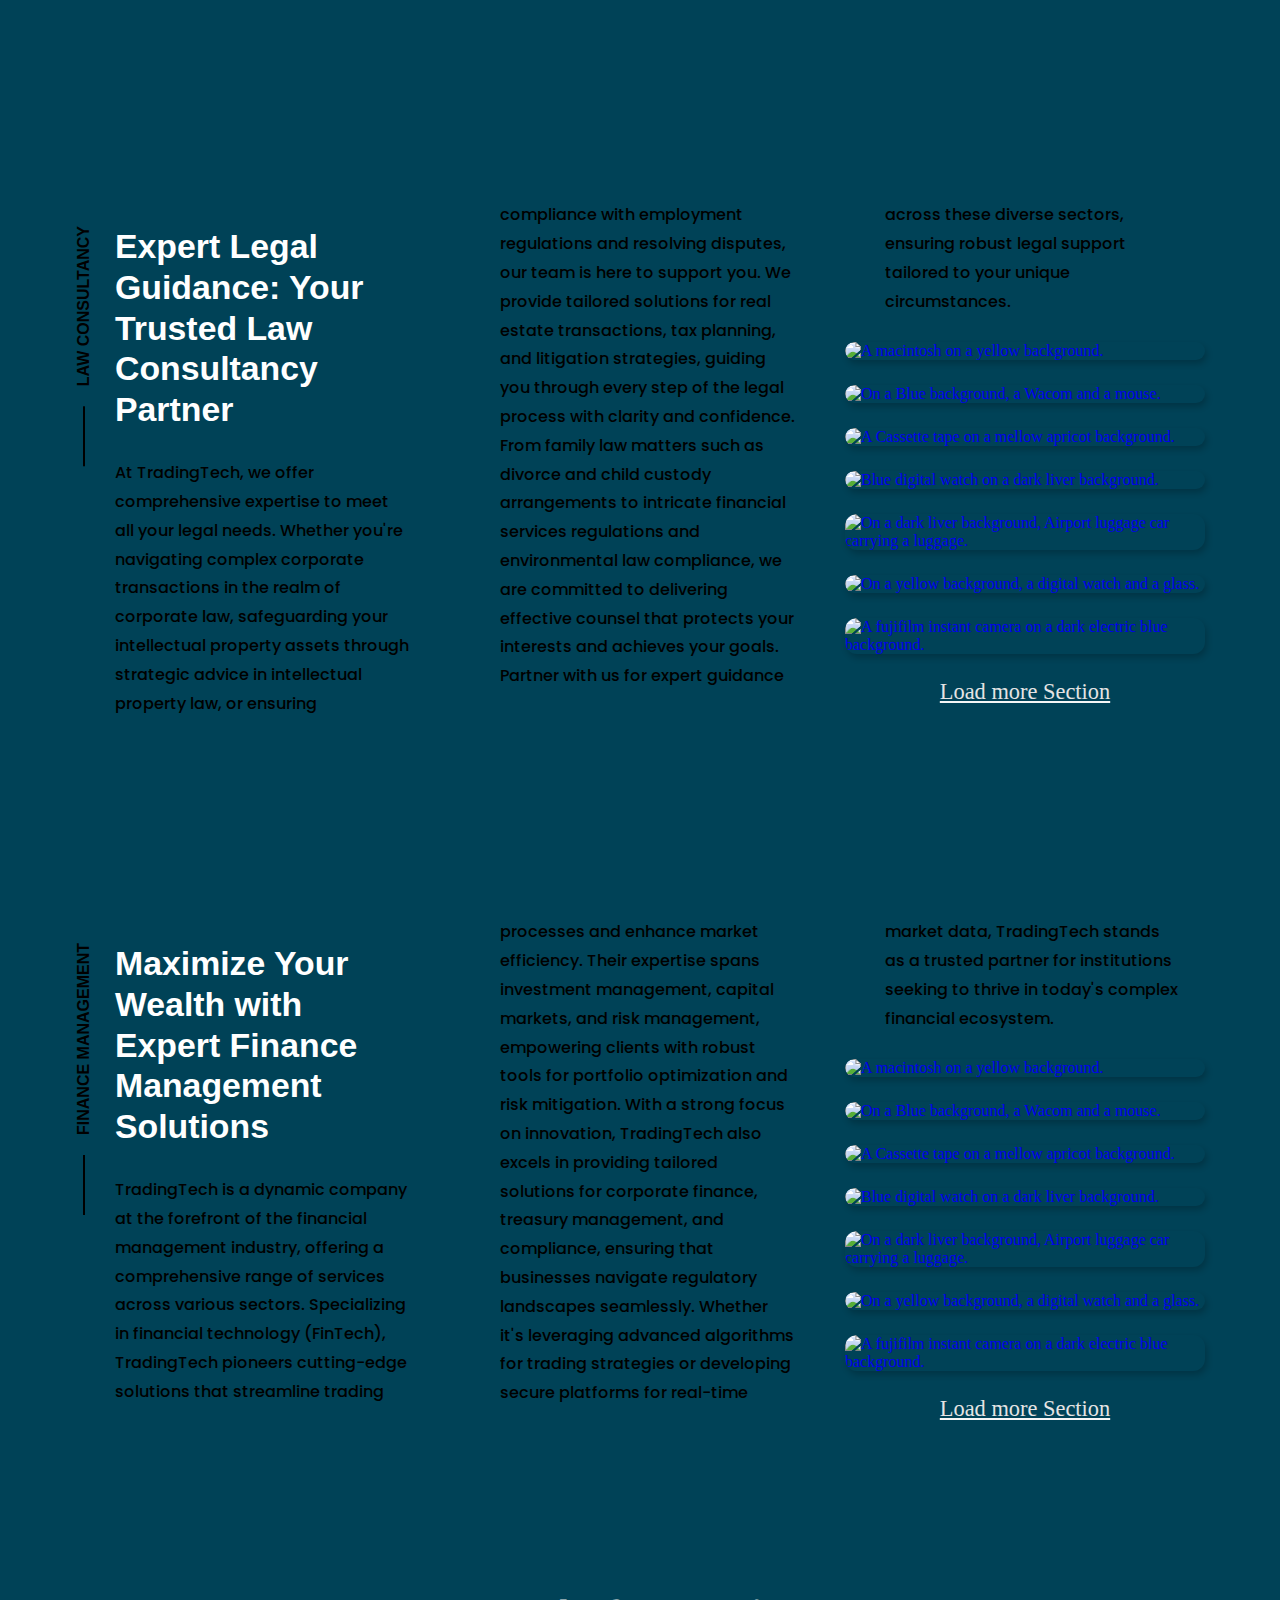
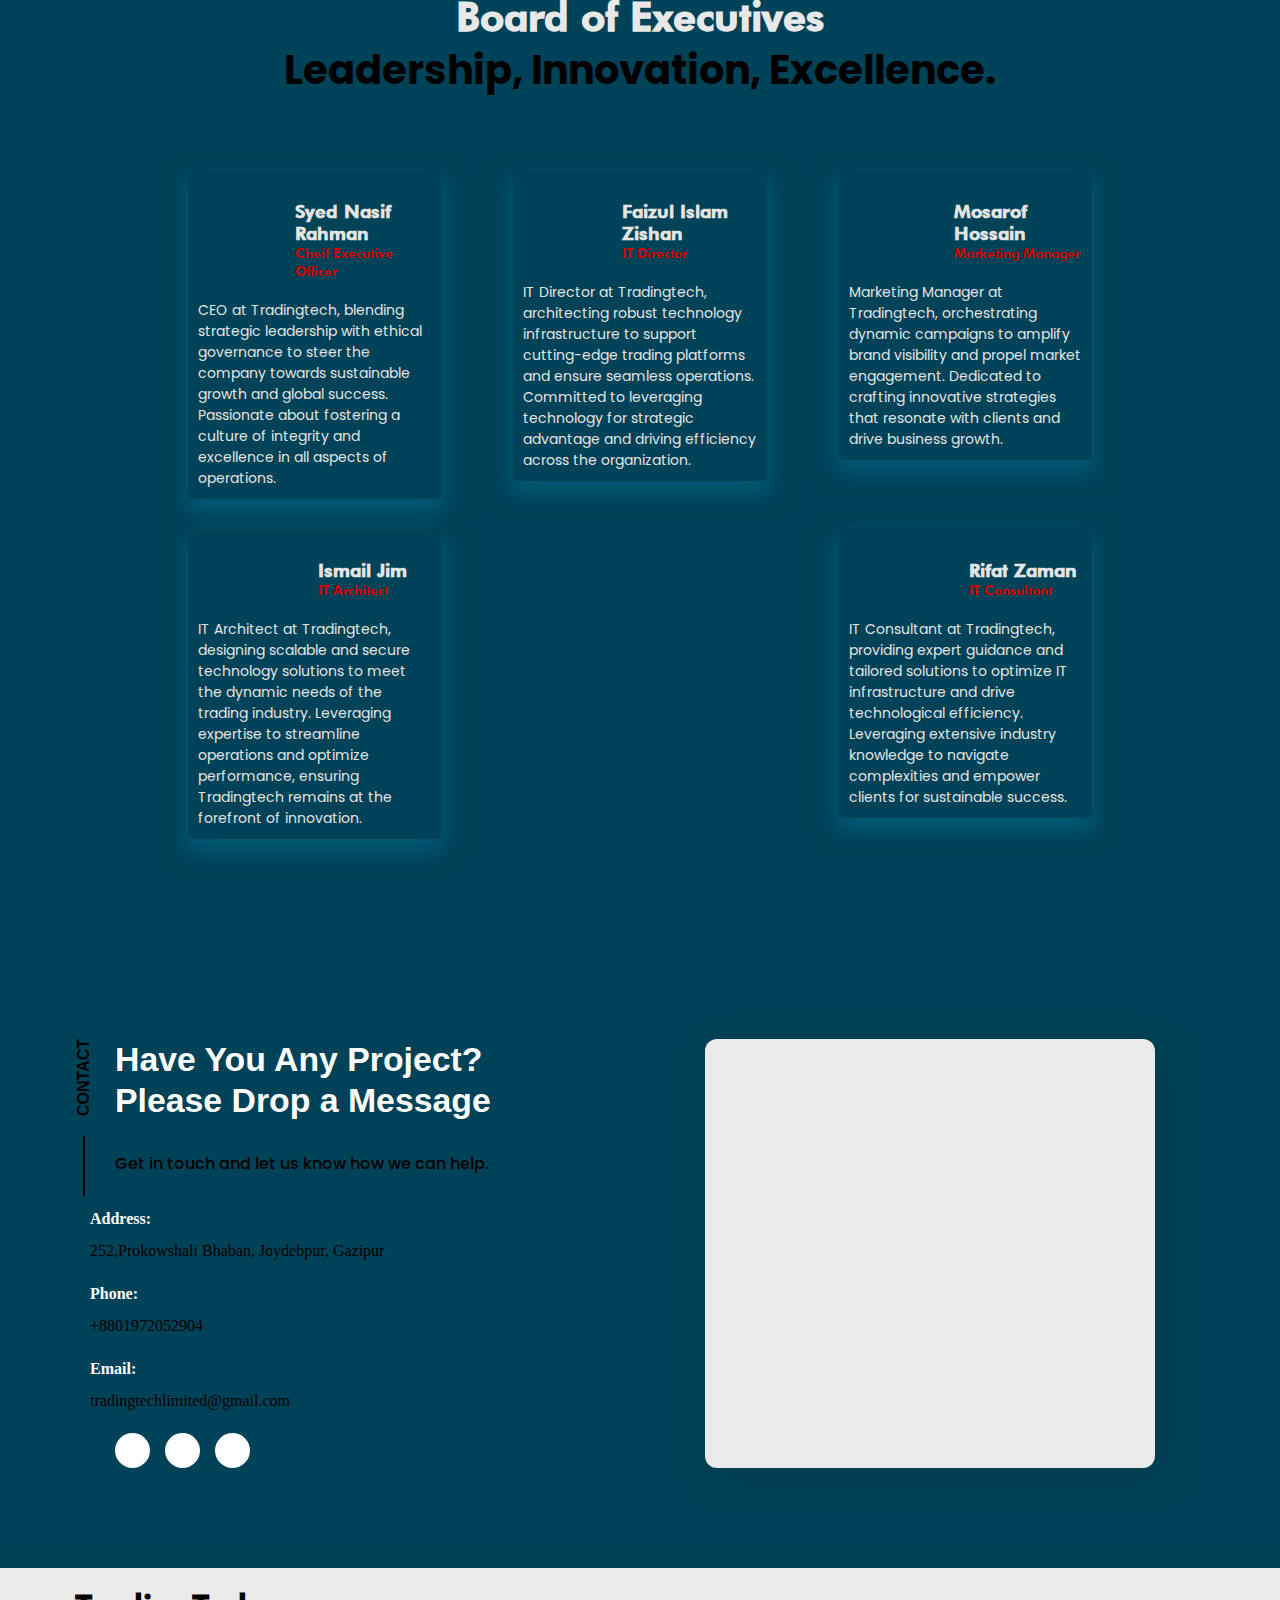
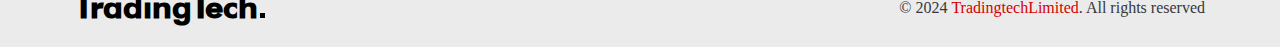
==== commit 16863b5f: "sector added" ====
--- a/index.html
+++ b/index.html
@@ -281,9 +281,9 @@
               </figure>
 
               <div class="card-content">
-                <h3 class="h4 card-title">Custom travel planning</h3>
-
-                <time class="publish-date" datetime="2022-04">Personalized Itineraries for Every Explorer</time>
+                <h3 class="h4 card-title">Travel planning</h3>
+
+                <time class="publish-date" datetime="2022-04">Personalized journey for Every Explorer</time>
               </div>
 
             </a>
@@ -298,9 +298,9 @@
               </figure>
 
               <div class="card-content">
-                <h3 class="h4 card-title">Lorem Ipsum Dolor 02</h3>
-
-                <time class="publish-date" datetime="2022-04">April 2022</time>
+                <h3 class="h4 card-title"> Currency Exchange</h3>
+
+                <time class="publish-date" datetime="2022-04">Seamless Currency Solutions</time>
               </div>
 
             </a>
@@ -315,9 +315,9 @@
               </figure>
 
               <div class="card-content">
-                <h3 class="h4 card-title">Lorem Ipsum Dolor 03</h3>
-
-                <time class="publish-date" datetime="2022-04">April 2022</time>
+                <h3 class="h4 card-title">Transport Services</h3>
+
+                <time class="publish-date" datetime="2022-04">Moving You Forward, Efficiently</time>
               </div>
 
             </a>
@@ -331,9 +331,9 @@
               </figure>
 
               <div class="card-content">
-                <h3 class="h4 card-title">Lorem Ipsum Dolor 04</h3>
-
-                <time class="publish-date" datetime="2022-04">April 2022</time>
+                <h3 class="h4 card-title">Visa Application </h3>
+
+                <time class="publish-date" datetime="2022-04">Visa Solutions Made Simple</time>
               </div>
 
             </a>
@@ -348,9 +348,9 @@
               </figure>
 
               <div class="card-content">
-                <h3 class="h4 card-title">Lorem Ipsum Dolor 05</h3>
-
-                <time class="publish-date" datetime="2022-04">April 2022</time>
+                <h3 class="h4 card-title">Immigration</h3>
+
+                <time class="publish-date" datetime="2022-04">Your Bridge to a New Beginning</time>
               </div>
 
             </a>
@@ -365,9 +365,9 @@
               </figure>
 
               <div class="card-content">
-                <h3 class="h4 card-title">Lorem Ipsum Dolor 06</h3>
-
-                <time class="publish-date" datetime="2022-04">April 2022</time>
+                <h3 class="h4 card-title">Student Visa</h3>
+
+                <time class="publish-date" datetime="2022-04">Your Gateway to International Studies</time>
               </div>
 
             </a>
@@ -382,16 +382,16 @@
               </figure>
 
               <div class="card-content">
-                <h3 class="h4 card-title">Lorem Ipsum Dolor 07</h3>
-
-                <time class="publish-date" datetime="2022-04">April 2022</time>
-              </div>
-
-            </a>
-          </li>
-
-          <li>
-            <button class="load-more"><a href="#portfolio3">Load more Section</a></button>
+                <h3 class="h4 card-title">Work Permit</h3>
+
+                <time class="publish-date" datetime="2022-04">Navigating Work Permits with Confidence</time>
+              </div>
+
+            </a>
+          </li>
+
+          <li>
+            <button class="load-more"><a href="#portfolio3">IT Solutions</a></button>
           </li>
 
         </ul>
@@ -427,9 +427,9 @@
               </figure>
 
               <div class="card-content">
-                <h3 class="h4 card-title">It Solutions</h3>
-
-                <time class="publish-date" datetime="2022-04">April 2022</time>
+                <h3 class="h4 card-title">Front-End Development</h3>
+
+                <time class="publish-date" datetime="2022-04">Designing Interfaces that Delight</time>
               </div>
 
             </a>
@@ -443,9 +443,9 @@
               </figure>
 
               <div class="card-content">
-                <h3 class="h4 card-title">Lorem Ipsum Dolor 02</h3>
-
-                <time class="publish-date" datetime="2022-04">April 2022</time>
+                <h3 class="h4 card-title">Back-End Development</h3>
+
+                <time class="publish-date" datetime="2022-04">Powering the Engines Behind the Web</time>
               </div>
 
             </a>
@@ -460,9 +460,9 @@
               </figure>
 
               <div class="card-content">
-                <h3 class="h4 card-title">Lorem Ipsum Dolor 03</h3>
-
-                <time class="publish-date" datetime="2022-04">April 2022</time>
+                <h3 class="h4 card-title">Android Development</h3>
+
+                <time class="publish-date" datetime="2022-04">Bringing Your Ideas to Life on Mobile</time>
               </div>
 
             </a>
@@ -477,9 +477,9 @@
               </figure>
 
               <div class="card-content">
-                <h3 class="h4 card-title">IT Solutions</h3>
-
-                <time class="publish-date" datetime="2022-04">April 2022</time>
+                <h3 class="h4 card-title">Custom Software Development</h3>
+
+                <time class="publish-date" datetime="2022-04">Tailored Software Solutions for Your Unique Needs</time>
               </div>
 
             </a>
@@ -494,7 +494,7 @@
               </figure>
 
               <div class="card-content">
-                <h3 class="h4 card-title">Lorem Ipsum Dolor 05</h3>
+                <h3 class="h4 card-title">IOS Developmet</h3>
 
                 <time class="publish-date" datetime="2022-04">April 2022</time>
               </div>
@@ -511,9 +511,9 @@
               </figure>
 
               <div class="card-content">
-                <h3 class="h4 card-title">Lorem Ipsum Dolor 06</h3>
-
-                <time class="publish-date" datetime="2022-04">April 2022</time>
+                <h3 class="h4 card-title">Data Science and Analytics</h3>
+
+                <time class="publish-date" datetime="2022-04">Your Partner in Data-Driven Innovation</time>
               </div>
 
             </a>
@@ -528,16 +528,16 @@
               </figure>
 
               <div class="card-content">
-                <h3 class="h4 card-title">Lorem Ipsum Dolor 07</h3>
-
-                <time class="publish-date" datetime="2022-04">April 2022</time>
-              </div>
-
-            </a>
-          </li>
-
-          <li>
-            <button class="load-more"><a href="#portfolio4">Load more Section</a></button>
+                <h3 class="h4 card-title">Cybersecurity</h3>
+
+                <time class="publish-date" datetime="2022-04">Protecting Your Digital World</time>
+              </div>
+
+            </a>
+          </li>
+
+          <li>
+            <button class="load-more"><a href="#portfolio4">Daily Needs</a></button>
           </li>
 
         </ul>
--- a/assets/css/style.css
+++ b/assets/css/style.css
@@ -225,7 +225,7 @@
    * colors
    */
 
-  --raw-seinna: hsl(24, 74%, 58%);
+  --raw-seinna: hsl(12, 100%, 50%);
   --sizzling-sunrise: hsl(51, 95%, 54%);
   --scarlet: hsl(13, 96%, 47%);
   --black: hsl(0, 0%, 0%);
@@ -275,9 +275,9 @@
 body.light_theme {
 
   --bg-primary: hsl(194, 100%, 17%);
-  --bg-secondary: hsl(0, 0%, 100%);
+  --bg-secondary: hsl(0, 0%, 92%);
   --color-primary: hsl(0, 0%, 100%);
-  --color-secondary: hsl(0, 0%, 37%);
+  --color-secondary: hsl(0, 0%, 22%);
   --card-shadow: hsla(0, 0%, 0%, 0.1);
   --input-bg: hsl(0, 0%, 93%);
 
@@ -1731,4 +1731,3 @@
 
 
 
-
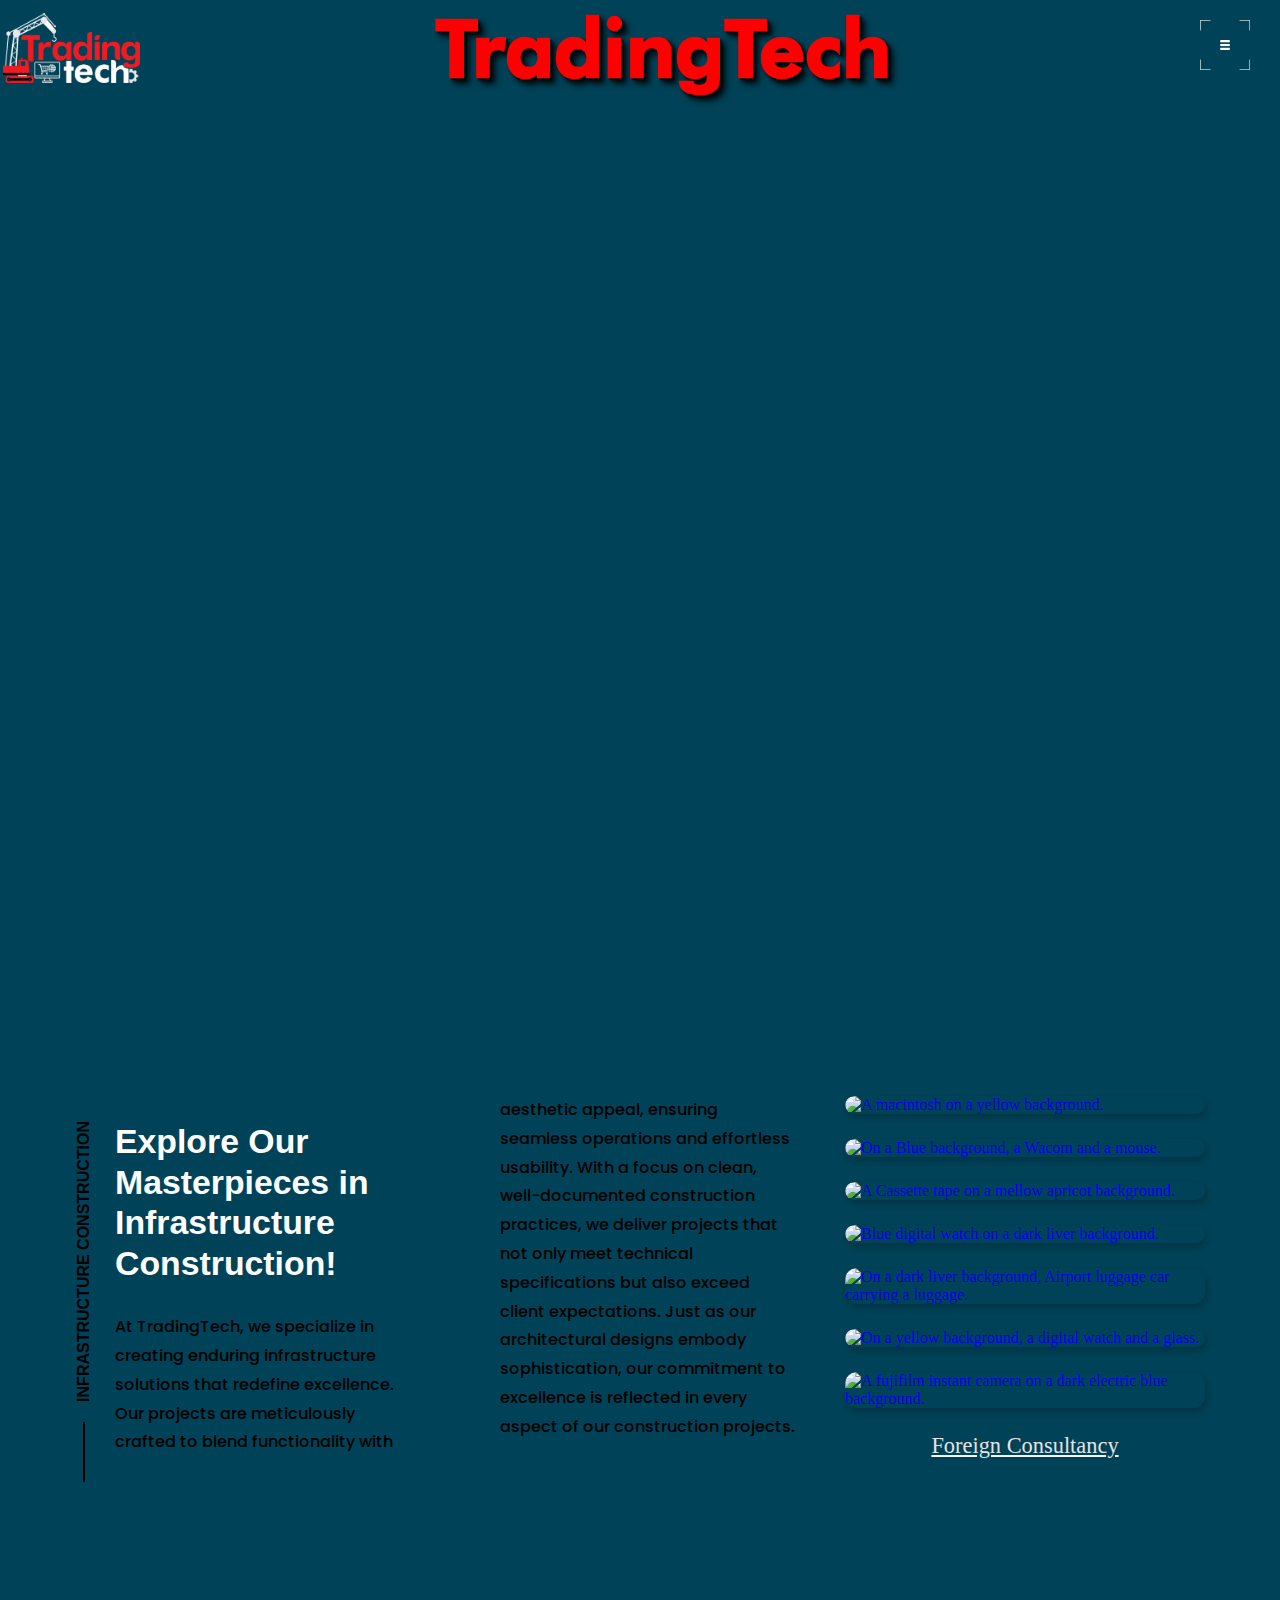
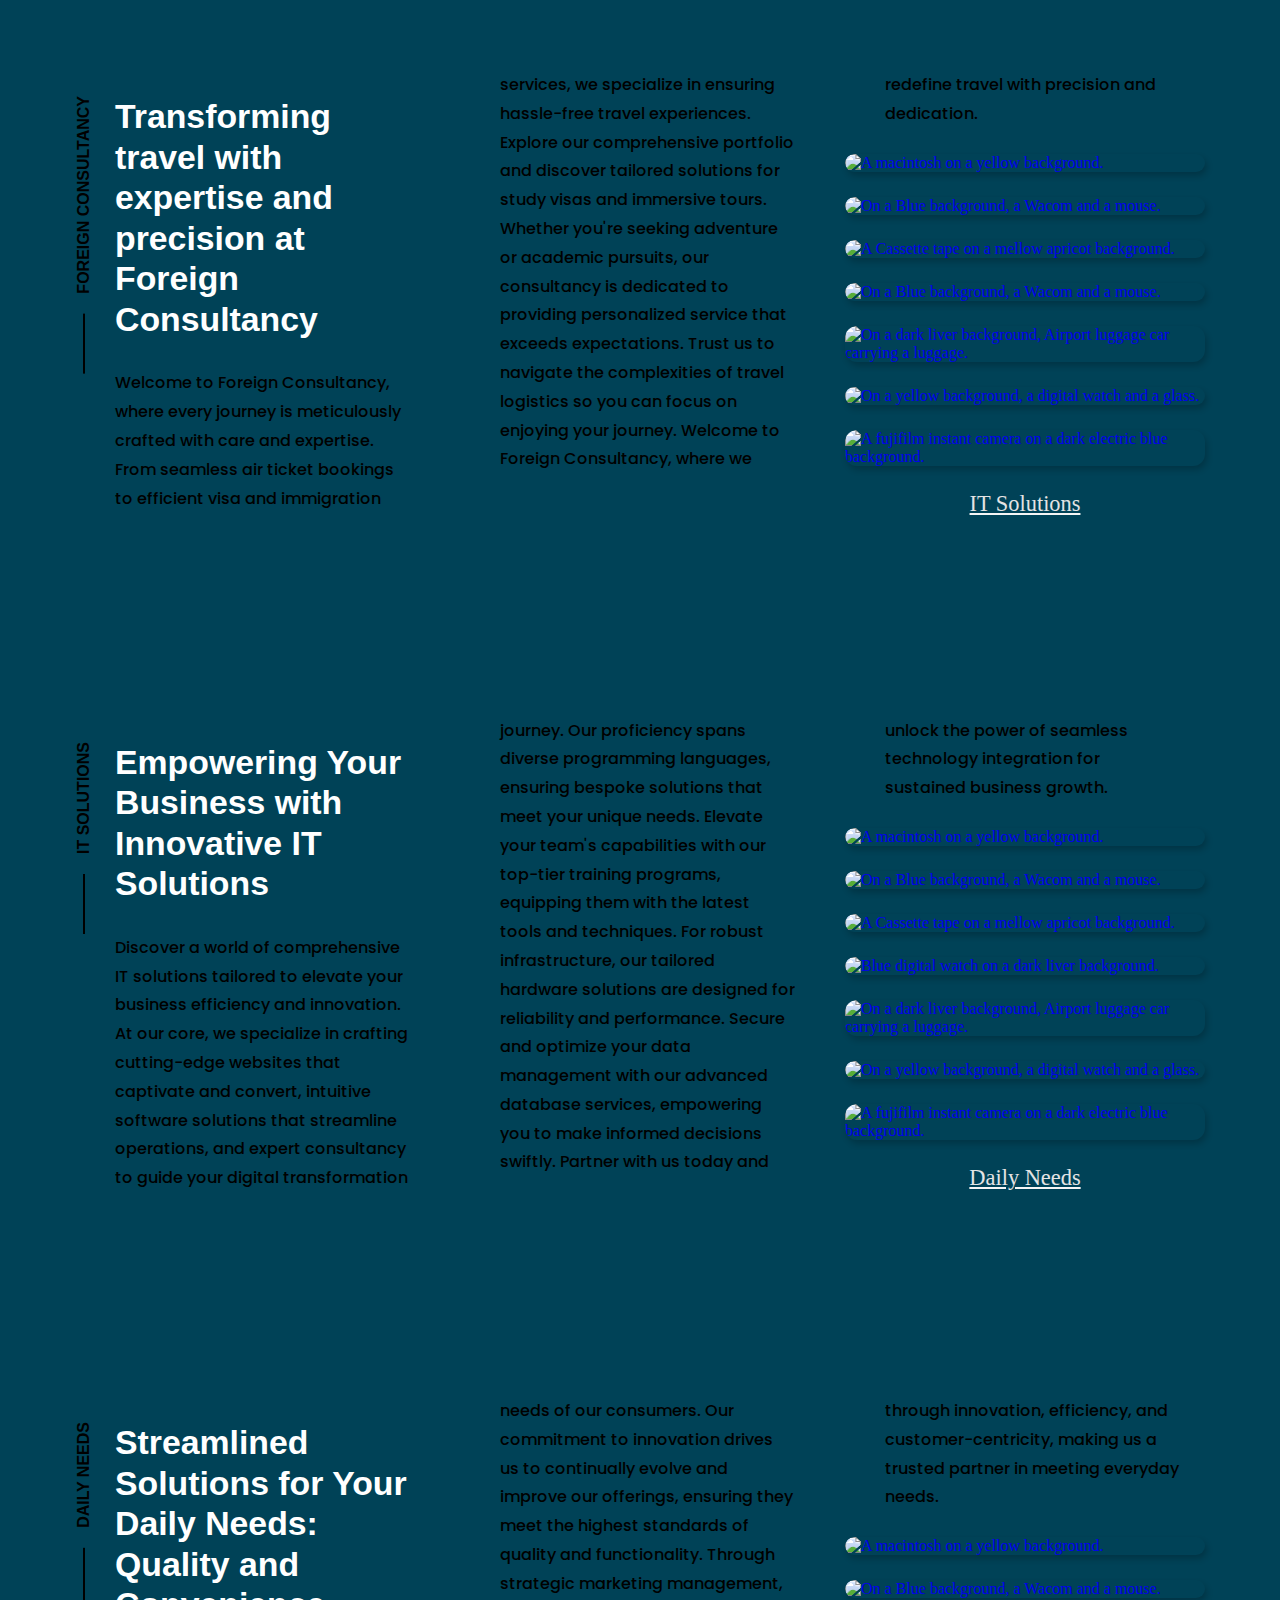
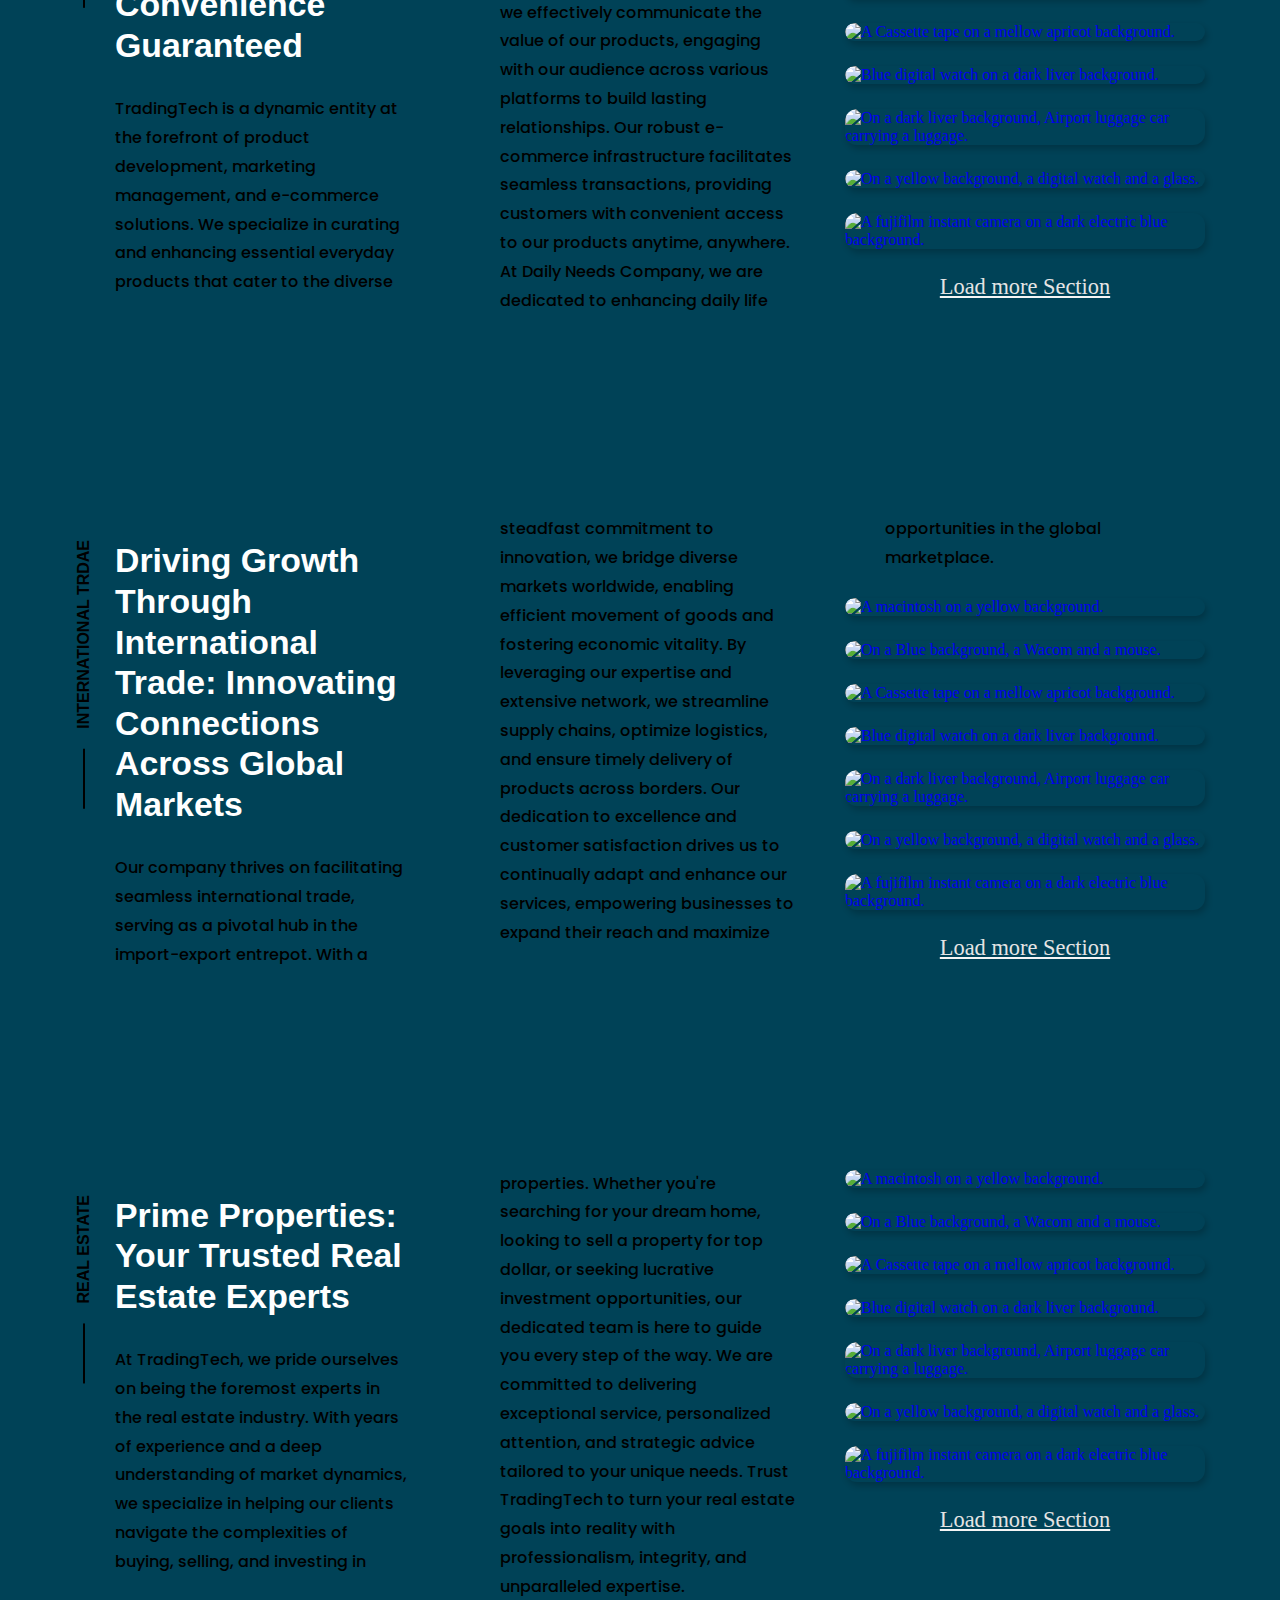
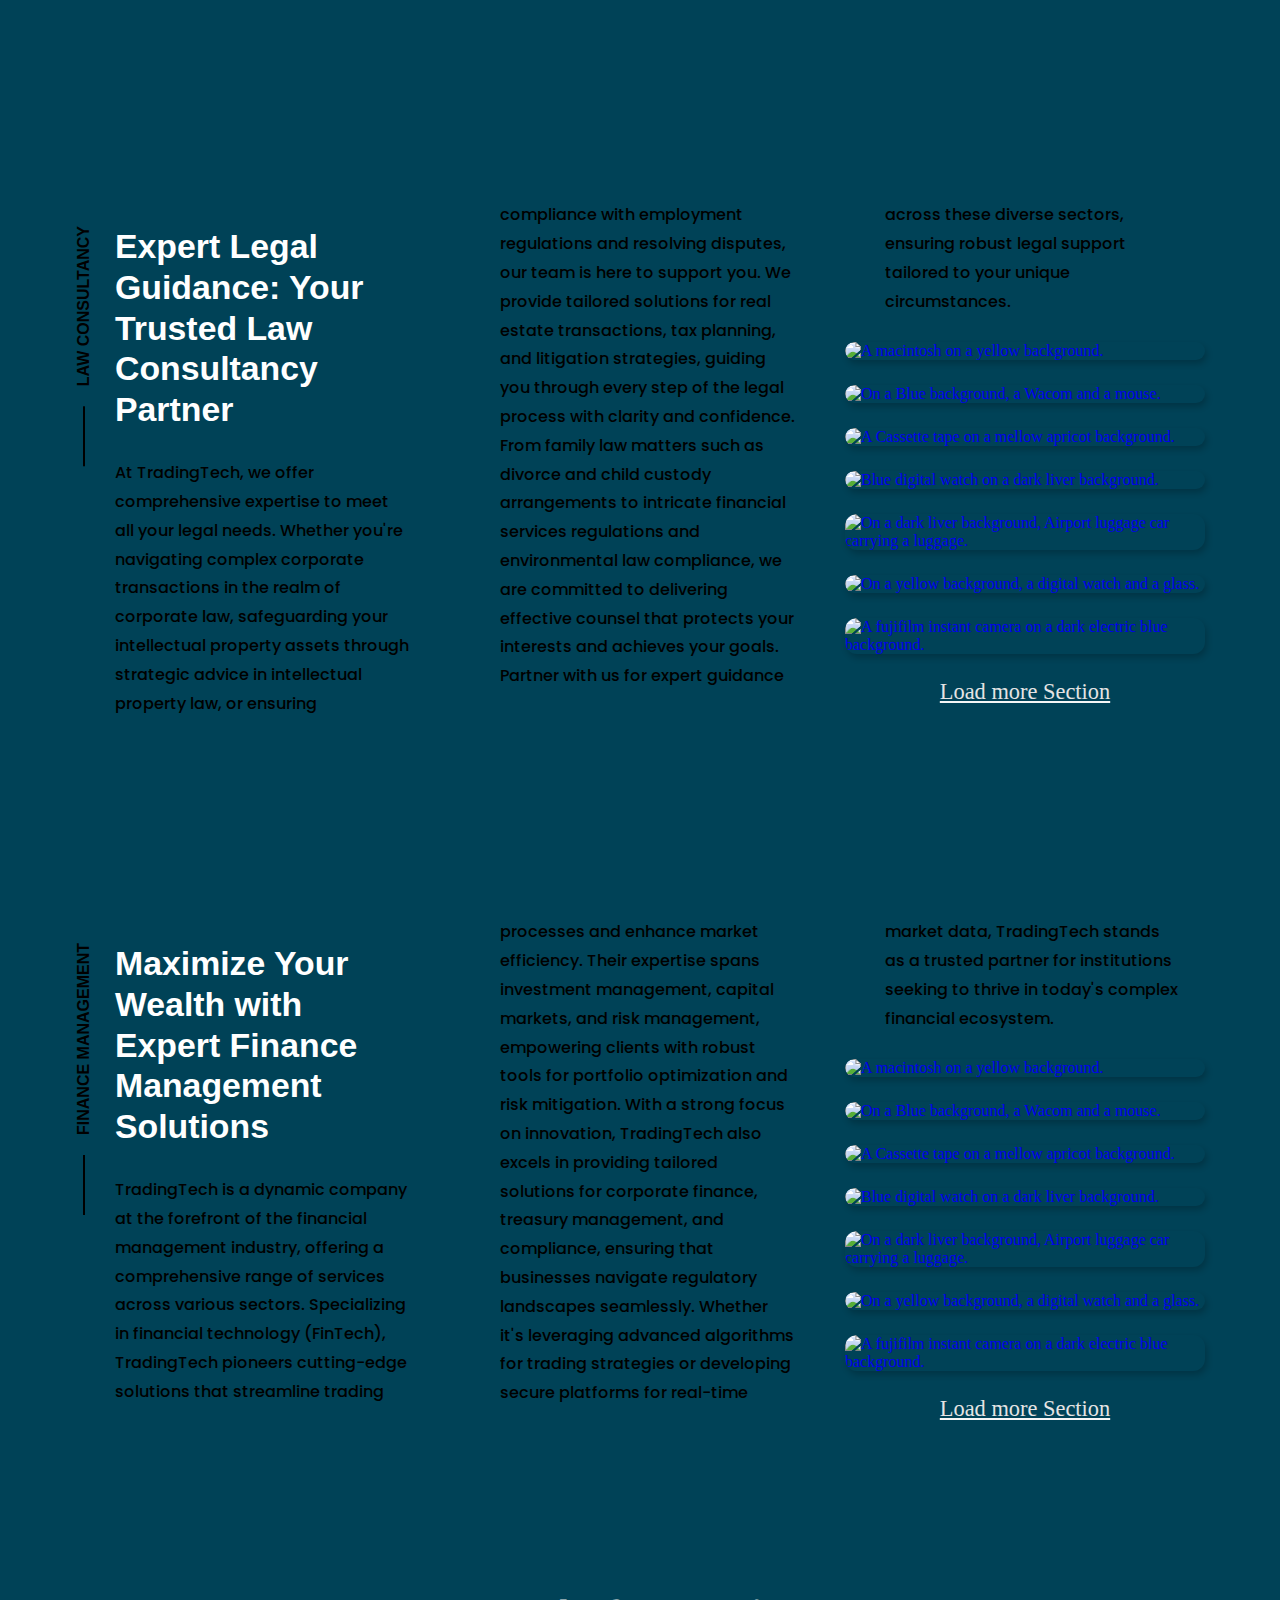
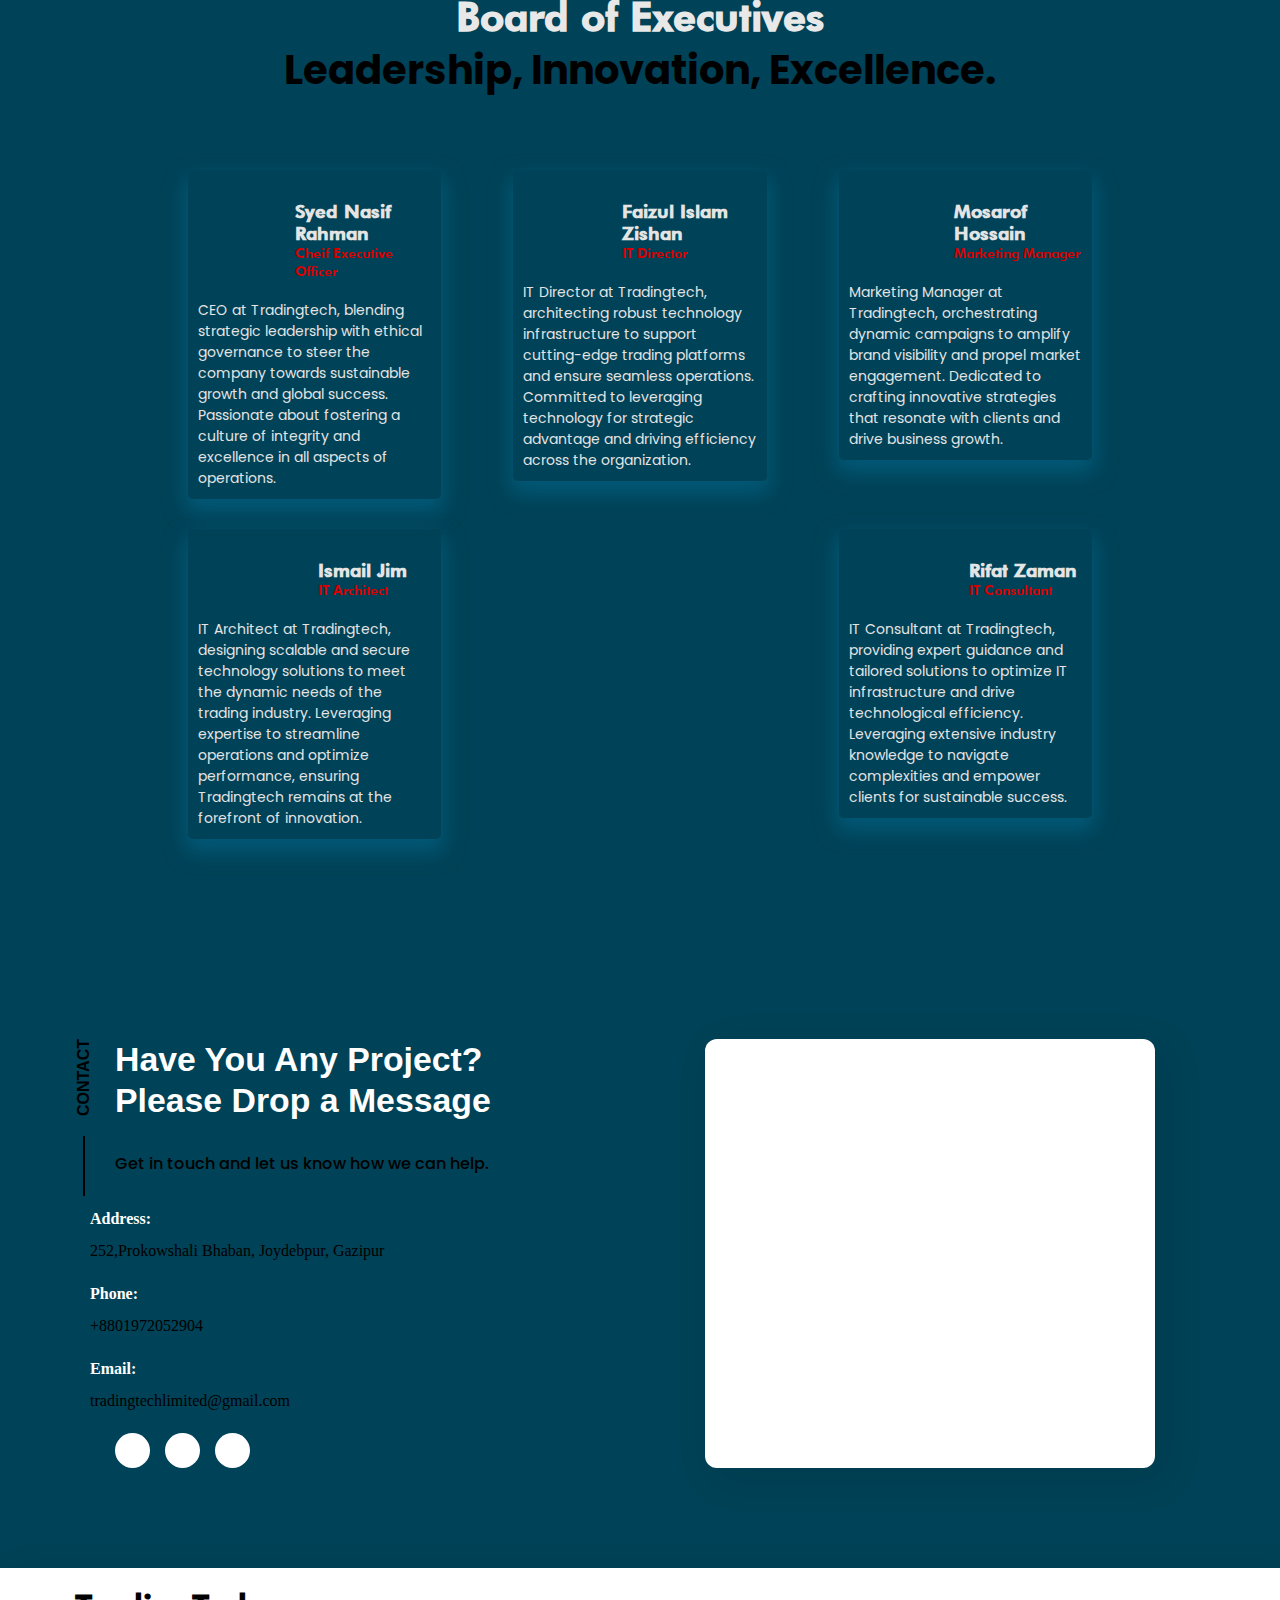
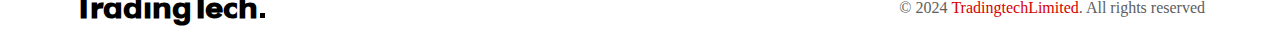
==== commit 3787791b: "sector added" ====
--- a/index.html
+++ b/index.html
@@ -574,9 +574,9 @@
               </figure>
 
               <div class="card-content">
-                <h3 class="h4 card-title">Lorem Ipsum Dolor 01</h3>
-
-                <time class="publish-date" datetime="2022-04">April 2022</time>
+                <h3 class="h4 card-title">Product Development</h3>
+
+                <time class="publish-date" datetime="2022-04">Innovating Tomorrow’s Products Today</time>
               </div>
 
             </a>
@@ -590,9 +590,9 @@
               </figure>
 
               <div class="card-content">
-                <h3 class="h4 card-title">Lorem Ipsum Dolor 02</h3>
-
-                <time class="publish-date" datetime="2022-04">April 2022</time>
+                <h3 class="h4 card-title">E-Commerce</h3>
+
+                <time class="publish-date" datetime="2022-04">E-Commerce Solutions for Modern Retail</time>
               </div>
 
             </a>
--- a/assets/css/style.css
+++ b/assets/css/style.css
@@ -225,7 +225,7 @@
    * colors
    */
 
-  --raw-seinna: hsl(12, 100%, 50%);
+  --raw-seinna: hsl(24, 74%, 58%);
   --sizzling-sunrise: hsl(51, 95%, 54%);
   --scarlet: hsl(13, 96%, 47%);
   --black: hsl(0, 0%, 0%);
@@ -275,9 +275,9 @@
 body.light_theme {
 
   --bg-primary: hsl(194, 100%, 17%);
-  --bg-secondary: hsl(0, 0%, 92%);
+  --bg-secondary: hsl(0, 0%, 100%);
   --color-primary: hsl(0, 0%, 100%);
-  --color-secondary: hsl(0, 0%, 22%);
+  --color-secondary: hsl(0, 0%, 37%);
   --card-shadow: hsla(0, 0%, 0%, 0.1);
   --input-bg: hsl(0, 0%, 93%);
 
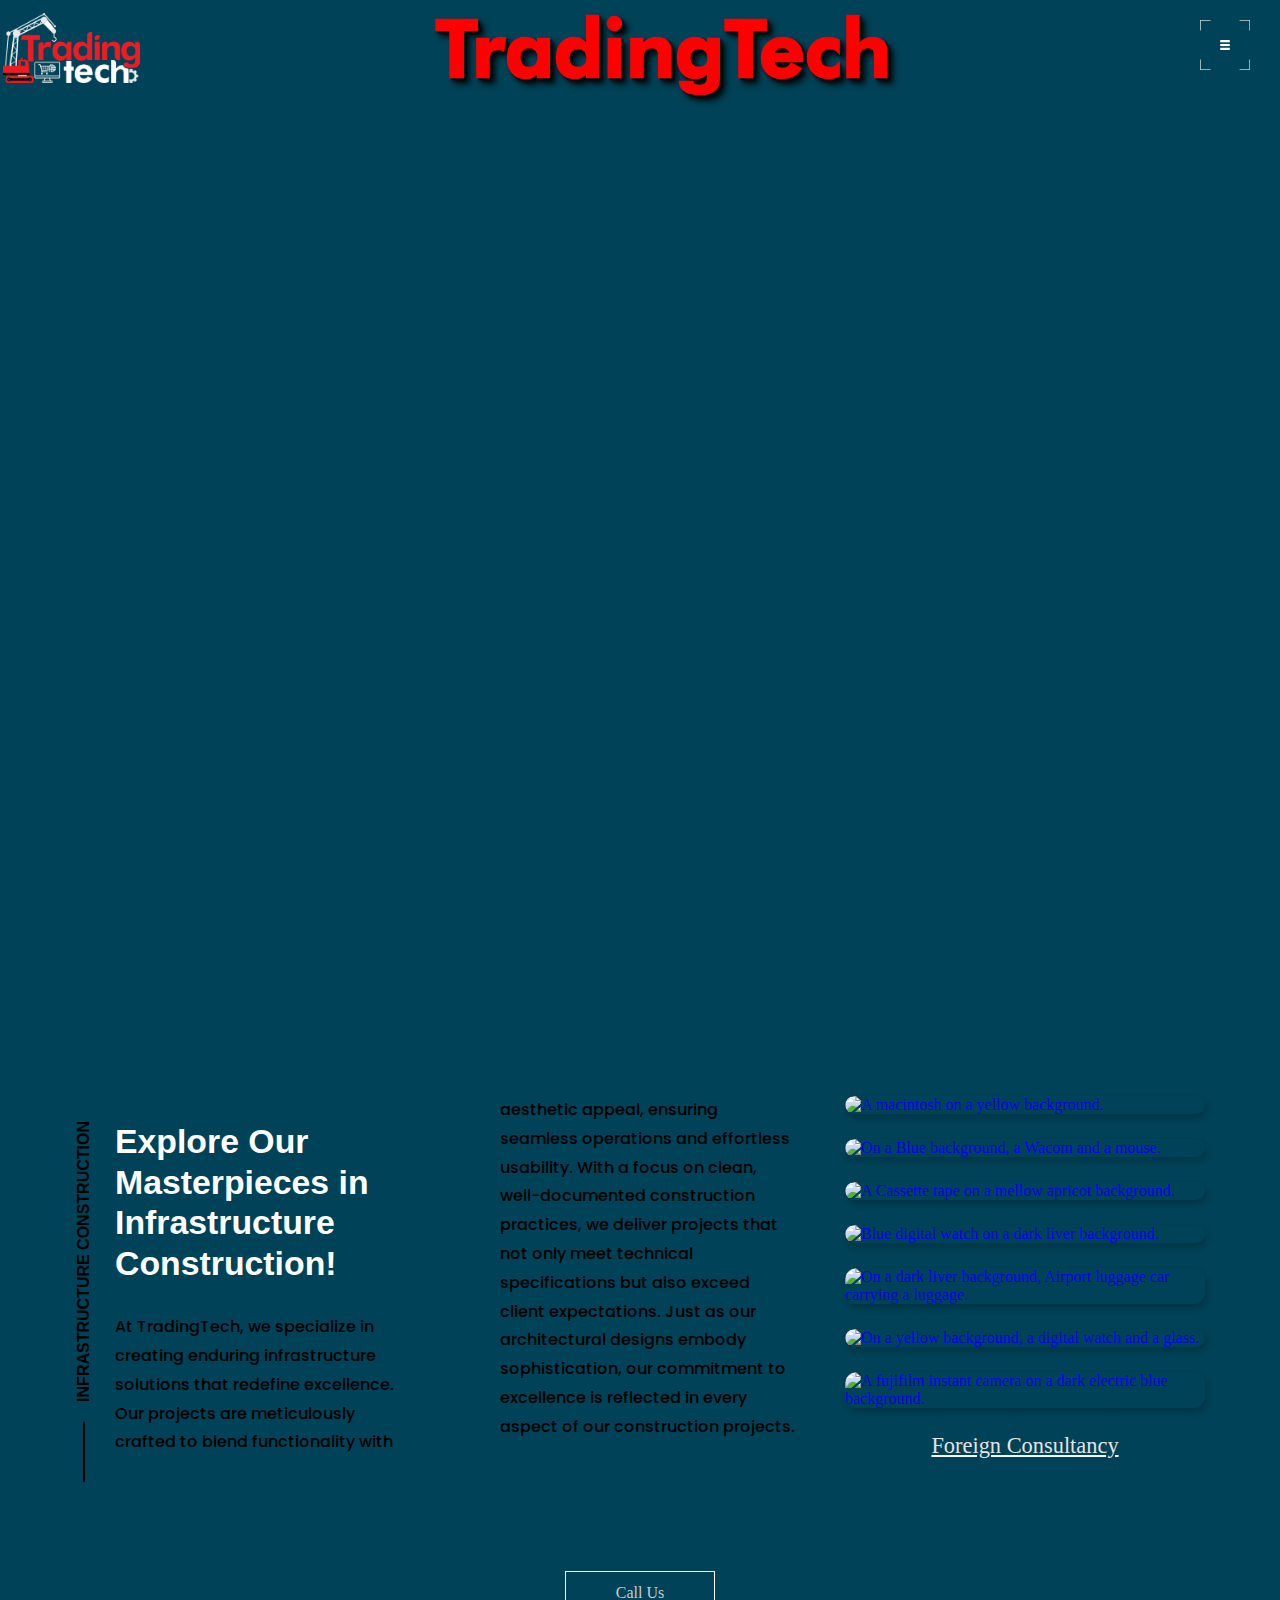
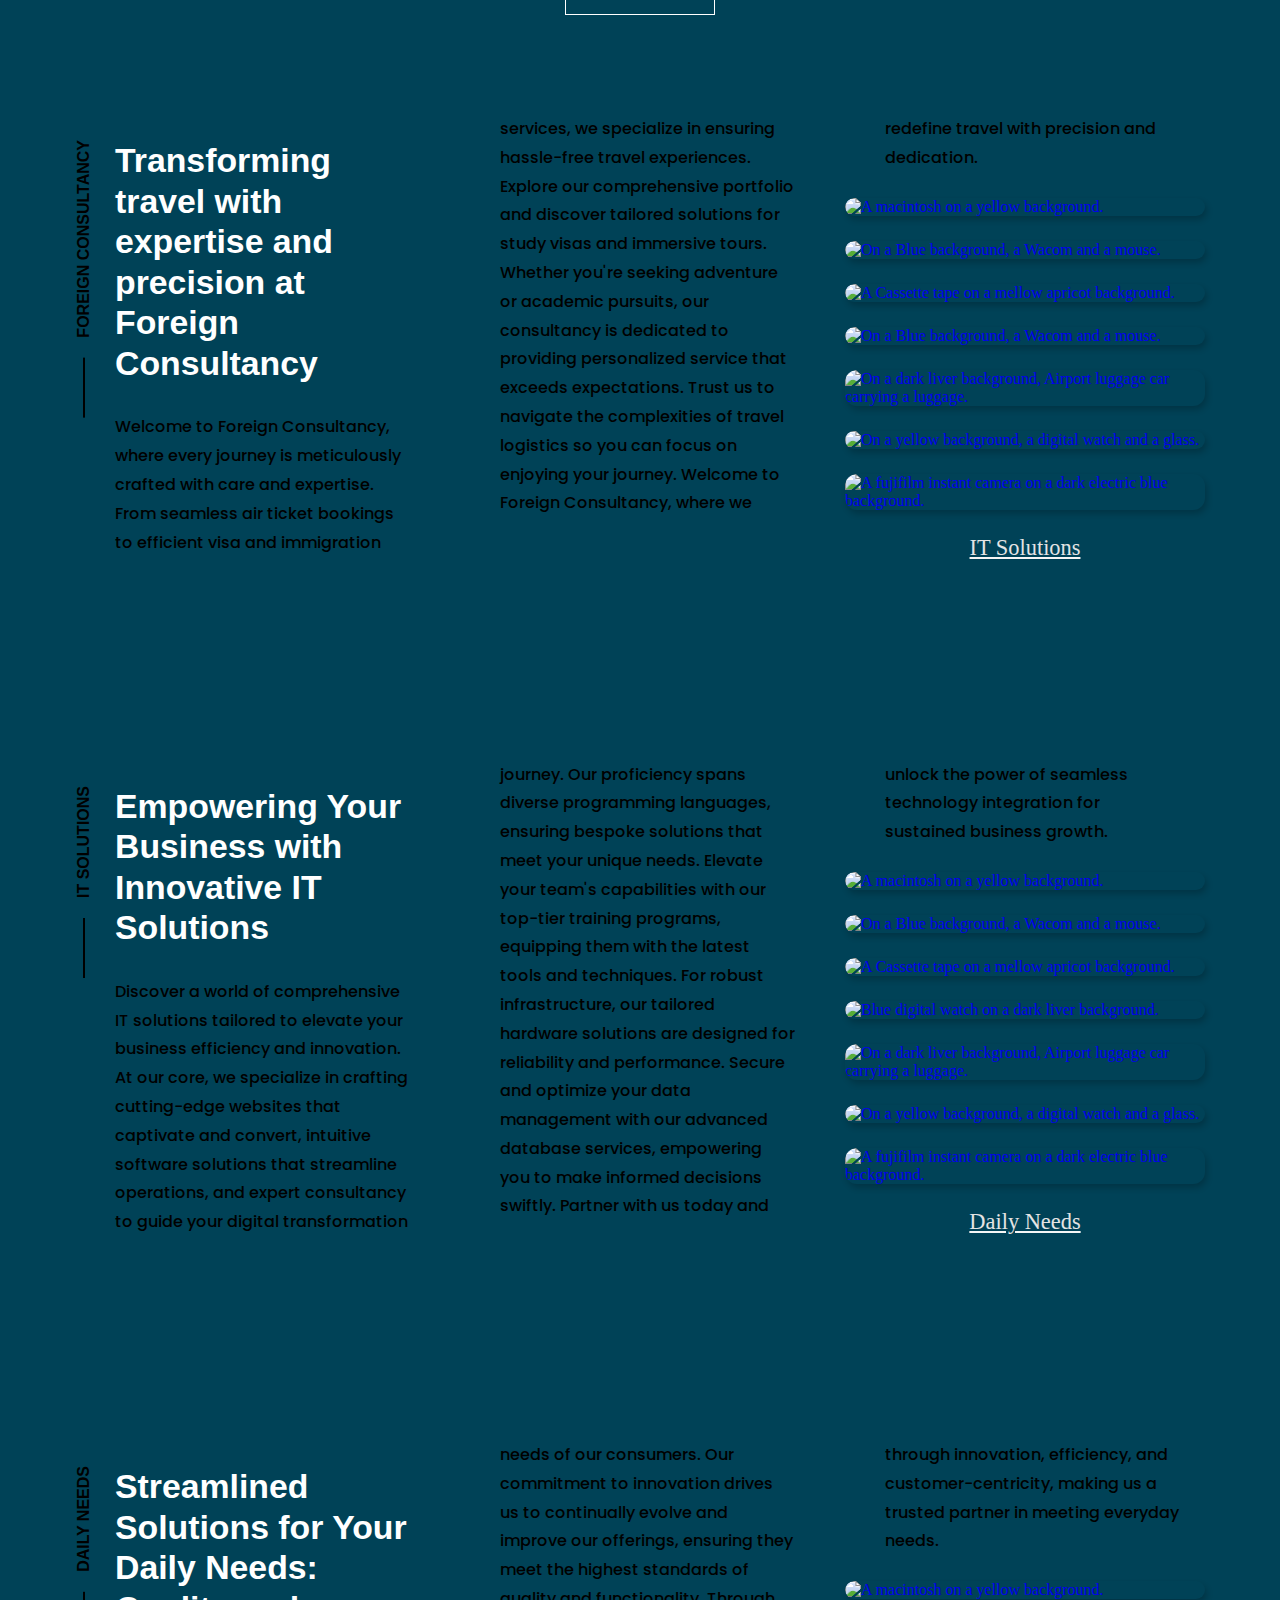
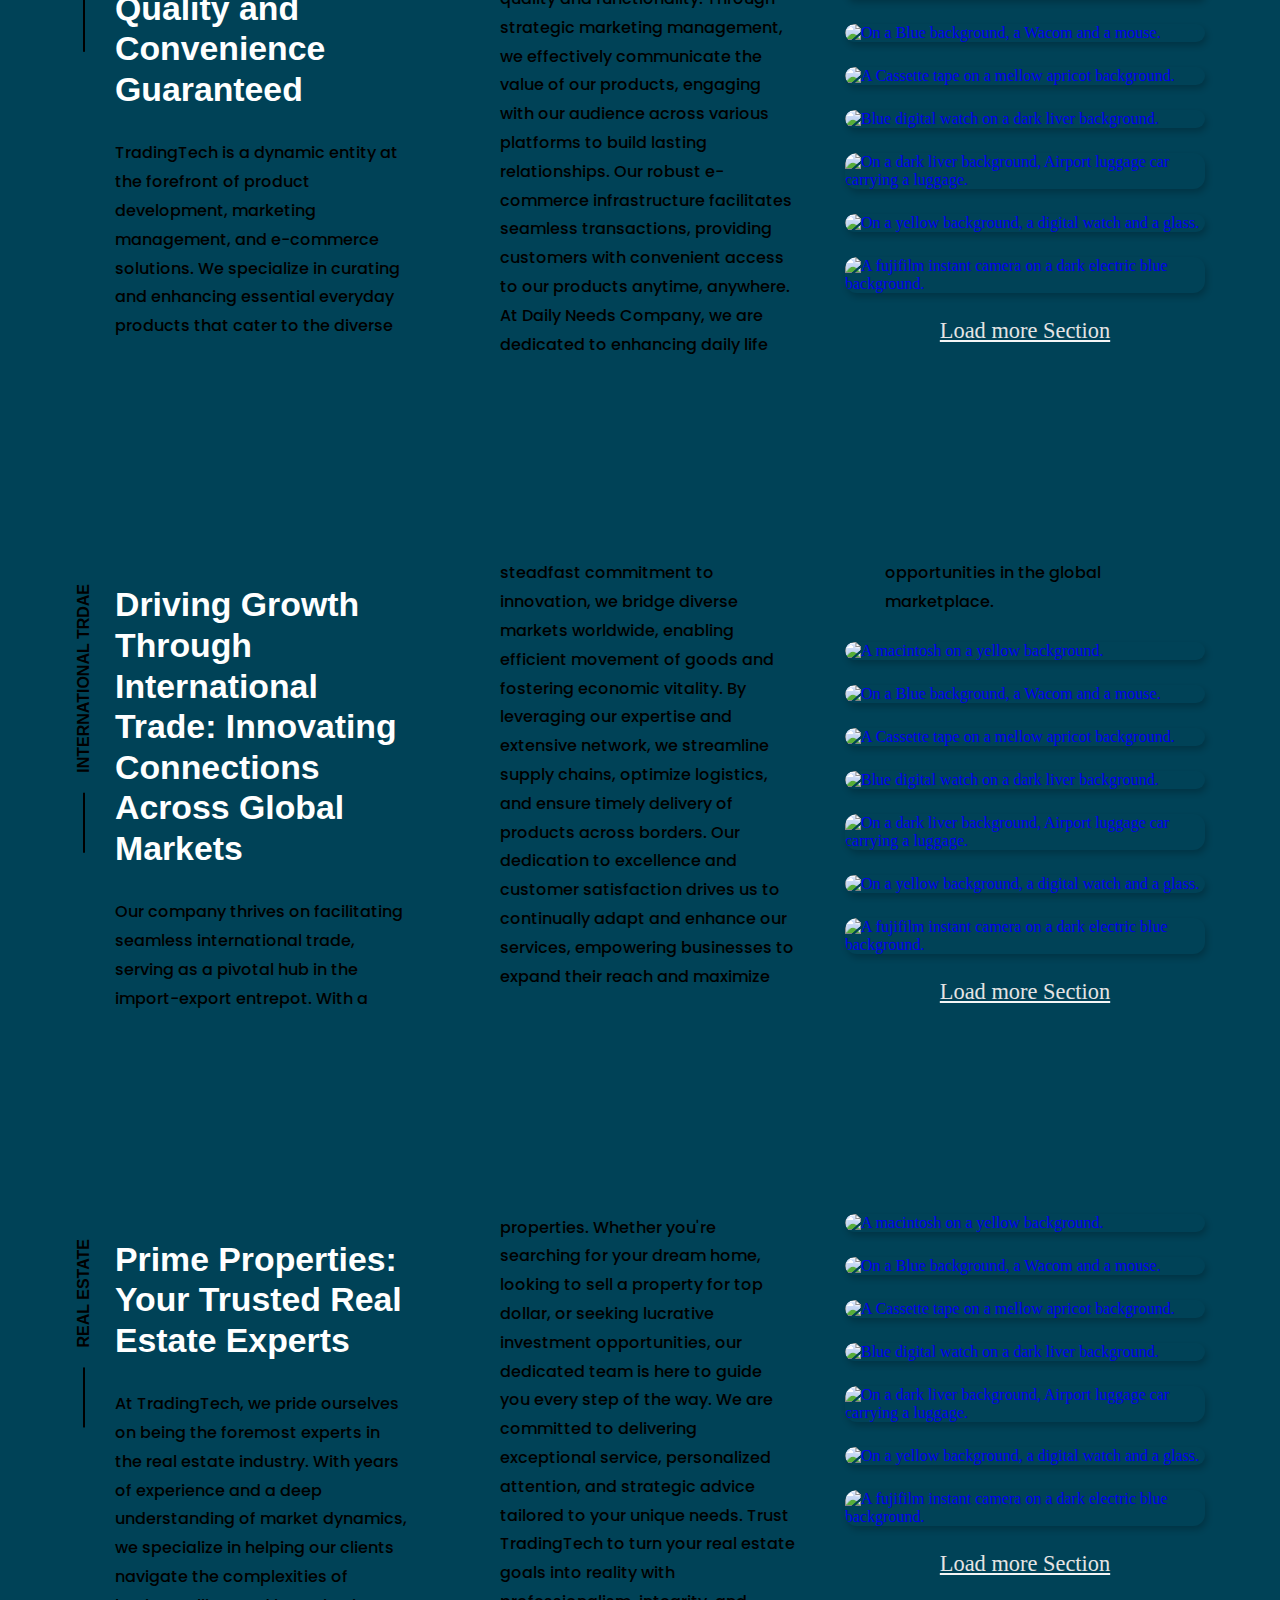
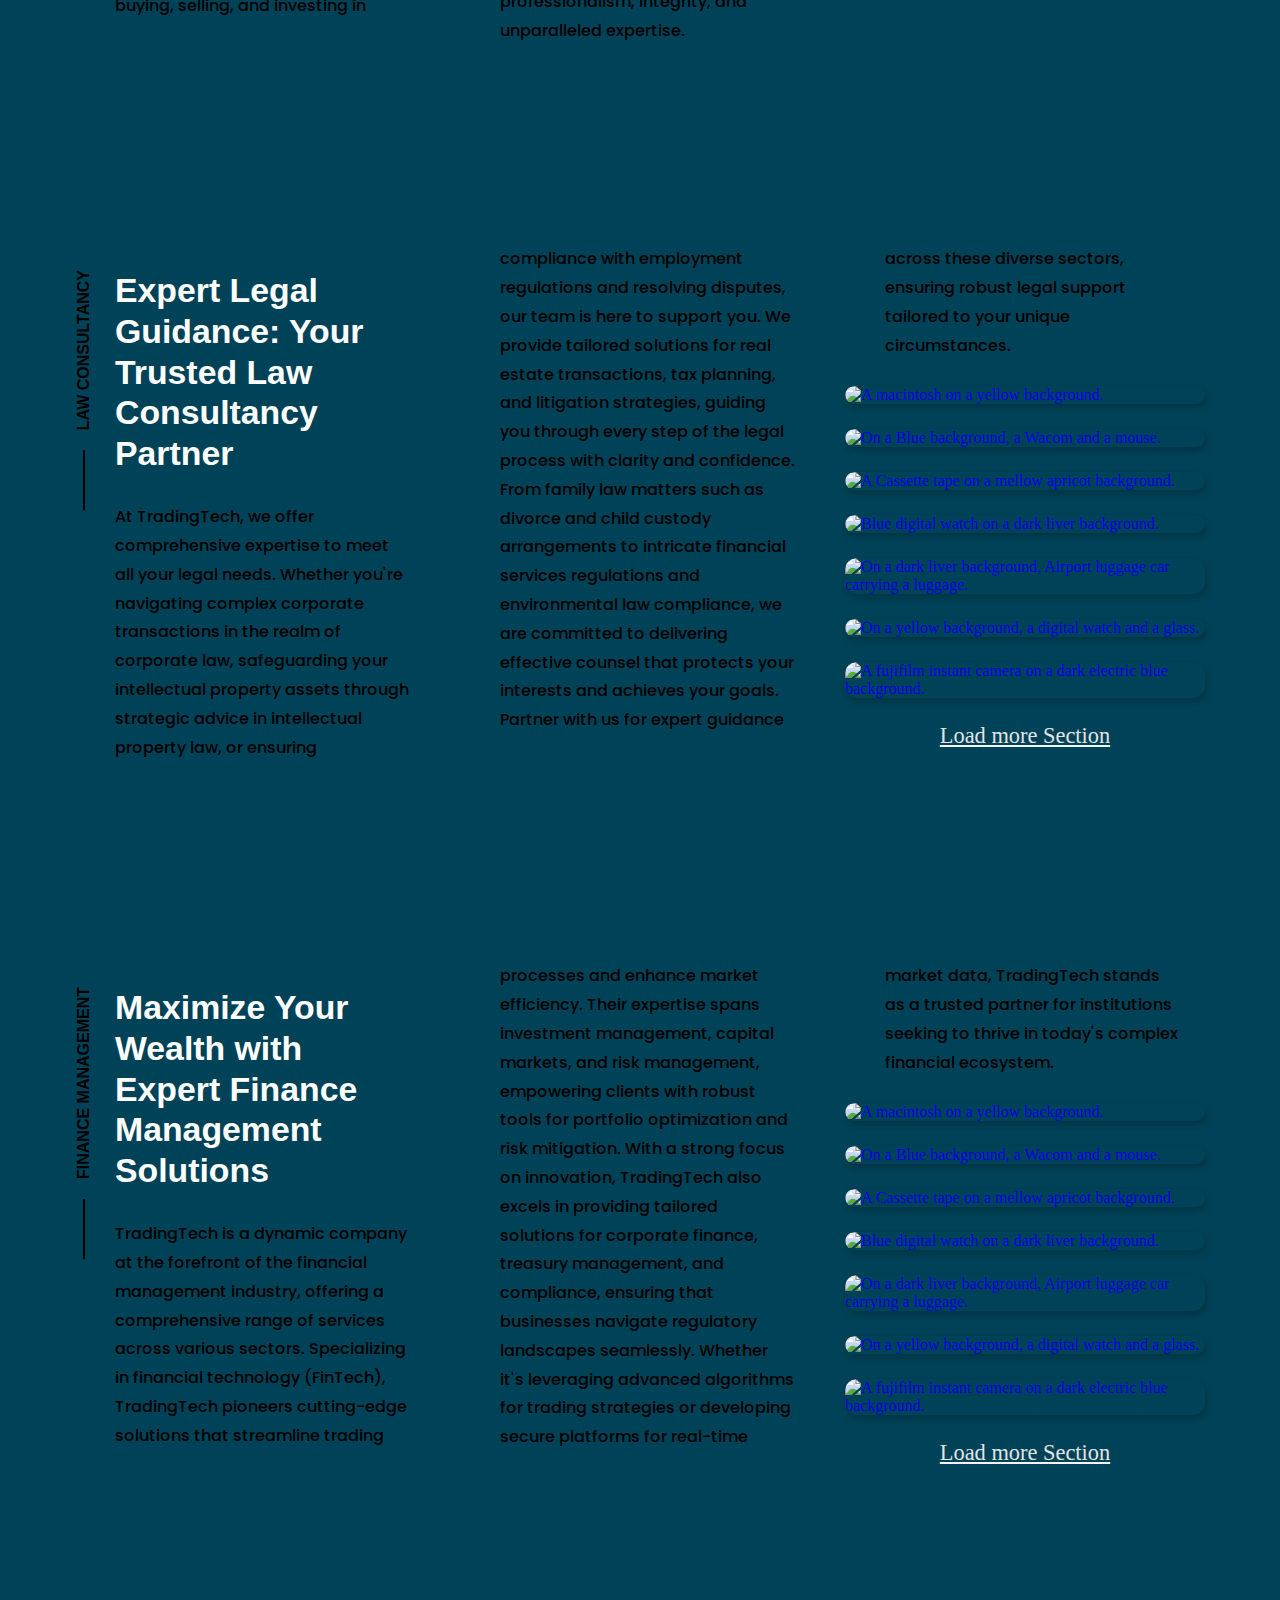
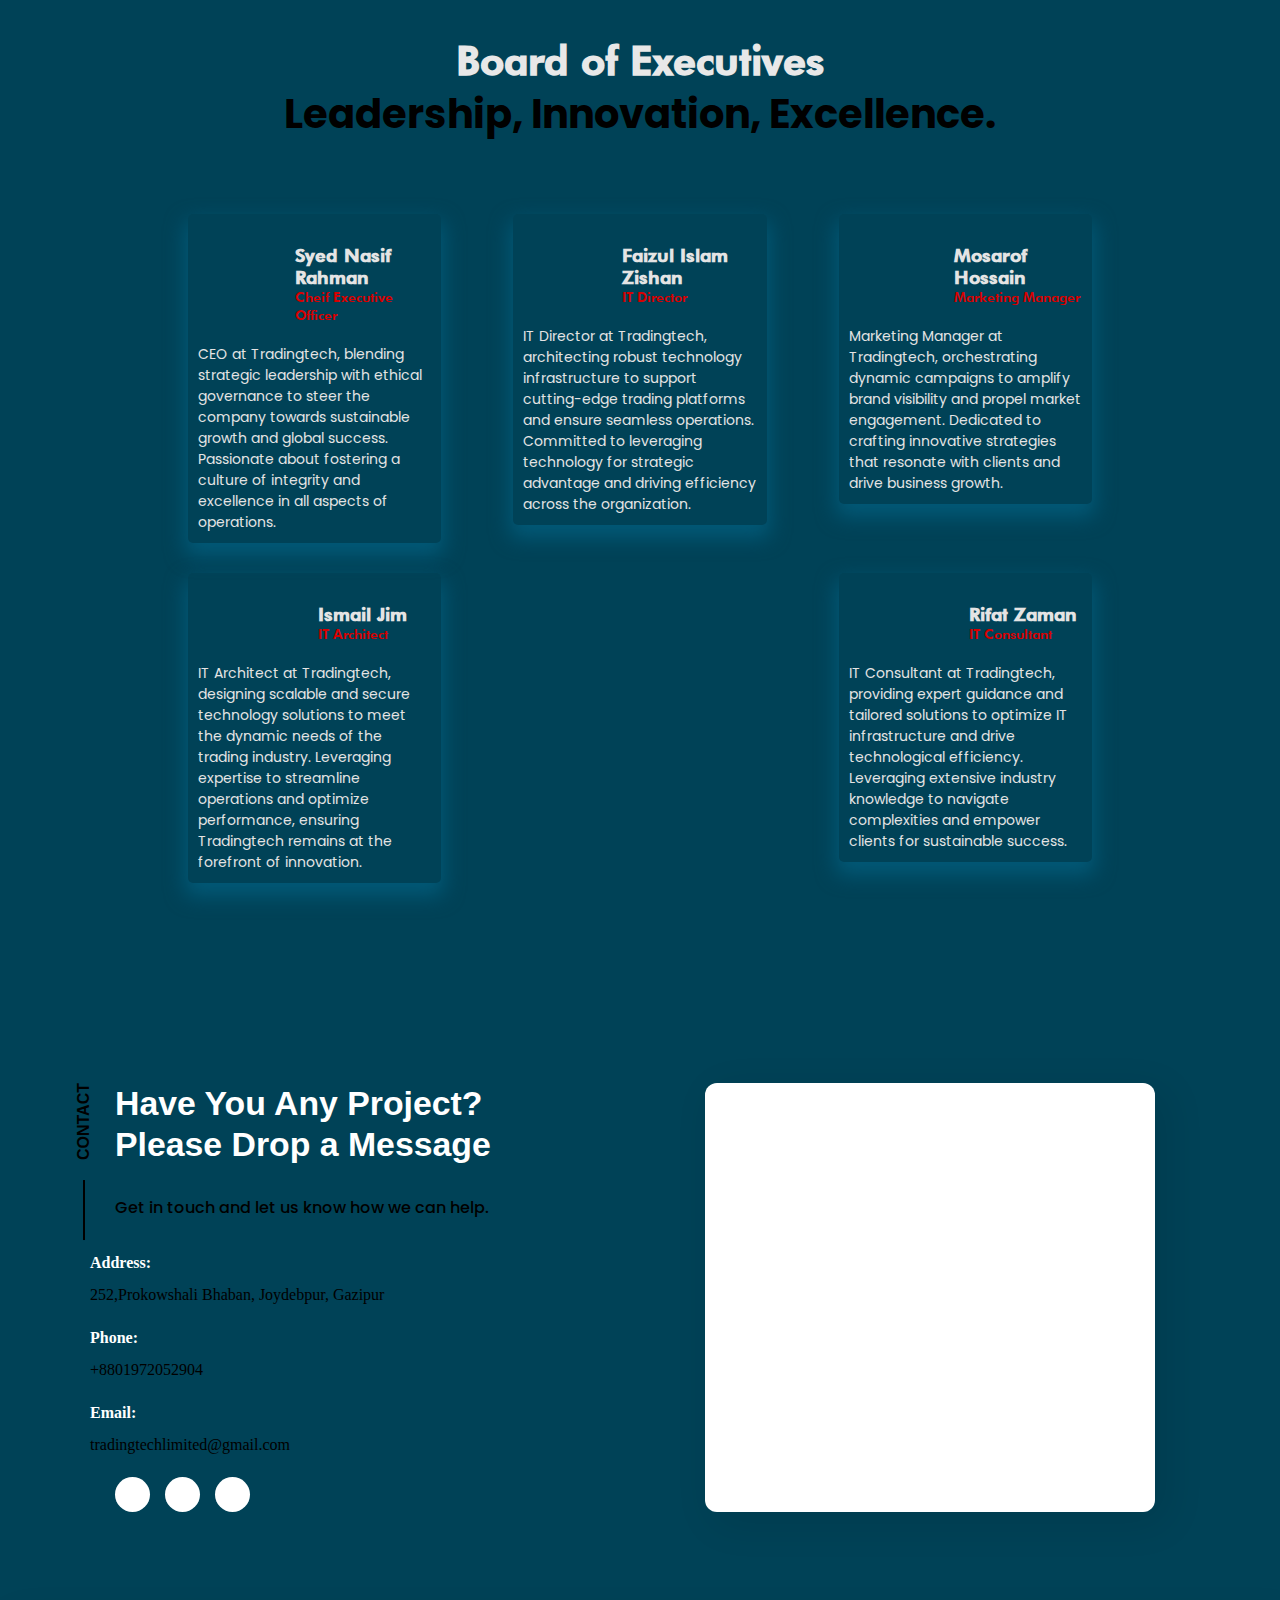
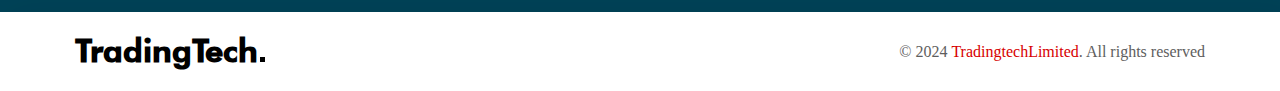
==== commit 4c79175f: "commit" ====
--- a/index.html
+++ b/index.html
@@ -18,6 +18,7 @@
 </head>
 
 <body id="top" class="light_theme">
+  
 
   <div class="containerBox">
     <div class="headerBox">
@@ -254,6 +255,12 @@
 
       </section>
 
+      <div class="btn-container">
+        <div class="banner-btn">
+            <a href="#feature"><span></span>Call Us</a>
+        </div>
+    </div>
+
       <section class="project" id="portfolio">
 
         <ul class="project-list" id="portfolio2">
@@ -607,9 +614,9 @@
               </figure>
 
               <div class="card-content">
-                <h3 class="h4 card-title">Lorem Ipsum Dolor 03</h3>
-
-                <time class="publish-date" datetime="2022-04">April 2022</time>
+                <h3 class="h4 card-title">Supply Chain Management</h3>
+
+                <time class="publish-date" datetime="2022-04">Managing logistics and supply for product delivery</time>
               </div>
 
             </a>
@@ -624,9 +631,9 @@
               </figure>
 
               <div class="card-content">
-                <h3 class="h4 card-title">Lorem Ipsum Dolor 04</h3>
-
-                <time class="publish-date" datetime="2022-04">April 2022</time>
+                <h3 class="h4 card-title">Financial Planning</h3>
+
+                <time class="publish-date" datetime="2022-04">Budgeting and financial forecasting for product lines</time>
               </div>
 
             </a>
@@ -636,14 +643,14 @@
             <a href="#portfolio4" class="project-card">
 
               <figure class="card-banner">
-                <img src="https://images.pexels.com/photos/3944405/pexels-photo-3944405.jpeg?auto=compress&cs=tinysrgb&w=1260&h=750&dpr=1" class="w-100"
+                <img src="https://images.pexels.com/photos/7661590/pexels-photo-7661590.jpeg?auto=compress&cs=tinysrgb&w=1260&h=750&dpr=1" class="w-100"
                   alt="On a dark liver background, Airport luggage car carrying a luggage.">
               </figure>
 
               <div class="card-content">
-                <h3 class="h4 card-title">Lorem Ipsum Dolor 05</h3>
-
-                <time class="publish-date" datetime="2022-04">April 2022</time>
+                <h3 class="h4 card-title">Brand Management</h3>
+
+                <time class="publish-date" datetime="2022-04">Developing and maintaining brand identity and equity</time>
               </div>
 
             </a>
@@ -653,14 +660,14 @@
             <a href="#portfolio4" class="project-card">
 
               <figure class="card-banner">
-                <img src="https://images.pexels.com/photos/5650026/pexels-photo-5650026.jpeg" class="w-100"
+                <img src="https://images.pexels.com/photos/34639/pexels-photo.jpg" class="w-100"
                   alt="On a yellow background, a digital watch and a glass.">
               </figure>
 
               <div class="card-content">
-                <h3 class="h4 card-title">Lorem Ipsum Dolor 06</h3>
-
-                <time class="publish-date" datetime="2022-04">April 2022</time>
+                <h3 class="h4 card-title"> Advertising </h3>
+
+                <time class="publish-date" datetime="2022-04">Creating and managing advertising campaigns across various media</time>
               </div>
 
             </a>
@@ -675,9 +682,9 @@
               </figure>
 
               <div class="card-content">
-                <h3 class="h4 card-title">Lorem Ipsum Dolor 07</h3>
-
-                <time class="publish-date" datetime="2022-04">April 2022</time>
+                <h3 class="h4 card-title">Digital Analytics</h3>
+
+                <time class="publish-date" datetime="2022-04">Data-Driven Strategies for Tomorrow</time>
               </div>
 
             </a>
--- a/assets/css/style.css
+++ b/assets/css/style.css
@@ -1715,19 +1715,64 @@
 
 
 
-
-
-
-
-
-
-
-
-
-
-
-
-
-
-
-
+.btn-container {
+  display: flex;
+  justify-content: center;
+  align-items: center;
+  
+  
+}
+
+
+
+
+
+.banner-btn{
+  margin: 0;
+}
+.banner-btn a{
+  width: 150px;
+  text-decoration: none;
+  display: inline-block ;
+  margin: 0 ;
+  padding: 12px 0;
+  color: #ccc ;
+  border: .5px solid #fff;
+  position: relative;
+  z-index: 1;
+  transition: color 0.5s;
+  text-align: center;
+
+}
+.banner-btn a span{
+  width: 0;
+  height: 100%;
+  position: absolute;
+  top: 0;
+  left: 0;
+  background: #fff;
+  z-index: -1;
+  transition: 0.5s;
+
+}
+.banner-btn a:hover span{
+  width: 100%;
+}
+.banner-btn a:hover {
+  color: black;
+}
+
+
+
+
+
+
+
+
+
+
+
+
+
+
+
